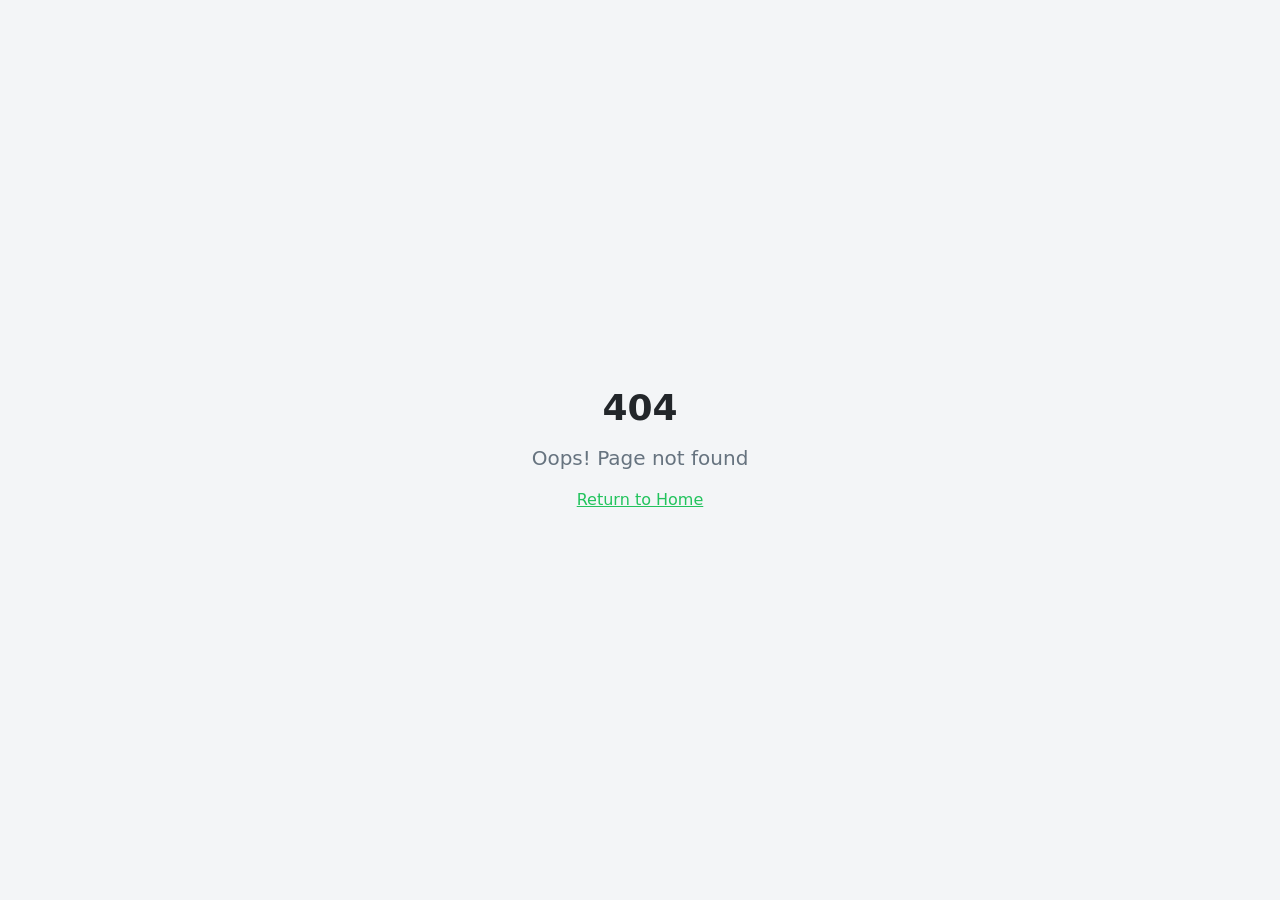
==== index.html @ 2c0efae4 "Add files via upload" ====
<!doctype html>
<html lang="en">
  <head>
    <!-- Google Tag Manager -->
    <script>(function(w,d,s,l,i){w[l]=w[l]||[];w[l].push({'gtm.start':
    new Date().getTime(),event:'gtm.js'});var f=d.getElementsByTagName(s)[0],
    j=d.createElement(s),dl=l!='dataLayer'?'&l='+l:'';j.async=true;j.src=
    'https://www.googletagmanager.com/gtm.js?id='+i+dl;f.parentNode.insertBefore(j,f);
    })(window,document,'script','dataLayer','GTM-KK4HXZ64');</script>
    <!-- End Google Tag Manager -->
    <meta charset="UTF-8" />
    <meta name="viewport" content="width=device-width, initial-scale=1.0" />
    <title>Shree AI Messenger - WhatsApp & AI Marketing Platform</title>
    <meta name="description" content="Next-Generation WhatsApp Automation, AI Video Production & Multi-Channel Social Marketing Suite." />
    <meta name="author" content="Shree AI Messenger" />

    <!-- Favicon and App Icon -->
    <link rel="icon" type="image/svg+xml" href="/logo.svg" />
    <link rel="alternate icon" href="/favicon.ico" />
    <link rel="apple-touch-icon" href="/logo.svg" />

    <!-- Open Graph Metadata -->
    <meta property="og:title" content="Shree AI Messenger - WhatsApp & AI Marketing" />
    <meta property="og:description" content="Next-Generation WhatsApp Automation, AI Video Production & Multi-Channel Social Marketing Suite." />
    <meta property="og:type" content="website" />
    <meta property="og:image" content="/logo.svg" />

    <meta name="twitter:card" content="summary_large_image" />
    <meta name="twitter:site" content="@ShreeAIMessenger" />
    <meta name="twitter:image" content="/logo.svg" />
    <script type="module" crossorigin src="/assets/index-wgPhEHls.js"></script>
    <link rel="stylesheet" crossorigin href="/assets/index-DuPcN75h.css">
  </head>

  <body>
    <!-- Google Tag Manager (noscript) -->
    <noscript><iframe src="https://www.googletagmanager.com/ns.html?id=GTM-KK4HXZ64"
    height="0" width="0" style="display:none;visibility:hidden"></iframe></noscript>
    <!-- End Google Tag Manager (noscript) -->
    <div id="root"></div>
  </body>
</html>
---- assets/index-DuPcN75h.css ----
*,:before,:after{--tw-border-spacing-x: 0;--tw-border-spacing-y: 0;--tw-translate-x: 0;--tw-translate-y: 0;--tw-rotate: 0;--tw-skew-x: 0;--tw-skew-y: 0;--tw-scale-x: 1;--tw-scale-y: 1;--tw-pan-x: ;--tw-pan-y: ;--tw-pinch-zoom: ;--tw-scroll-snap-strictness: proximity;--tw-gradient-from-position: ;--tw-gradient-via-position: ;--tw-gradient-to-position: ;--tw-ordinal: ;--tw-slashed-zero: ;--tw-numeric-figure: ;--tw-numeric-spacing: ;--tw-numeric-fraction: ;--tw-ring-inset: ;--tw-ring-offset-width: 0px;--tw-ring-offset-color: #fff;--tw-ring-color: rgb(59 130 246 / .5);--tw-ring-offset-shadow: 0 0 #0000;--tw-ring-shadow: 0 0 #0000;--tw-shadow: 0 0 #0000;--tw-shadow-colored: 0 0 #0000;--tw-blur: ;--tw-brightness: ;--tw-contrast: ;--tw-grayscale: ;--tw-hue-rotate: ;--tw-invert: ;--tw-saturate: ;--tw-sepia: ;--tw-drop-shadow: ;--tw-backdrop-blur: ;--tw-backdrop-brightness: ;--tw-backdrop-contrast: ;--tw-backdrop-grayscale: ;--tw-backdrop-hue-rotate: ;--tw-backdrop-invert: ;--tw-backdrop-opacity: ;--tw-backdrop-saturate: ;--tw-backdrop-sepia: ;--tw-contain-size: ;--tw-contain-layout: ;--tw-contain-paint: ;--tw-contain-style: }::backdrop{--tw-border-spacing-x: 0;--tw-border-spacing-y: 0;--tw-translate-x: 0;--tw-translate-y: 0;--tw-rotate: 0;--tw-skew-x: 0;--tw-skew-y: 0;--tw-scale-x: 1;--tw-scale-y: 1;--tw-pan-x: ;--tw-pan-y: ;--tw-pinch-zoom: ;--tw-scroll-snap-strictness: proximity;--tw-gradient-from-position: ;--tw-gradient-via-position: ;--tw-gradient-to-position: ;--tw-ordinal: ;--tw-slashed-zero: ;--tw-numeric-figure: ;--tw-numeric-spacing: ;--tw-numeric-fraction: ;--tw-ring-inset: ;--tw-ring-offset-width: 0px;--tw-ring-offset-color: #fff;--tw-ring-color: rgb(59 130 246 / .5);--tw-ring-offset-shadow: 0 0 #0000;--tw-ring-shadow: 0 0 #0000;--tw-shadow: 0 0 #0000;--tw-shadow-colored: 0 0 #0000;--tw-blur: ;--tw-brightness: ;--tw-contrast: ;--tw-grayscale: ;--tw-hue-rotate: ;--tw-invert: ;--tw-saturate: ;--tw-sepia: ;--tw-drop-shadow: ;--tw-backdrop-blur: ;--tw-backdrop-brightness: ;--tw-backdrop-contrast: ;--tw-backdrop-grayscale: ;--tw-backdrop-hue-rotate: ;--tw-backdrop-invert: ;--tw-backdrop-opacity: ;--tw-backdrop-saturate: ;--tw-backdrop-sepia: ;--tw-contain-size: ;--tw-contain-layout: ;--tw-contain-paint: ;--tw-contain-style: }*,:before,:after{box-sizing:border-box;border-width:0;border-style:solid;border-color:#e5e7eb}:before,:after{--tw-content: ""}html,:host{line-height:1.5;-webkit-text-size-adjust:100%;-moz-tab-size:4;-o-tab-size:4;tab-size:4;font-family:ui-sans-serif,system-ui,sans-serif,"Apple Color Emoji","Segoe UI Emoji",Segoe UI Symbol,"Noto Color Emoji";font-feature-settings:normal;font-variation-settings:normal;-webkit-tap-highlight-color:transparent}body{margin:0;line-height:inherit}hr{height:0;color:inherit;border-top-width:1px}abbr:where([title]){-webkit-text-decoration:underline dotted;text-decoration:underline dotted}h1,h2,h3,h4,h5,h6{font-size:inherit;font-weight:inherit}a{color:inherit;text-decoration:inherit}b,strong{font-weight:bolder}code,kbd,samp,pre{font-family:ui-monospace,SFMono-Regular,Menlo,Monaco,Consolas,Liberation Mono,Courier New,monospace;font-feature-settings:normal;font-variation-settings:normal;font-size:1em}small{font-size:80%}sub,sup{font-size:75%;line-height:0;position:relative;vertical-align:baseline}sub{bottom:-.25em}sup{top:-.5em}table{text-indent:0;border-color:inherit;border-collapse:collapse}button,input,optgroup,select,textarea{font-family:inherit;font-feature-settings:inherit;font-variation-settings:inherit;font-size:100%;font-weight:inherit;line-height:inherit;letter-spacing:inherit;color:inherit;margin:0;padding:0}button,select{text-transform:none}button,input:where([type=button]),input:where([type=reset]),input:where([type=submit]){-webkit-appearance:button;background-color:transparent;background-image:none}:-moz-focusring{outline:auto}:-moz-ui-invalid{box-shadow:none}progress{vertical-align:baseline}::-webkit-inner-spin-button,::-webkit-outer-spin-button{height:auto}[type=search]{-webkit-appearance:textfield;outline-offset:-2px}::-webkit-search-decoration{-webkit-appearance:none}::-webkit-file-upload-button{-webkit-appearance:button;font:inherit}summary{display:list-item}blockquote,dl,dd,h1,h2,h3,h4,h5,h6,hr,figure,p,pre{margin:0}fieldset{margin:0;padding:0}legend{padding:0}ol,ul,menu{list-style:none;margin:0;padding:0}dialog{padding:0}textarea{resize:vertical}input::-moz-placeholder,textarea::-moz-placeholder{opacity:1;color:#9ca3af}input::placeholder,textarea::placeholder{opacity:1;color:#9ca3af}button,[role=button]{cursor:pointer}:disabled{cursor:default}img,svg,video,canvas,audio,iframe,embed,object{display:block;vertical-align:middle}img,video{max-width:100%;height:auto}[hidden]:where(:not([hidden=until-found])){display:none}:root{--background: 0 0% 98%;--foreground: 210 11% 15%;--card: 0 0% 100%;--card-foreground: 210 11% 15%;--popover: 0 0% 100%;--popover-foreground: 210 11% 15%;--primary: 142 70% 45%;--primary-foreground: 0 0% 100%;--secondary: 210 20% 96%;--secondary-foreground: 210 11% 15%;--muted: 210 20% 96%;--muted-foreground: 210 11% 45%;--accent: 142 70% 95%;--accent-foreground: 142 70% 35%;--destructive: 0 84% 60%;--destructive-foreground: 0 0% 100%;--border: 210 20% 90%;--input: 210 20% 90%;--ring: 142 70% 45%;--radius: .5rem;--sidebar-background: 0 0% 100%;--sidebar-foreground: 210 11% 15%;--sidebar-primary: 142 70% 45%;--sidebar-primary-foreground: 0 0% 100%;--sidebar-accent: 142 70% 95%;--sidebar-accent-foreground: 142 70% 35%;--sidebar-border: 210 20% 92%;--sidebar-ring: 142 70% 45%;--whatsapp: 142 70% 45%;--whatsapp-light: 142 70% 95%;--whatsapp-dark: 142 70% 35%;--success: 142 76% 36%;--success-foreground: 0 0% 100%;--warning: 38 92% 50%;--warning-foreground: 0 0% 100%;--info: 199 89% 48%;--info-foreground: 0 0% 100%}.dark{--background: 210 11% 10%;--foreground: 210 20% 98%;--card: 210 11% 12%;--card-foreground: 210 20% 98%;--popover: 210 11% 12%;--popover-foreground: 210 20% 98%;--primary: 142 70% 45%;--primary-foreground: 0 0% 100%;--secondary: 210 11% 18%;--secondary-foreground: 210 20% 98%;--muted: 210 11% 18%;--muted-foreground: 210 20% 65%;--accent: 142 70% 20%;--accent-foreground: 142 70% 80%;--destructive: 0 62% 50%;--destructive-foreground: 0 0% 100%;--border: 210 11% 20%;--input: 210 11% 20%;--ring: 142 70% 45%;--sidebar-background: 210 11% 8%;--sidebar-foreground: 210 20% 98%;--sidebar-primary: 142 70% 45%;--sidebar-primary-foreground: 0 0% 100%;--sidebar-accent: 142 70% 15%;--sidebar-accent-foreground: 142 70% 80%;--sidebar-border: 210 11% 18%;--sidebar-ring: 142 70% 45%;--whatsapp: 142 70% 45%;--whatsapp-light: 142 70% 20%;--whatsapp-dark: 142 70% 60%;--success: 142 76% 46%;--success-foreground: 0 0% 100%;--warning: 38 92% 50%;--warning-foreground: 0 0% 100%;--info: 199 89% 58%;--info-foreground: 0 0% 100%}*{border-color:hsl(var(--border))}body{background-color:hsl(var(--background));color:hsl(var(--foreground))}.container{width:100%;margin-right:auto;margin-left:auto;padding-right:2rem;padding-left:2rem}@media (min-width: 1400px){.container{max-width:1400px}}.sr-only{position:absolute;width:1px;height:1px;padding:0;margin:-1px;overflow:hidden;clip:rect(0,0,0,0);white-space:nowrap;border-width:0}.pointer-events-none{pointer-events:none}.pointer-events-auto{pointer-events:auto}.visible{visibility:visible}.invisible{visibility:hidden}.fixed{position:fixed}.absolute{position:absolute}.relative{position:relative}.inset-0{top:0;right:0;bottom:0;left:0}.inset-x-0{left:0;right:0}.inset-y-0{top:0;bottom:0}.-bottom-12{bottom:-3rem}.-bottom-32{bottom:-8rem}.-left-12{left:-3rem}.-left-40{left:-10rem}.-right-12{right:-3rem}.-right-40{right:-10rem}.-top-12{top:-3rem}.-top-3{top:-.75rem}.-top-40{top:-10rem}.bottom-0{bottom:0}.left-0{left:0}.left-1{left:.25rem}.left-1\/2{left:50%}.left-1\/3{left:33.333333%}.left-2{left:.5rem}.left-3{left:.75rem}.left-\[50\%\]{left:50%}.right-0{right:0}.right-1{right:.25rem}.right-2{right:.5rem}.right-3{right:.75rem}.right-4{right:1rem}.top-0{top:0}.top-1\.5{top:.375rem}.top-1\/2{top:50%}.top-2{top:.5rem}.top-3\.5{top:.875rem}.top-4{top:1rem}.top-\[1px\]{top:1px}.top-\[50\%\]{top:50%}.top-\[60\%\]{top:60%}.top-full{top:100%}.isolate{isolation:isolate}.z-10{z-index:10}.z-20{z-index:20}.z-50{z-index:50}.z-\[100\]{z-index:100}.z-\[1\]{z-index:1}.-mx-1{margin-left:-.25rem;margin-right:-.25rem}.mx-2{margin-left:.5rem;margin-right:.5rem}.mx-3\.5{margin-left:.875rem;margin-right:.875rem}.mx-auto{margin-left:auto;margin-right:auto}.my-0\.5{margin-top:.125rem;margin-bottom:.125rem}.my-1{margin-top:.25rem;margin-bottom:.25rem}.my-3{margin-top:.75rem;margin-bottom:.75rem}.-ml-4{margin-left:-1rem}.-mt-4{margin-top:-1rem}.mb-1{margin-bottom:.25rem}.mb-2{margin-bottom:.5rem}.mb-3{margin-bottom:.75rem}.mb-4{margin-bottom:1rem}.ml-1{margin-left:.25rem}.ml-2{margin-left:.5rem}.ml-auto{margin-left:auto}.mr-0\.5{margin-right:.125rem}.mr-1{margin-right:.25rem}.mr-1\.5{margin-right:.375rem}.mr-2{margin-right:.5rem}.mt-0\.5{margin-top:.125rem}.mt-1{margin-top:.25rem}.mt-1\.5{margin-top:.375rem}.mt-2{margin-top:.5rem}.mt-24{margin-top:6rem}.mt-3{margin-top:.75rem}.mt-4{margin-top:1rem}.mt-auto{margin-top:auto}.line-clamp-1{overflow:hidden;display:-webkit-box;-webkit-box-orient:vertical;-webkit-line-clamp:1}.line-clamp-2{overflow:hidden;display:-webkit-box;-webkit-box-orient:vertical;-webkit-line-clamp:2}.line-clamp-3{overflow:hidden;display:-webkit-box;-webkit-box-orient:vertical;-webkit-line-clamp:3}.block{display:block}.inline-block{display:inline-block}.flex{display:flex}.inline-flex{display:inline-flex}.table{display:table}.grid{display:grid}.hidden{display:none}.aspect-square{aspect-ratio:1 / 1}.aspect-video{aspect-ratio:16 / 9}.size-4{width:1rem;height:1rem}.h-1\.5{height:.375rem}.h-10{height:2.5rem}.h-11{height:2.75rem}.h-12{height:3rem}.h-16{height:4rem}.h-2{height:.5rem}.h-2\.5{height:.625rem}.h-20{height:5rem}.h-24{height:6rem}.h-28{height:7rem}.h-3{height:.75rem}.h-3\.5{height:.875rem}.h-32{height:8rem}.h-4{height:1rem}.h-40{height:10rem}.h-5{height:1.25rem}.h-6{height:1.5rem}.h-64{height:16rem}.h-7{height:1.75rem}.h-8{height:2rem}.h-9{height:2.25rem}.h-96{height:24rem}.h-\[1px\]{height:1px}.h-\[200px\]{height:200px}.h-\[300px\]{height:300px}.h-\[400px\]{height:400px}.h-\[450px\]{height:450px}.h-\[500px\]{height:500px}.h-\[550px\]{height:550px}.h-\[calc\(100\%-4\.5rem\)\]{height:calc(100% - 4.5rem)}.h-\[calc\(100vh-7rem\)\]{height:calc(100vh - 7rem)}.h-\[var\(--radix-navigation-menu-viewport-height\)\]{height:var(--radix-navigation-menu-viewport-height)}.h-\[var\(--radix-select-trigger-height\)\]{height:var(--radix-select-trigger-height)}.h-auto{height:auto}.h-full{height:100%}.h-px{height:1px}.h-svh{height:100svh}.max-h-32{max-height:8rem}.max-h-48{max-height:12rem}.max-h-96{max-height:24rem}.max-h-\[200px\]{max-height:200px}.max-h-\[300px\]{max-height:300px}.max-h-\[400px\]{max-height:400px}.max-h-\[500px\]{max-height:500px}.max-h-\[85vh\]{max-height:85vh}.max-h-\[90vh\]{max-height:90vh}.max-h-screen{max-height:100vh}.min-h-0{min-height:0px}.min-h-\[500px\]{min-height:500px}.min-h-\[80px\]{min-height:80px}.min-h-screen{min-height:100vh}.min-h-svh{min-height:100svh}.w-0{width:0px}.w-1{width:.25rem}.w-1\/2{width:50%}.w-10{width:2.5rem}.w-11{width:2.75rem}.w-12{width:3rem}.w-16{width:4rem}.w-2{width:.5rem}.w-2\.5{width:.625rem}.w-20{width:5rem}.w-3{width:.75rem}.w-3\.5{width:.875rem}.w-3\/4{width:75%}.w-4{width:1rem}.w-5{width:1.25rem}.w-6{width:1.5rem}.w-64{width:16rem}.w-7{width:1.75rem}.w-72{width:18rem}.w-8{width:2rem}.w-80{width:20rem}.w-9{width:2.25rem}.w-\[--sidebar-width\]{width:var(--sidebar-width)}.w-\[100px\]{width:100px}.w-\[1px\]{width:1px}.w-\[40px\]{width:40px}.w-\[450px\]{width:450px}.w-\[500px\]{width:500px}.w-\[550px\]{width:550px}.w-\[60px\]{width:60px}.w-auto{width:auto}.w-full{width:100%}.w-max{width:-moz-max-content;width:max-content}.w-px{width:1px}.min-w-0{min-width:0px}.min-w-5{min-width:1.25rem}.min-w-\[12rem\]{min-width:12rem}.min-w-\[140px\]{min-width:140px}.min-w-\[8rem\]{min-width:8rem}.min-w-\[var\(--radix-select-trigger-width\)\]{min-width:var(--radix-select-trigger-width)}.max-w-2xl{max-width:42rem}.max-w-3xl{max-width:48rem}.max-w-4xl{max-width:56rem}.max-w-6xl{max-width:72rem}.max-w-\[--skeleton-width\]{max-width:var(--skeleton-width)}.max-w-\[70\%\]{max-width:70%}.max-w-\[90vw\]{max-width:90vw}.max-w-lg{max-width:32rem}.max-w-max{max-width:-moz-max-content;max-width:max-content}.max-w-md{max-width:28rem}.max-w-xl{max-width:36rem}.max-w-xs{max-width:20rem}.flex-1{flex:1 1 0%}.flex-shrink-0,.shrink-0{flex-shrink:0}.grow{flex-grow:1}.grow-0{flex-grow:0}.basis-full{flex-basis:100%}.caption-bottom{caption-side:bottom}.border-collapse{border-collapse:collapse}.-translate-x-1\/2{--tw-translate-x: -50%;transform:translate(var(--tw-translate-x),var(--tw-translate-y)) rotate(var(--tw-rotate)) skew(var(--tw-skew-x)) skewY(var(--tw-skew-y)) scaleX(var(--tw-scale-x)) scaleY(var(--tw-scale-y))}.-translate-x-px{--tw-translate-x: -1px;transform:translate(var(--tw-translate-x),var(--tw-translate-y)) rotate(var(--tw-rotate)) skew(var(--tw-skew-x)) skewY(var(--tw-skew-y)) scaleX(var(--tw-scale-x)) scaleY(var(--tw-scale-y))}.-translate-y-1\/2{--tw-translate-y: -50%;transform:translate(var(--tw-translate-x),var(--tw-translate-y)) rotate(var(--tw-rotate)) skew(var(--tw-skew-x)) skewY(var(--tw-skew-y)) scaleX(var(--tw-scale-x)) scaleY(var(--tw-scale-y))}.translate-x-\[-50\%\]{--tw-translate-x: -50%;transform:translate(var(--tw-translate-x),var(--tw-translate-y)) rotate(var(--tw-rotate)) skew(var(--tw-skew-x)) skewY(var(--tw-skew-y)) scaleX(var(--tw-scale-x)) scaleY(var(--tw-scale-y))}.translate-x-px{--tw-translate-x: 1px;transform:translate(var(--tw-translate-x),var(--tw-translate-y)) rotate(var(--tw-rotate)) skew(var(--tw-skew-x)) skewY(var(--tw-skew-y)) scaleX(var(--tw-scale-x)) scaleY(var(--tw-scale-y))}.translate-y-\[-50\%\]{--tw-translate-y: -50%;transform:translate(var(--tw-translate-x),var(--tw-translate-y)) rotate(var(--tw-rotate)) skew(var(--tw-skew-x)) skewY(var(--tw-skew-y)) scaleX(var(--tw-scale-x)) scaleY(var(--tw-scale-y))}.rotate-180{--tw-rotate: 180deg;transform:translate(var(--tw-translate-x),var(--tw-translate-y)) rotate(var(--tw-rotate)) skew(var(--tw-skew-x)) skewY(var(--tw-skew-y)) scaleX(var(--tw-scale-x)) scaleY(var(--tw-scale-y))}.rotate-45{--tw-rotate: 45deg;transform:translate(var(--tw-translate-x),var(--tw-translate-y)) rotate(var(--tw-rotate)) skew(var(--tw-skew-x)) skewY(var(--tw-skew-y)) scaleX(var(--tw-scale-x)) scaleY(var(--tw-scale-y))}.rotate-90{--tw-rotate: 90deg;transform:translate(var(--tw-translate-x),var(--tw-translate-y)) rotate(var(--tw-rotate)) skew(var(--tw-skew-x)) skewY(var(--tw-skew-y)) scaleX(var(--tw-scale-x)) scaleY(var(--tw-scale-y))}.transform{transform:translate(var(--tw-translate-x),var(--tw-translate-y)) rotate(var(--tw-rotate)) skew(var(--tw-skew-x)) skewY(var(--tw-skew-y)) scaleX(var(--tw-scale-x)) scaleY(var(--tw-scale-y))}@keyframes ping{75%,to{transform:scale(2);opacity:0}}.animate-ping{animation:ping 1s cubic-bezier(0,0,.2,1) infinite}@keyframes pulse{50%{opacity:.5}}.animate-pulse{animation:pulse 2s cubic-bezier(.4,0,.6,1) infinite}@keyframes spin{to{transform:rotate(360deg)}}.animate-spin{animation:spin 1s linear infinite}.cursor-default{cursor:default}.cursor-not-allowed{cursor:not-allowed}.cursor-pointer{cursor:pointer}.touch-none{touch-action:none}.select-none{-webkit-user-select:none;-moz-user-select:none;user-select:none}.select-all{-webkit-user-select:all;-moz-user-select:all;user-select:all}.resize-none{resize:none}.resize-y{resize:vertical}.list-inside{list-style-position:inside}.list-disc{list-style-type:disc}.list-none{list-style-type:none}.grid-cols-1{grid-template-columns:repeat(1,minmax(0,1fr))}.grid-cols-2{grid-template-columns:repeat(2,minmax(0,1fr))}.grid-cols-3{grid-template-columns:repeat(3,minmax(0,1fr))}.flex-row{flex-direction:row}.flex-col{flex-direction:column}.flex-col-reverse{flex-direction:column-reverse}.flex-wrap{flex-wrap:wrap}.items-start{align-items:flex-start}.items-end{align-items:flex-end}.items-center{align-items:center}.items-stretch{align-items:stretch}.justify-start{justify-content:flex-start}.justify-end{justify-content:flex-end}.justify-center{justify-content:center}.justify-between{justify-content:space-between}.gap-0\.5{gap:.125rem}.gap-1{gap:.25rem}.gap-1\.5{gap:.375rem}.gap-2{gap:.5rem}.gap-2\.5{gap:.625rem}.gap-3{gap:.75rem}.gap-4{gap:1rem}.gap-6{gap:1.5rem}.gap-8{gap:2rem}.gap-x-4{-moz-column-gap:1rem;column-gap:1rem}.gap-y-1{row-gap:.25rem}.space-x-1>:not([hidden])~:not([hidden]){--tw-space-x-reverse: 0;margin-right:calc(.25rem * var(--tw-space-x-reverse));margin-left:calc(.25rem * calc(1 - var(--tw-space-x-reverse)))}.space-x-4>:not([hidden])~:not([hidden]){--tw-space-x-reverse: 0;margin-right:calc(1rem * var(--tw-space-x-reverse));margin-left:calc(1rem * calc(1 - var(--tw-space-x-reverse)))}.space-y-0\.5>:not([hidden])~:not([hidden]){--tw-space-y-reverse: 0;margin-top:calc(.125rem * calc(1 - var(--tw-space-y-reverse)));margin-bottom:calc(.125rem * var(--tw-space-y-reverse))}.space-y-1>:not([hidden])~:not([hidden]){--tw-space-y-reverse: 0;margin-top:calc(.25rem * calc(1 - var(--tw-space-y-reverse)));margin-bottom:calc(.25rem * var(--tw-space-y-reverse))}.space-y-1\.5>:not([hidden])~:not([hidden]){--tw-space-y-reverse: 0;margin-top:calc(.375rem * calc(1 - var(--tw-space-y-reverse)));margin-bottom:calc(.375rem * var(--tw-space-y-reverse))}.space-y-2>:not([hidden])~:not([hidden]){--tw-space-y-reverse: 0;margin-top:calc(.5rem * calc(1 - var(--tw-space-y-reverse)));margin-bottom:calc(.5rem * var(--tw-space-y-reverse))}.space-y-2\.5>:not([hidden])~:not([hidden]){--tw-space-y-reverse: 0;margin-top:calc(.625rem * calc(1 - var(--tw-space-y-reverse)));margin-bottom:calc(.625rem * var(--tw-space-y-reverse))}.space-y-3>:not([hidden])~:not([hidden]){--tw-space-y-reverse: 0;margin-top:calc(.75rem * calc(1 - var(--tw-space-y-reverse)));margin-bottom:calc(.75rem * var(--tw-space-y-reverse))}.space-y-4>:not([hidden])~:not([hidden]){--tw-space-y-reverse: 0;margin-top:calc(1rem * calc(1 - var(--tw-space-y-reverse)));margin-bottom:calc(1rem * var(--tw-space-y-reverse))}.space-y-5>:not([hidden])~:not([hidden]){--tw-space-y-reverse: 0;margin-top:calc(1.25rem * calc(1 - var(--tw-space-y-reverse)));margin-bottom:calc(1.25rem * var(--tw-space-y-reverse))}.space-y-6>:not([hidden])~:not([hidden]){--tw-space-y-reverse: 0;margin-top:calc(1.5rem * calc(1 - var(--tw-space-y-reverse)));margin-bottom:calc(1.5rem * var(--tw-space-y-reverse))}.self-start{align-self:flex-start}.overflow-auto{overflow:auto}.overflow-hidden{overflow:hidden}.overflow-y-auto{overflow-y:auto}.overflow-x-hidden{overflow-x:hidden}.truncate{overflow:hidden;text-overflow:ellipsis;white-space:nowrap}.whitespace-nowrap{white-space:nowrap}.whitespace-pre-line{white-space:pre-line}.whitespace-pre-wrap{white-space:pre-wrap}.break-words{overflow-wrap:break-word}.break-all{word-break:break-all}.rounded{border-radius:.25rem}.rounded-2xl{border-radius:1rem}.rounded-\[2px\]{border-radius:2px}.rounded-\[inherit\]{border-radius:inherit}.rounded-full{border-radius:9999px}.rounded-lg{border-radius:var(--radius)}.rounded-md{border-radius:calc(var(--radius) - 2px)}.rounded-sm{border-radius:calc(var(--radius) - 4px)}.rounded-xl{border-radius:.75rem}.rounded-t-\[10px\]{border-top-left-radius:10px;border-top-right-radius:10px}.rounded-tl-sm{border-top-left-radius:calc(var(--radius) - 4px)}.border{border-width:1px}.border-0{border-width:0px}.border-2{border-width:2px}.border-4{border-width:4px}.border-\[1\.5px\]{border-width:1.5px}.border-y{border-top-width:1px;border-bottom-width:1px}.border-b{border-bottom-width:1px}.border-l{border-left-width:1px}.border-r{border-right-width:1px}.border-t{border-top-width:1px}.border-dashed{border-style:dashed}.border-\[--color-border\]{border-color:var(--color-border)}.border-amber-500\/40{border-color:#f59e0b66}.border-blue-200{--tw-border-opacity: 1;border-color:rgb(191 219 254 / var(--tw-border-opacity, 1))}.border-border{border-color:hsl(var(--border))}.border-border\/50{border-color:hsl(var(--border) / .5)}.border-border\/60{border-color:hsl(var(--border) / .6)}.border-destructive{border-color:hsl(var(--destructive))}.border-destructive\/30{border-color:hsl(var(--destructive) / .3)}.border-destructive\/40{border-color:hsl(var(--destructive) / .4)}.border-destructive\/50{border-color:hsl(var(--destructive) / .5)}.border-emerald-200{--tw-border-opacity: 1;border-color:rgb(167 243 208 / var(--tw-border-opacity, 1))}.border-emerald-500{--tw-border-opacity: 1;border-color:rgb(16 185 129 / var(--tw-border-opacity, 1))}.border-emerald-500\/20{border-color:#10b98133}.border-emerald-500\/30{border-color:#10b9814d}.border-emerald-500\/40{border-color:#10b98166}.border-green-200{--tw-border-opacity: 1;border-color:rgb(187 247 208 / var(--tw-border-opacity, 1))}.border-green-500\/40{border-color:#22c55e66}.border-input{border-color:hsl(var(--input))}.border-muted-foreground\/25{border-color:hsl(var(--muted-foreground) / .25)}.border-muted-foreground\/40{border-color:hsl(var(--muted-foreground) / .4)}.border-primary{border-color:hsl(var(--primary))}.border-primary\/20{border-color:hsl(var(--primary) / .2)}.border-primary\/40{border-color:hsl(var(--primary) / .4)}.border-purple-200{--tw-border-opacity: 1;border-color:rgb(233 213 255 / var(--tw-border-opacity, 1))}.border-sidebar-border{border-color:hsl(var(--sidebar-border))}.border-slate-700{--tw-border-opacity: 1;border-color:rgb(51 65 85 / var(--tw-border-opacity, 1))}.border-slate-700\/60{border-color:#33415599}.border-slate-700\/80{border-color:#334155cc}.border-slate-800{--tw-border-opacity: 1;border-color:rgb(30 41 59 / var(--tw-border-opacity, 1))}.border-slate-800\/80{border-color:#1e293bcc}.border-transparent{border-color:transparent}.border-l-transparent{border-left-color:transparent}.border-t-transparent{border-top-color:transparent}.bg-\[--color-bg\]{background-color:var(--color-bg)}.bg-accent{background-color:hsl(var(--accent))}.bg-accent\/50{background-color:hsl(var(--accent) / .5)}.bg-amber-500{--tw-bg-opacity: 1;background-color:rgb(245 158 11 / var(--tw-bg-opacity, 1))}.bg-amber-500\/10{background-color:#f59e0b1a}.bg-background{background-color:hsl(var(--background))}.bg-background\/60{background-color:hsl(var(--background) / .6)}.bg-black\/80{background-color:#000c}.bg-blue-50{--tw-bg-opacity: 1;background-color:rgb(239 246 255 / var(--tw-bg-opacity, 1))}.bg-blue-600{--tw-bg-opacity: 1;background-color:rgb(37 99 235 / var(--tw-bg-opacity, 1))}.bg-blue-700{--tw-bg-opacity: 1;background-color:rgb(29 78 216 / var(--tw-bg-opacity, 1))}.bg-border{background-color:hsl(var(--border))}.bg-card{background-color:hsl(var(--card))}.bg-destructive{background-color:hsl(var(--destructive))}.bg-destructive\/10{background-color:hsl(var(--destructive) / .1)}.bg-emerald-500{--tw-bg-opacity: 1;background-color:rgb(16 185 129 / var(--tw-bg-opacity, 1))}.bg-emerald-500\/10{background-color:#10b9811a}.bg-emerald-500\/15{background-color:#10b98126}.bg-emerald-500\/20{background-color:#10b98133}.bg-emerald-500\/5{background-color:#10b9810d}.bg-emerald-600{--tw-bg-opacity: 1;background-color:rgb(5 150 105 / var(--tw-bg-opacity, 1))}.bg-emerald-600\/10{background-color:#0596691a}.bg-foreground{background-color:hsl(var(--foreground))}.bg-foreground\/70{background-color:hsl(var(--foreground) / .7)}.bg-foreground\/80{background-color:hsl(var(--foreground) / .8)}.bg-green-50{--tw-bg-opacity: 1;background-color:rgb(240 253 244 / var(--tw-bg-opacity, 1))}.bg-green-500\/10{background-color:#22c55e1a}.bg-muted{background-color:hsl(var(--muted))}.bg-muted\/30{background-color:hsl(var(--muted) / .3)}.bg-muted\/40{background-color:hsl(var(--muted) / .4)}.bg-muted\/50{background-color:hsl(var(--muted) / .5)}.bg-muted\/60{background-color:hsl(var(--muted) / .6)}.bg-neutral-900{--tw-bg-opacity: 1;background-color:rgb(23 23 23 / var(--tw-bg-opacity, 1))}.bg-orange-500{--tw-bg-opacity: 1;background-color:rgb(249 115 22 / var(--tw-bg-opacity, 1))}.bg-popover{background-color:hsl(var(--popover))}.bg-primary{background-color:hsl(var(--primary))}.bg-primary\/10{background-color:hsl(var(--primary) / .1)}.bg-purple-500\/10{background-color:#a855f71a}.bg-red-600{--tw-bg-opacity: 1;background-color:rgb(220 38 38 / var(--tw-bg-opacity, 1))}.bg-secondary{background-color:hsl(var(--secondary))}.bg-sidebar{background-color:hsl(var(--sidebar-background))}.bg-sidebar-accent{background-color:hsl(var(--sidebar-accent))}.bg-sidebar-border{background-color:hsl(var(--sidebar-border))}.bg-slate-800{--tw-bg-opacity: 1;background-color:rgb(30 41 59 / var(--tw-bg-opacity, 1))}.bg-slate-800\/60{background-color:#1e293b99}.bg-slate-800\/80{background-color:#1e293bcc}.bg-slate-900{--tw-bg-opacity: 1;background-color:rgb(15 23 42 / var(--tw-bg-opacity, 1))}.bg-slate-900\/60{background-color:#0f172a99}.bg-slate-900\/80{background-color:#0f172acc}.bg-slate-900\/90{background-color:#0f172ae6}.bg-slate-950{--tw-bg-opacity: 1;background-color:rgb(2 6 23 / var(--tw-bg-opacity, 1))}.bg-slate-950\/60{background-color:#02061799}.bg-slate-950\/70{background-color:#020617b3}.bg-success{background-color:hsl(var(--success))}.bg-teal-500\/15{background-color:#14b8a626}.bg-transparent{background-color:transparent}.bg-gradient-to-br{background-image:linear-gradient(to bottom right,var(--tw-gradient-stops))}.bg-gradient-to-r{background-image:linear-gradient(to right,var(--tw-gradient-stops))}.bg-gradient-to-t{background-image:linear-gradient(to top,var(--tw-gradient-stops))}.bg-gradient-to-tr{background-image:linear-gradient(to top right,var(--tw-gradient-stops))}.from-blue-600{--tw-gradient-from: #2563eb var(--tw-gradient-from-position);--tw-gradient-to: rgb(37 99 235 / 0) var(--tw-gradient-to-position);--tw-gradient-stops: var(--tw-gradient-from), var(--tw-gradient-to)}.from-emerald-400{--tw-gradient-from: #34d399 var(--tw-gradient-from-position);--tw-gradient-to: rgb(52 211 153 / 0) var(--tw-gradient-to-position);--tw-gradient-stops: var(--tw-gradient-from), var(--tw-gradient-to)}.from-emerald-500{--tw-gradient-from: #10b981 var(--tw-gradient-from-position);--tw-gradient-to: rgb(16 185 129 / 0) var(--tw-gradient-to-position);--tw-gradient-stops: var(--tw-gradient-from), var(--tw-gradient-to)}.from-emerald-500\/40{--tw-gradient-from: rgb(16 185 129 / .4) var(--tw-gradient-from-position);--tw-gradient-to: rgb(16 185 129 / 0) var(--tw-gradient-to-position);--tw-gradient-stops: var(--tw-gradient-from), var(--tw-gradient-to)}.from-foreground\/60{--tw-gradient-from: hsl(var(--foreground) / .6) var(--tw-gradient-from-position);--tw-gradient-to: hsl(var(--foreground) / 0) var(--tw-gradient-to-position);--tw-gradient-stops: var(--tw-gradient-from), var(--tw-gradient-to)}.from-primary{--tw-gradient-from: hsl(var(--primary)) var(--tw-gradient-from-position);--tw-gradient-to: hsl(var(--primary) / 0) var(--tw-gradient-to-position);--tw-gradient-stops: var(--tw-gradient-from), var(--tw-gradient-to)}.from-primary\/5{--tw-gradient-from: hsl(var(--primary) / .05) var(--tw-gradient-from-position);--tw-gradient-to: hsl(var(--primary) / 0) var(--tw-gradient-to-position);--tw-gradient-stops: var(--tw-gradient-from), var(--tw-gradient-to)}.from-purple-500{--tw-gradient-from: #a855f7 var(--tw-gradient-from-position);--tw-gradient-to: rgb(168 85 247 / 0) var(--tw-gradient-to-position);--tw-gradient-stops: var(--tw-gradient-from), var(--tw-gradient-to)}.from-purple-600{--tw-gradient-from: #9333ea var(--tw-gradient-from-position);--tw-gradient-to: rgb(147 51 234 / 0) var(--tw-gradient-to-position);--tw-gradient-stops: var(--tw-gradient-from), var(--tw-gradient-to)}.via-background{--tw-gradient-to: hsl(var(--background) / 0) var(--tw-gradient-to-position);--tw-gradient-stops: var(--tw-gradient-from), hsl(var(--background)) var(--tw-gradient-via-position), var(--tw-gradient-to)}.via-indigo-600{--tw-gradient-to: rgb(79 70 229 / 0) var(--tw-gradient-to-position);--tw-gradient-stops: var(--tw-gradient-from), #4f46e5 var(--tw-gradient-via-position), var(--tw-gradient-to)}.via-pink-500{--tw-gradient-to: rgb(236 72 153 / 0) var(--tw-gradient-to-position);--tw-gradient-stops: var(--tw-gradient-from), #ec4899 var(--tw-gradient-via-position), var(--tw-gradient-to)}.via-teal-300{--tw-gradient-to: rgb(94 234 212 / 0) var(--tw-gradient-to-position);--tw-gradient-stops: var(--tw-gradient-from), #5eead4 var(--tw-gradient-via-position), var(--tw-gradient-to)}.via-teal-400{--tw-gradient-to: rgb(45 212 191 / 0) var(--tw-gradient-to-position);--tw-gradient-stops: var(--tw-gradient-from), #2dd4bf var(--tw-gradient-via-position), var(--tw-gradient-to)}.via-teal-400\/30{--tw-gradient-to: rgb(45 212 191 / 0) var(--tw-gradient-to-position);--tw-gradient-stops: var(--tw-gradient-from), rgb(45 212 191 / .3) var(--tw-gradient-via-position), var(--tw-gradient-to)}.via-transparent{--tw-gradient-to: rgb(0 0 0 / 0) var(--tw-gradient-to-position);--tw-gradient-stops: var(--tw-gradient-from), transparent var(--tw-gradient-via-position), var(--tw-gradient-to)}.to-accent-foreground{--tw-gradient-to: hsl(var(--accent-foreground)) var(--tw-gradient-to-position)}.to-cyan-400{--tw-gradient-to: #22d3ee var(--tw-gradient-to-position)}.to-cyan-500\/40{--tw-gradient-to: rgb(6 182 212 / .4) var(--tw-gradient-to-position)}.to-green-400{--tw-gradient-to: #4ade80 var(--tw-gradient-to-position)}.to-indigo-600{--tw-gradient-to: #4f46e5 var(--tw-gradient-to-position)}.to-pink-500{--tw-gradient-to: #ec4899 var(--tw-gradient-to-position)}.to-primary\/80{--tw-gradient-to: hsl(var(--primary) / .8) var(--tw-gradient-to-position)}.to-purple-600{--tw-gradient-to: #9333ea var(--tw-gradient-to-position)}.to-rose-500{--tw-gradient-to: #f43f5e var(--tw-gradient-to-position)}.to-secondary\/5{--tw-gradient-to: hsl(var(--secondary) / .05) var(--tw-gradient-to-position)}.to-teal-600{--tw-gradient-to: #0d9488 var(--tw-gradient-to-position)}.to-transparent{--tw-gradient-to: transparent var(--tw-gradient-to-position)}.bg-clip-text{-webkit-background-clip:text;background-clip:text}.fill-current{fill:currentColor}.stroke-border{stroke:hsl(var(--border))}.object-contain{-o-object-fit:contain;object-fit:contain}.object-cover{-o-object-fit:cover;object-fit:cover}.p-0{padding:0}.p-1{padding:.25rem}.p-2{padding:.5rem}.p-2\.5{padding:.625rem}.p-3{padding:.75rem}.p-3\.5{padding:.875rem}.p-4{padding:1rem}.p-6{padding:1.5rem}.p-8{padding:2rem}.p-\[1px\]{padding:1px}.px-0{padding-left:0;padding-right:0}.px-1{padding-left:.25rem;padding-right:.25rem}.px-1\.5{padding-left:.375rem;padding-right:.375rem}.px-2{padding-left:.5rem;padding-right:.5rem}.px-2\.5{padding-left:.625rem;padding-right:.625rem}.px-3{padding-left:.75rem;padding-right:.75rem}.px-3\.5{padding-left:.875rem;padding-right:.875rem}.px-4{padding-left:1rem;padding-right:1rem}.px-5{padding-left:1.25rem;padding-right:1.25rem}.px-8{padding-left:2rem;padding-right:2rem}.py-0{padding-top:0;padding-bottom:0}.py-0\.5{padding-top:.125rem;padding-bottom:.125rem}.py-1{padding-top:.25rem;padding-bottom:.25rem}.py-1\.5{padding-top:.375rem;padding-bottom:.375rem}.py-10{padding-top:2.5rem;padding-bottom:2.5rem}.py-12{padding-top:3rem;padding-bottom:3rem}.py-2{padding-top:.5rem;padding-bottom:.5rem}.py-20{padding-top:5rem;padding-bottom:5rem}.py-3{padding-top:.75rem;padding-bottom:.75rem}.py-4{padding-top:1rem;padding-bottom:1rem}.py-6{padding-top:1.5rem;padding-bottom:1.5rem}.py-8{padding-top:2rem;padding-bottom:2rem}.pb-2{padding-bottom:.5rem}.pb-3{padding-bottom:.75rem}.pb-4{padding-bottom:1rem}.pl-2\.5{padding-left:.625rem}.pl-4{padding-left:1rem}.pl-8{padding-left:2rem}.pl-9{padding-left:2.25rem}.pr-10{padding-right:2.5rem}.pr-2{padding-right:.5rem}.pr-2\.5{padding-right:.625rem}.pr-8{padding-right:2rem}.pr-9{padding-right:2.25rem}.pt-0{padding-top:0}.pt-0\.5{padding-top:.125rem}.pt-1{padding-top:.25rem}.pt-2{padding-top:.5rem}.pt-2\.5{padding-top:.625rem}.pt-3{padding-top:.75rem}.pt-4{padding-top:1rem}.text-left{text-align:left}.text-center{text-align:center}.text-right{text-align:right}.align-middle{vertical-align:middle}.font-mono{font-family:ui-monospace,SFMono-Regular,Menlo,Monaco,Consolas,Liberation Mono,Courier New,monospace}.font-sans{font-family:ui-sans-serif,system-ui,sans-serif,"Apple Color Emoji","Segoe UI Emoji",Segoe UI Symbol,"Noto Color Emoji"}.text-2xl{font-size:1.5rem;line-height:2rem}.text-3xl{font-size:1.875rem;line-height:2.25rem}.text-4xl{font-size:2.25rem;line-height:2.5rem}.text-\[0\.8rem\]{font-size:.8rem}.text-\[10px\]{font-size:10px}.text-\[11px\]{font-size:11px}.text-\[9px\]{font-size:9px}.text-base{font-size:1rem;line-height:1.5rem}.text-lg{font-size:1.125rem;line-height:1.75rem}.text-sm{font-size:.875rem;line-height:1.25rem}.text-xl{font-size:1.25rem;line-height:1.75rem}.text-xs{font-size:.75rem;line-height:1rem}.font-bold{font-weight:700}.font-extrabold{font-weight:800}.font-medium{font-weight:500}.font-normal{font-weight:400}.font-semibold{font-weight:600}.uppercase{text-transform:uppercase}.lowercase{text-transform:lowercase}.capitalize{text-transform:capitalize}.italic{font-style:italic}.tabular-nums{--tw-numeric-spacing: tabular-nums;font-variant-numeric:var(--tw-ordinal) var(--tw-slashed-zero) var(--tw-numeric-figure) var(--tw-numeric-spacing) var(--tw-numeric-fraction)}.leading-none{line-height:1}.leading-relaxed{line-height:1.625}.leading-tight{line-height:1.25}.tracking-tight{letter-spacing:-.025em}.tracking-wide{letter-spacing:.025em}.tracking-wider{letter-spacing:.05em}.tracking-widest{letter-spacing:.1em}.text-accent-foreground{color:hsl(var(--accent-foreground))}.text-amber-500{--tw-text-opacity: 1;color:rgb(245 158 11 / var(--tw-text-opacity, 1))}.text-amber-600{--tw-text-opacity: 1;color:rgb(217 119 6 / var(--tw-text-opacity, 1))}.text-amber-700{--tw-text-opacity: 1;color:rgb(180 83 9 / var(--tw-text-opacity, 1))}.text-amber-800{--tw-text-opacity: 1;color:rgb(146 64 14 / var(--tw-text-opacity, 1))}.text-background{color:hsl(var(--background))}.text-blue-800{--tw-text-opacity: 1;color:rgb(30 64 175 / var(--tw-text-opacity, 1))}.text-card-foreground{color:hsl(var(--card-foreground))}.text-current{color:currentColor}.text-destructive{color:hsl(var(--destructive))}.text-destructive-foreground{color:hsl(var(--destructive-foreground))}.text-emerald-300{--tw-text-opacity: 1;color:rgb(110 231 183 / var(--tw-text-opacity, 1))}.text-emerald-400{--tw-text-opacity: 1;color:rgb(52 211 153 / var(--tw-text-opacity, 1))}.text-emerald-500{--tw-text-opacity: 1;color:rgb(16 185 129 / var(--tw-text-opacity, 1))}.text-emerald-600{--tw-text-opacity: 1;color:rgb(5 150 105 / var(--tw-text-opacity, 1))}.text-emerald-700{--tw-text-opacity: 1;color:rgb(4 120 87 / var(--tw-text-opacity, 1))}.text-foreground{color:hsl(var(--foreground))}.text-foreground\/50{color:hsl(var(--foreground) / .5)}.text-green-600{--tw-text-opacity: 1;color:rgb(22 163 74 / var(--tw-text-opacity, 1))}.text-green-700{--tw-text-opacity: 1;color:rgb(21 128 61 / var(--tw-text-opacity, 1))}.text-green-800{--tw-text-opacity: 1;color:rgb(22 101 52 / var(--tw-text-opacity, 1))}.text-info{color:hsl(var(--info))}.text-muted-foreground{color:hsl(var(--muted-foreground))}.text-muted-foreground\/50{color:hsl(var(--muted-foreground) / .5)}.text-muted-foreground\/70{color:hsl(var(--muted-foreground) / .7)}.text-popover-foreground{color:hsl(var(--popover-foreground))}.text-primary{color:hsl(var(--primary))}.text-primary-foreground{color:hsl(var(--primary-foreground))}.text-purple-500{--tw-text-opacity: 1;color:rgb(168 85 247 / var(--tw-text-opacity, 1))}.text-purple-600{--tw-text-opacity: 1;color:rgb(147 51 234 / var(--tw-text-opacity, 1))}.text-secondary-foreground{color:hsl(var(--secondary-foreground))}.text-sidebar-accent-foreground{color:hsl(var(--sidebar-accent-foreground))}.text-sidebar-foreground{color:hsl(var(--sidebar-foreground))}.text-sidebar-foreground\/70{color:hsl(var(--sidebar-foreground) / .7)}.text-slate-100{--tw-text-opacity: 1;color:rgb(241 245 249 / var(--tw-text-opacity, 1))}.text-slate-300{--tw-text-opacity: 1;color:rgb(203 213 225 / var(--tw-text-opacity, 1))}.text-slate-400{--tw-text-opacity: 1;color:rgb(148 163 184 / var(--tw-text-opacity, 1))}.text-slate-500{--tw-text-opacity: 1;color:rgb(100 116 139 / var(--tw-text-opacity, 1))}.text-success{color:hsl(var(--success))}.text-transparent{color:transparent}.text-warning{color:hsl(var(--warning))}.text-white{--tw-text-opacity: 1;color:rgb(255 255 255 / var(--tw-text-opacity, 1))}.underline{text-decoration-line:underline}.underline-offset-4{text-underline-offset:4px}.opacity-0{opacity:0}.opacity-50{opacity:.5}.opacity-60{opacity:.6}.opacity-70{opacity:.7}.opacity-75{opacity:.75}.opacity-80{opacity:.8}.opacity-90{opacity:.9}.shadow{--tw-shadow: 0 1px 3px 0 rgb(0 0 0 / .1), 0 1px 2px -1px rgb(0 0 0 / .1);--tw-shadow-colored: 0 1px 3px 0 var(--tw-shadow-color), 0 1px 2px -1px var(--tw-shadow-color);box-shadow:var(--tw-ring-offset-shadow, 0 0 #0000),var(--tw-ring-shadow, 0 0 #0000),var(--tw-shadow)}.shadow-2xl{--tw-shadow: 0 25px 50px -12px rgb(0 0 0 / .25);--tw-shadow-colored: 0 25px 50px -12px var(--tw-shadow-color);box-shadow:var(--tw-ring-offset-shadow, 0 0 #0000),var(--tw-ring-shadow, 0 0 #0000),var(--tw-shadow)}.shadow-\[0_0_0_1px_hsl\(var\(--sidebar-border\)\)\]{--tw-shadow: 0 0 0 1px hsl(var(--sidebar-border));--tw-shadow-colored: 0 0 0 1px var(--tw-shadow-color);box-shadow:var(--tw-ring-offset-shadow, 0 0 #0000),var(--tw-ring-shadow, 0 0 #0000),var(--tw-shadow)}.shadow-lg{--tw-shadow: 0 10px 15px -3px rgb(0 0 0 / .1), 0 4px 6px -4px rgb(0 0 0 / .1);--tw-shadow-colored: 0 10px 15px -3px var(--tw-shadow-color), 0 4px 6px -4px var(--tw-shadow-color);box-shadow:var(--tw-ring-offset-shadow, 0 0 #0000),var(--tw-ring-shadow, 0 0 #0000),var(--tw-shadow)}.shadow-md{--tw-shadow: 0 4px 6px -1px rgb(0 0 0 / .1), 0 2px 4px -2px rgb(0 0 0 / .1);--tw-shadow-colored: 0 4px 6px -1px var(--tw-shadow-color), 0 2px 4px -2px var(--tw-shadow-color);box-shadow:var(--tw-ring-offset-shadow, 0 0 #0000),var(--tw-ring-shadow, 0 0 #0000),var(--tw-shadow)}.shadow-none{--tw-shadow: 0 0 #0000;--tw-shadow-colored: 0 0 #0000;box-shadow:var(--tw-ring-offset-shadow, 0 0 #0000),var(--tw-ring-shadow, 0 0 #0000),var(--tw-shadow)}.shadow-sm{--tw-shadow: 0 1px 2px 0 rgb(0 0 0 / .05);--tw-shadow-colored: 0 1px 2px 0 var(--tw-shadow-color);box-shadow:var(--tw-ring-offset-shadow, 0 0 #0000),var(--tw-ring-shadow, 0 0 #0000),var(--tw-shadow)}.shadow-xl{--tw-shadow: 0 20px 25px -5px rgb(0 0 0 / .1), 0 8px 10px -6px rgb(0 0 0 / .1);--tw-shadow-colored: 0 20px 25px -5px var(--tw-shadow-color), 0 8px 10px -6px var(--tw-shadow-color);box-shadow:var(--tw-ring-offset-shadow, 0 0 #0000),var(--tw-ring-shadow, 0 0 #0000),var(--tw-shadow)}.shadow-emerald-500\/20{--tw-shadow-color: rgb(16 185 129 / .2);--tw-shadow: var(--tw-shadow-colored)}.outline-none{outline:2px solid transparent;outline-offset:2px}.outline{outline-style:solid}.ring-0{--tw-ring-offset-shadow: var(--tw-ring-inset) 0 0 0 var(--tw-ring-offset-width) var(--tw-ring-offset-color);--tw-ring-shadow: var(--tw-ring-inset) 0 0 0 calc(0px + var(--tw-ring-offset-width)) var(--tw-ring-color);box-shadow:var(--tw-ring-offset-shadow),var(--tw-ring-shadow),var(--tw-shadow, 0 0 #0000)}.ring-2{--tw-ring-offset-shadow: var(--tw-ring-inset) 0 0 0 var(--tw-ring-offset-width) var(--tw-ring-offset-color);--tw-ring-shadow: var(--tw-ring-inset) 0 0 0 calc(2px + var(--tw-ring-offset-width)) var(--tw-ring-color);box-shadow:var(--tw-ring-offset-shadow),var(--tw-ring-shadow),var(--tw-shadow, 0 0 #0000)}.ring-ring{--tw-ring-color: hsl(var(--ring))}.ring-sidebar-ring{--tw-ring-color: hsl(var(--sidebar-ring))}.ring-offset-background{--tw-ring-offset-color: hsl(var(--background))}.blur{--tw-blur: blur(8px);filter:var(--tw-blur) var(--tw-brightness) var(--tw-contrast) var(--tw-grayscale) var(--tw-hue-rotate) var(--tw-invert) var(--tw-saturate) var(--tw-sepia) var(--tw-drop-shadow)}.blur-\[128px\]{--tw-blur: blur(128px);filter:var(--tw-blur) var(--tw-brightness) var(--tw-contrast) var(--tw-grayscale) var(--tw-hue-rotate) var(--tw-invert) var(--tw-saturate) var(--tw-sepia) var(--tw-drop-shadow)}.blur-\[130px\]{--tw-blur: blur(130px);filter:var(--tw-blur) var(--tw-brightness) var(--tw-contrast) var(--tw-grayscale) var(--tw-hue-rotate) var(--tw-invert) var(--tw-saturate) var(--tw-sepia) var(--tw-drop-shadow)}.blur-\[140px\]{--tw-blur: blur(140px);filter:var(--tw-blur) var(--tw-brightness) var(--tw-contrast) var(--tw-grayscale) var(--tw-hue-rotate) var(--tw-invert) var(--tw-saturate) var(--tw-sepia) var(--tw-drop-shadow)}.blur-md{--tw-blur: blur(12px);filter:var(--tw-blur) var(--tw-brightness) var(--tw-contrast) var(--tw-grayscale) var(--tw-hue-rotate) var(--tw-invert) var(--tw-saturate) var(--tw-sepia) var(--tw-drop-shadow)}.drop-shadow-md{--tw-drop-shadow: drop-shadow(0 4px 3px rgb(0 0 0 / .07)) drop-shadow(0 2px 2px rgb(0 0 0 / .06));filter:var(--tw-blur) var(--tw-brightness) var(--tw-contrast) var(--tw-grayscale) var(--tw-hue-rotate) var(--tw-invert) var(--tw-saturate) var(--tw-sepia) var(--tw-drop-shadow)}.filter{filter:var(--tw-blur) var(--tw-brightness) var(--tw-contrast) var(--tw-grayscale) var(--tw-hue-rotate) var(--tw-invert) var(--tw-saturate) var(--tw-sepia) var(--tw-drop-shadow)}.backdrop-blur-2xl{--tw-backdrop-blur: blur(40px);-webkit-backdrop-filter:var(--tw-backdrop-blur) var(--tw-backdrop-brightness) var(--tw-backdrop-contrast) var(--tw-backdrop-grayscale) var(--tw-backdrop-hue-rotate) var(--tw-backdrop-invert) var(--tw-backdrop-opacity) var(--tw-backdrop-saturate) var(--tw-backdrop-sepia);backdrop-filter:var(--tw-backdrop-blur) var(--tw-backdrop-brightness) var(--tw-backdrop-contrast) var(--tw-backdrop-grayscale) var(--tw-backdrop-hue-rotate) var(--tw-backdrop-invert) var(--tw-backdrop-opacity) var(--tw-backdrop-saturate) var(--tw-backdrop-sepia)}.backdrop-blur-lg{--tw-backdrop-blur: blur(16px);-webkit-backdrop-filter:var(--tw-backdrop-blur) var(--tw-backdrop-brightness) var(--tw-backdrop-contrast) var(--tw-backdrop-grayscale) var(--tw-backdrop-hue-rotate) var(--tw-backdrop-invert) var(--tw-backdrop-opacity) var(--tw-backdrop-saturate) var(--tw-backdrop-sepia);backdrop-filter:var(--tw-backdrop-blur) var(--tw-backdrop-brightness) var(--tw-backdrop-contrast) var(--tw-backdrop-grayscale) var(--tw-backdrop-hue-rotate) var(--tw-backdrop-invert) var(--tw-backdrop-opacity) var(--tw-backdrop-saturate) var(--tw-backdrop-sepia)}.backdrop-blur-md{--tw-backdrop-blur: blur(12px);-webkit-backdrop-filter:var(--tw-backdrop-blur) var(--tw-backdrop-brightness) var(--tw-backdrop-contrast) var(--tw-backdrop-grayscale) var(--tw-backdrop-hue-rotate) var(--tw-backdrop-invert) var(--tw-backdrop-opacity) var(--tw-backdrop-saturate) var(--tw-backdrop-sepia);backdrop-filter:var(--tw-backdrop-blur) var(--tw-backdrop-brightness) var(--tw-backdrop-contrast) var(--tw-backdrop-grayscale) var(--tw-backdrop-hue-rotate) var(--tw-backdrop-invert) var(--tw-backdrop-opacity) var(--tw-backdrop-saturate) var(--tw-backdrop-sepia)}.backdrop-blur-sm{--tw-backdrop-blur: blur(4px);-webkit-backdrop-filter:var(--tw-backdrop-blur) var(--tw-backdrop-brightness) var(--tw-backdrop-contrast) var(--tw-backdrop-grayscale) var(--tw-backdrop-hue-rotate) var(--tw-backdrop-invert) var(--tw-backdrop-opacity) var(--tw-backdrop-saturate) var(--tw-backdrop-sepia);backdrop-filter:var(--tw-backdrop-blur) var(--tw-backdrop-brightness) var(--tw-backdrop-contrast) var(--tw-backdrop-grayscale) var(--tw-backdrop-hue-rotate) var(--tw-backdrop-invert) var(--tw-backdrop-opacity) var(--tw-backdrop-saturate) var(--tw-backdrop-sepia)}.transition{transition-property:color,background-color,border-color,text-decoration-color,fill,stroke,opacity,box-shadow,transform,filter,-webkit-backdrop-filter;transition-property:color,background-color,border-color,text-decoration-color,fill,stroke,opacity,box-shadow,transform,filter,backdrop-filter;transition-property:color,background-color,border-color,text-decoration-color,fill,stroke,opacity,box-shadow,transform,filter,backdrop-filter,-webkit-backdrop-filter;transition-timing-function:cubic-bezier(.4,0,.2,1);transition-duration:.15s}.transition-\[left\,right\,width\]{transition-property:left,right,width;transition-timing-function:cubic-bezier(.4,0,.2,1);transition-duration:.15s}.transition-\[margin\,opa\]{transition-property:margin,opa;transition-timing-function:cubic-bezier(.4,0,.2,1);transition-duration:.15s}.transition-\[width\,height\,padding\]{transition-property:width,height,padding;transition-timing-function:cubic-bezier(.4,0,.2,1);transition-duration:.15s}.transition-\[width\]{transition-property:width;transition-timing-function:cubic-bezier(.4,0,.2,1);transition-duration:.15s}.transition-all{transition-property:all;transition-timing-function:cubic-bezier(.4,0,.2,1);transition-duration:.15s}.transition-colors{transition-property:color,background-color,border-color,text-decoration-color,fill,stroke;transition-timing-function:cubic-bezier(.4,0,.2,1);transition-duration:.15s}.transition-opacity{transition-property:opacity;transition-timing-function:cubic-bezier(.4,0,.2,1);transition-duration:.15s}.transition-shadow{transition-property:box-shadow;transition-timing-function:cubic-bezier(.4,0,.2,1);transition-duration:.15s}.transition-transform{transition-property:transform;transition-timing-function:cubic-bezier(.4,0,.2,1);transition-duration:.15s}.duration-1000{transition-duration:1s}.duration-200{transition-duration:.2s}.duration-300{transition-duration:.3s}.ease-in-out{transition-timing-function:cubic-bezier(.4,0,.2,1)}.ease-linear{transition-timing-function:linear}@keyframes enter{0%{opacity:var(--tw-enter-opacity, 1);transform:translate3d(var(--tw-enter-translate-x, 0),var(--tw-enter-translate-y, 0),0) scale3d(var(--tw-enter-scale, 1),var(--tw-enter-scale, 1),var(--tw-enter-scale, 1)) rotate(var(--tw-enter-rotate, 0))}}@keyframes exit{to{opacity:var(--tw-exit-opacity, 1);transform:translate3d(var(--tw-exit-translate-x, 0),var(--tw-exit-translate-y, 0),0) scale3d(var(--tw-exit-scale, 1),var(--tw-exit-scale, 1),var(--tw-exit-scale, 1)) rotate(var(--tw-exit-rotate, 0))}}.animate-in{animation-name:enter;animation-duration:.15s;--tw-enter-opacity: initial;--tw-enter-scale: initial;--tw-enter-rotate: initial;--tw-enter-translate-x: initial;--tw-enter-translate-y: initial}.fade-in-0{--tw-enter-opacity: 0}.fade-in-80{--tw-enter-opacity: .8}.zoom-in-95{--tw-enter-scale: .95}.duration-1000{animation-duration:1s}.duration-200{animation-duration:.2s}.duration-300{animation-duration:.3s}.ease-in-out{animation-timing-function:cubic-bezier(.4,0,.2,1)}.ease-linear{animation-timing-function:linear}.chat-scrollbar::-webkit-scrollbar{width:6px}.chat-scrollbar::-webkit-scrollbar-track{background:transparent}.chat-scrollbar::-webkit-scrollbar-thumb{background:hsl(var(--muted-foreground) / .3);border-radius:3px}.chat-scrollbar::-webkit-scrollbar-thumb:hover{background:hsl(var(--muted-foreground) / .5)}.file\:border-0::file-selector-button{border-width:0px}.file\:bg-transparent::file-selector-button{background-color:transparent}.file\:text-sm::file-selector-button{font-size:.875rem;line-height:1.25rem}.file\:font-medium::file-selector-button{font-weight:500}.file\:text-foreground::file-selector-button{color:hsl(var(--foreground))}.placeholder\:text-muted-foreground::-moz-placeholder{color:hsl(var(--muted-foreground))}.placeholder\:text-muted-foreground::placeholder{color:hsl(var(--muted-foreground))}.placeholder\:text-slate-500::-moz-placeholder{--tw-text-opacity: 1;color:rgb(100 116 139 / var(--tw-text-opacity, 1))}.placeholder\:text-slate-500::placeholder{--tw-text-opacity: 1;color:rgb(100 116 139 / var(--tw-text-opacity, 1))}.after\:absolute:after{content:var(--tw-content);position:absolute}.after\:-inset-2:after{content:var(--tw-content);top:-.5rem;right:-.5rem;bottom:-.5rem;left:-.5rem}.after\:inset-y-0:after{content:var(--tw-content);top:0;bottom:0}.after\:left-1\/2:after{content:var(--tw-content);left:50%}.after\:w-1:after{content:var(--tw-content);width:.25rem}.after\:w-\[2px\]:after{content:var(--tw-content);width:2px}.after\:-translate-x-1\/2:after{content:var(--tw-content);--tw-translate-x: -50%;transform:translate(var(--tw-translate-x),var(--tw-translate-y)) rotate(var(--tw-rotate)) skew(var(--tw-skew-x)) skewY(var(--tw-skew-y)) scaleX(var(--tw-scale-x)) scaleY(var(--tw-scale-y))}.first\:rounded-l-md:first-child{border-top-left-radius:calc(var(--radius) - 2px);border-bottom-left-radius:calc(var(--radius) - 2px)}.first\:border-l:first-child{border-left-width:1px}.last\:rounded-r-md:last-child{border-top-right-radius:calc(var(--radius) - 2px);border-bottom-right-radius:calc(var(--radius) - 2px)}.focus-within\:relative:focus-within{position:relative}.focus-within\:z-20:focus-within{z-index:20}.hover\:scale-105:hover{--tw-scale-x: 1.05;--tw-scale-y: 1.05;transform:translate(var(--tw-translate-x),var(--tw-translate-y)) rotate(var(--tw-rotate)) skew(var(--tw-skew-x)) skewY(var(--tw-skew-y)) scaleX(var(--tw-scale-x)) scaleY(var(--tw-scale-y))}.hover\:border-emerald-500\/50:hover{border-color:#10b98180}.hover\:border-muted-foreground\/30:hover{border-color:hsl(var(--muted-foreground) / .3)}.hover\:border-primary\/30:hover{border-color:hsl(var(--primary) / .3)}.hover\:border-primary\/40:hover{border-color:hsl(var(--primary) / .4)}.hover\:border-primary\/50:hover{border-color:hsl(var(--primary) / .5)}.hover\:border-slate-600:hover{--tw-border-opacity: 1;border-color:rgb(71 85 105 / var(--tw-border-opacity, 1))}.hover\:bg-accent:hover{background-color:hsl(var(--accent))}.hover\:bg-amber-500\/20:hover{background-color:#f59e0b33}.hover\:bg-destructive\/10:hover{background-color:hsl(var(--destructive) / .1)}.hover\:bg-destructive\/80:hover{background-color:hsl(var(--destructive) / .8)}.hover\:bg-destructive\/90:hover{background-color:hsl(var(--destructive) / .9)}.hover\:bg-emerald-500\/10:hover{background-color:#10b9811a}.hover\:bg-muted:hover{background-color:hsl(var(--muted))}.hover\:bg-muted\/50:hover{background-color:hsl(var(--muted) / .5)}.hover\:bg-primary:hover{background-color:hsl(var(--primary))}.hover\:bg-primary\/10:hover{background-color:hsl(var(--primary) / .1)}.hover\:bg-primary\/20:hover{background-color:hsl(var(--primary) / .2)}.hover\:bg-primary\/5:hover{background-color:hsl(var(--primary) / .05)}.hover\:bg-primary\/80:hover{background-color:hsl(var(--primary) / .8)}.hover\:bg-primary\/90:hover{background-color:hsl(var(--primary) / .9)}.hover\:bg-secondary:hover{background-color:hsl(var(--secondary))}.hover\:bg-secondary\/80:hover{background-color:hsl(var(--secondary) / .8)}.hover\:bg-sidebar-accent:hover{background-color:hsl(var(--sidebar-accent))}.hover\:bg-slate-700:hover{--tw-bg-opacity: 1;background-color:rgb(51 65 85 / var(--tw-bg-opacity, 1))}.hover\:bg-slate-800:hover{--tw-bg-opacity: 1;background-color:rgb(30 41 59 / var(--tw-bg-opacity, 1))}.hover\:bg-slate-800\/80:hover{background-color:#1e293bcc}.hover\:bg-success\/90:hover{background-color:hsl(var(--success) / .9)}.hover\:from-blue-700:hover{--tw-gradient-from: #1d4ed8 var(--tw-gradient-from-position);--tw-gradient-to: rgb(29 78 216 / 0) var(--tw-gradient-to-position);--tw-gradient-stops: var(--tw-gradient-from), var(--tw-gradient-to)}.hover\:from-emerald-600:hover{--tw-gradient-from: #059669 var(--tw-gradient-from-position);--tw-gradient-to: rgb(5 150 105 / 0) var(--tw-gradient-to-position);--tw-gradient-stops: var(--tw-gradient-from), var(--tw-gradient-to)}.hover\:from-purple-700:hover{--tw-gradient-from: #7e22ce var(--tw-gradient-from-position);--tw-gradient-to: rgb(126 34 206 / 0) var(--tw-gradient-to-position);--tw-gradient-stops: var(--tw-gradient-from), var(--tw-gradient-to)}.hover\:via-indigo-700:hover{--tw-gradient-to: rgb(67 56 202 / 0) var(--tw-gradient-to-position);--tw-gradient-stops: var(--tw-gradient-from), #4338ca var(--tw-gradient-via-position), var(--tw-gradient-to)}.hover\:to-indigo-700:hover{--tw-gradient-to: #4338ca var(--tw-gradient-to-position)}.hover\:to-purple-700:hover{--tw-gradient-to: #7e22ce var(--tw-gradient-to-position)}.hover\:to-teal-700:hover{--tw-gradient-to: #0f766e var(--tw-gradient-to-position)}.hover\:text-accent-foreground:hover{color:hsl(var(--accent-foreground))}.hover\:text-destructive:hover{color:hsl(var(--destructive))}.hover\:text-emerald-300:hover{--tw-text-opacity: 1;color:rgb(110 231 183 / var(--tw-text-opacity, 1))}.hover\:text-foreground:hover{color:hsl(var(--foreground))}.hover\:text-muted-foreground:hover{color:hsl(var(--muted-foreground))}.hover\:text-primary-foreground:hover{color:hsl(var(--primary-foreground))}.hover\:text-primary\/90:hover{color:hsl(var(--primary) / .9)}.hover\:text-sidebar-accent-foreground:hover{color:hsl(var(--sidebar-accent-foreground))}.hover\:text-slate-200:hover{--tw-text-opacity: 1;color:rgb(226 232 240 / var(--tw-text-opacity, 1))}.hover\:text-white:hover{--tw-text-opacity: 1;color:rgb(255 255 255 / var(--tw-text-opacity, 1))}.hover\:underline:hover{text-decoration-line:underline}.hover\:opacity-100:hover{opacity:1}.hover\:shadow-\[0_0_0_1px_hsl\(var\(--sidebar-accent\)\)\]:hover{--tw-shadow: 0 0 0 1px hsl(var(--sidebar-accent));--tw-shadow-colored: 0 0 0 1px var(--tw-shadow-color);box-shadow:var(--tw-ring-offset-shadow, 0 0 #0000),var(--tw-ring-shadow, 0 0 #0000),var(--tw-shadow)}.hover\:shadow-lg:hover{--tw-shadow: 0 10px 15px -3px rgb(0 0 0 / .1), 0 4px 6px -4px rgb(0 0 0 / .1);--tw-shadow-colored: 0 10px 15px -3px var(--tw-shadow-color), 0 4px 6px -4px var(--tw-shadow-color);box-shadow:var(--tw-ring-offset-shadow, 0 0 #0000),var(--tw-ring-shadow, 0 0 #0000),var(--tw-shadow)}.hover\:shadow-md:hover{--tw-shadow: 0 4px 6px -1px rgb(0 0 0 / .1), 0 2px 4px -2px rgb(0 0 0 / .1);--tw-shadow-colored: 0 4px 6px -1px var(--tw-shadow-color), 0 2px 4px -2px var(--tw-shadow-color);box-shadow:var(--tw-ring-offset-shadow, 0 0 #0000),var(--tw-ring-shadow, 0 0 #0000),var(--tw-shadow)}.hover\:after\:bg-sidebar-border:hover:after{content:var(--tw-content);background-color:hsl(var(--sidebar-border))}.focus\:bg-accent:focus{background-color:hsl(var(--accent))}.focus\:bg-primary:focus{background-color:hsl(var(--primary))}.focus\:text-accent-foreground:focus{color:hsl(var(--accent-foreground))}.focus\:text-primary-foreground:focus{color:hsl(var(--primary-foreground))}.focus\:opacity-100:focus{opacity:1}.focus\:outline-none:focus{outline:2px solid transparent;outline-offset:2px}.focus\:ring-2:focus{--tw-ring-offset-shadow: var(--tw-ring-inset) 0 0 0 var(--tw-ring-offset-width) var(--tw-ring-offset-color);--tw-ring-shadow: var(--tw-ring-inset) 0 0 0 calc(2px + var(--tw-ring-offset-width)) var(--tw-ring-color);box-shadow:var(--tw-ring-offset-shadow),var(--tw-ring-shadow),var(--tw-shadow, 0 0 #0000)}.focus\:ring-ring:focus{--tw-ring-color: hsl(var(--ring))}.focus\:ring-offset-2:focus{--tw-ring-offset-width: 2px}.focus-visible\:outline-none:focus-visible{outline:2px solid transparent;outline-offset:2px}.focus-visible\:ring-1:focus-visible{--tw-ring-offset-shadow: var(--tw-ring-inset) 0 0 0 var(--tw-ring-offset-width) var(--tw-ring-offset-color);--tw-ring-shadow: var(--tw-ring-inset) 0 0 0 calc(1px + var(--tw-ring-offset-width)) var(--tw-ring-color);box-shadow:var(--tw-ring-offset-shadow),var(--tw-ring-shadow),var(--tw-shadow, 0 0 #0000)}.focus-visible\:ring-2:focus-visible{--tw-ring-offset-shadow: var(--tw-ring-inset) 0 0 0 var(--tw-ring-offset-width) var(--tw-ring-offset-color);--tw-ring-shadow: var(--tw-ring-inset) 0 0 0 calc(2px + var(--tw-ring-offset-width)) var(--tw-ring-color);box-shadow:var(--tw-ring-offset-shadow),var(--tw-ring-shadow),var(--tw-shadow, 0 0 #0000)}.focus-visible\:ring-destructive:focus-visible{--tw-ring-color: hsl(var(--destructive))}.focus-visible\:ring-emerald-500:focus-visible{--tw-ring-opacity: 1;--tw-ring-color: rgb(16 185 129 / var(--tw-ring-opacity, 1))}.focus-visible\:ring-ring:focus-visible{--tw-ring-color: hsl(var(--ring))}.focus-visible\:ring-sidebar-ring:focus-visible{--tw-ring-color: hsl(var(--sidebar-ring))}.focus-visible\:ring-offset-1:focus-visible{--tw-ring-offset-width: 1px}.focus-visible\:ring-offset-2:focus-visible{--tw-ring-offset-width: 2px}.focus-visible\:ring-offset-background:focus-visible{--tw-ring-offset-color: hsl(var(--background))}.active\:bg-sidebar-accent:active{background-color:hsl(var(--sidebar-accent))}.active\:text-sidebar-accent-foreground:active{color:hsl(var(--sidebar-accent-foreground))}.disabled\:pointer-events-none:disabled{pointer-events:none}.disabled\:cursor-not-allowed:disabled{cursor:not-allowed}.disabled\:opacity-50:disabled{opacity:.5}.group\/menu-item:focus-within .group-focus-within\/menu-item\:opacity-100{opacity:1}.group:hover .group-hover\:scale-105{--tw-scale-x: 1.05;--tw-scale-y: 1.05;transform:translate(var(--tw-translate-x),var(--tw-translate-y)) rotate(var(--tw-rotate)) skew(var(--tw-skew-x)) skewY(var(--tw-skew-y)) scaleX(var(--tw-scale-x)) scaleY(var(--tw-scale-y))}.group\/menu-item:hover .group-hover\/menu-item\:opacity-100,.group:hover .group-hover\:opacity-100{opacity:1}.group.destructive .group-\[\.destructive\]\:border-muted\/40{border-color:hsl(var(--muted) / .4)}.group.toaster .group-\[\.toaster\]\:border-border{border-color:hsl(var(--border))}.group.toast .group-\[\.toast\]\:bg-muted{background-color:hsl(var(--muted))}.group.toast .group-\[\.toast\]\:bg-primary{background-color:hsl(var(--primary))}.group.toaster .group-\[\.toaster\]\:bg-background{background-color:hsl(var(--background))}.group.destructive .group-\[\.destructive\]\:text-red-300{--tw-text-opacity: 1;color:rgb(252 165 165 / var(--tw-text-opacity, 1))}.group.toast .group-\[\.toast\]\:text-muted-foreground{color:hsl(var(--muted-foreground))}.group.toast .group-\[\.toast\]\:text-primary-foreground{color:hsl(var(--primary-foreground))}.group.toaster .group-\[\.toaster\]\:text-foreground{color:hsl(var(--foreground))}.group.toaster .group-\[\.toaster\]\:shadow-lg{--tw-shadow: 0 10px 15px -3px rgb(0 0 0 / .1), 0 4px 6px -4px rgb(0 0 0 / .1);--tw-shadow-colored: 0 10px 15px -3px var(--tw-shadow-color), 0 4px 6px -4px var(--tw-shadow-color);box-shadow:var(--tw-ring-offset-shadow, 0 0 #0000),var(--tw-ring-shadow, 0 0 #0000),var(--tw-shadow)}.group.destructive .group-\[\.destructive\]\:hover\:border-destructive\/30:hover{border-color:hsl(var(--destructive) / .3)}.group.destructive .group-\[\.destructive\]\:hover\:bg-destructive:hover{background-color:hsl(var(--destructive))}.group.destructive .group-\[\.destructive\]\:hover\:text-destructive-foreground:hover{color:hsl(var(--destructive-foreground))}.group.destructive .group-\[\.destructive\]\:hover\:text-red-50:hover{--tw-text-opacity: 1;color:rgb(254 242 242 / var(--tw-text-opacity, 1))}.group.destructive .group-\[\.destructive\]\:focus\:ring-destructive:focus{--tw-ring-color: hsl(var(--destructive))}.group.destructive .group-\[\.destructive\]\:focus\:ring-red-400:focus{--tw-ring-opacity: 1;--tw-ring-color: rgb(248 113 113 / var(--tw-ring-opacity, 1))}.group.destructive .group-\[\.destructive\]\:focus\:ring-offset-red-600:focus{--tw-ring-offset-color: #dc2626}.peer\/menu-button:hover~.peer-hover\/menu-button\:text-sidebar-accent-foreground{color:hsl(var(--sidebar-accent-foreground))}.peer:disabled~.peer-disabled\:cursor-not-allowed{cursor:not-allowed}.peer:disabled~.peer-disabled\:opacity-70{opacity:.7}.has-\[\[data-variant\=inset\]\]\:bg-sidebar:has([data-variant=inset]){background-color:hsl(var(--sidebar-background))}.has-\[\:disabled\]\:opacity-50:has(:disabled){opacity:.5}.group\/menu-item:has([data-sidebar=menu-action]) .group-has-\[\[data-sidebar\=menu-action\]\]\/menu-item\:pr-8{padding-right:2rem}.aria-disabled\:pointer-events-none[aria-disabled=true]{pointer-events:none}.aria-disabled\:opacity-50[aria-disabled=true]{opacity:.5}.aria-selected\:bg-accent[aria-selected=true]{background-color:hsl(var(--accent))}.aria-selected\:bg-accent\/50[aria-selected=true]{background-color:hsl(var(--accent) / .5)}.aria-selected\:text-accent-foreground[aria-selected=true]{color:hsl(var(--accent-foreground))}.aria-selected\:text-muted-foreground[aria-selected=true]{color:hsl(var(--muted-foreground))}.aria-selected\:opacity-100[aria-selected=true]{opacity:1}.aria-selected\:opacity-30[aria-selected=true]{opacity:.3}.data-\[disabled\=true\]\:pointer-events-none[data-disabled=true],.data-\[disabled\]\:pointer-events-none[data-disabled]{pointer-events:none}.data-\[panel-group-direction\=vertical\]\:h-px[data-panel-group-direction=vertical]{height:1px}.data-\[panel-group-direction\=vertical\]\:w-full[data-panel-group-direction=vertical]{width:100%}.data-\[side\=bottom\]\:translate-y-1[data-side=bottom]{--tw-translate-y: .25rem;transform:translate(var(--tw-translate-x),var(--tw-translate-y)) rotate(var(--tw-rotate)) skew(var(--tw-skew-x)) skewY(var(--tw-skew-y)) scaleX(var(--tw-scale-x)) scaleY(var(--tw-scale-y))}.data-\[side\=left\]\:-translate-x-1[data-side=left]{--tw-translate-x: -.25rem;transform:translate(var(--tw-translate-x),var(--tw-translate-y)) rotate(var(--tw-rotate)) skew(var(--tw-skew-x)) skewY(var(--tw-skew-y)) scaleX(var(--tw-scale-x)) scaleY(var(--tw-scale-y))}.data-\[side\=right\]\:translate-x-1[data-side=right]{--tw-translate-x: .25rem;transform:translate(var(--tw-translate-x),var(--tw-translate-y)) rotate(var(--tw-rotate)) skew(var(--tw-skew-x)) skewY(var(--tw-skew-y)) scaleX(var(--tw-scale-x)) scaleY(var(--tw-scale-y))}.data-\[side\=top\]\:-translate-y-1[data-side=top]{--tw-translate-y: -.25rem;transform:translate(var(--tw-translate-x),var(--tw-translate-y)) rotate(var(--tw-rotate)) skew(var(--tw-skew-x)) skewY(var(--tw-skew-y)) scaleX(var(--tw-scale-x)) scaleY(var(--tw-scale-y))}.data-\[state\=checked\]\:translate-x-5[data-state=checked]{--tw-translate-x: 1.25rem;transform:translate(var(--tw-translate-x),var(--tw-translate-y)) rotate(var(--tw-rotate)) skew(var(--tw-skew-x)) skewY(var(--tw-skew-y)) scaleX(var(--tw-scale-x)) scaleY(var(--tw-scale-y))}.data-\[state\=unchecked\]\:translate-x-0[data-state=unchecked],.data-\[swipe\=cancel\]\:translate-x-0[data-swipe=cancel]{--tw-translate-x: 0px;transform:translate(var(--tw-translate-x),var(--tw-translate-y)) rotate(var(--tw-rotate)) skew(var(--tw-skew-x)) skewY(var(--tw-skew-y)) scaleX(var(--tw-scale-x)) scaleY(var(--tw-scale-y))}.data-\[swipe\=end\]\:translate-x-\[var\(--radix-toast-swipe-end-x\)\][data-swipe=end]{--tw-translate-x: var(--radix-toast-swipe-end-x);transform:translate(var(--tw-translate-x),var(--tw-translate-y)) rotate(var(--tw-rotate)) skew(var(--tw-skew-x)) skewY(var(--tw-skew-y)) scaleX(var(--tw-scale-x)) scaleY(var(--tw-scale-y))}.data-\[swipe\=move\]\:translate-x-\[var\(--radix-toast-swipe-move-x\)\][data-swipe=move]{--tw-translate-x: var(--radix-toast-swipe-move-x);transform:translate(var(--tw-translate-x),var(--tw-translate-y)) rotate(var(--tw-rotate)) skew(var(--tw-skew-x)) skewY(var(--tw-skew-y)) scaleX(var(--tw-scale-x)) scaleY(var(--tw-scale-y))}@keyframes accordion-up{0%{height:var(--radix-accordion-content-height)}to{height:0}}.data-\[state\=closed\]\:animate-accordion-up[data-state=closed]{animation:accordion-up .2s ease-out}@keyframes accordion-down{0%{height:0}to{height:var(--radix-accordion-content-height)}}.data-\[state\=open\]\:animate-accordion-down[data-state=open]{animation:accordion-down .2s ease-out}.data-\[panel-group-direction\=vertical\]\:flex-col[data-panel-group-direction=vertical]{flex-direction:column}.data-\[active\=true\]\:bg-sidebar-accent[data-active=true]{background-color:hsl(var(--sidebar-accent))}.data-\[active\]\:bg-accent\/50[data-active]{background-color:hsl(var(--accent) / .5)}.data-\[selected\=\'true\'\]\:bg-accent[data-selected=true]{background-color:hsl(var(--accent))}.data-\[state\=active\]\:bg-background[data-state=active]{background-color:hsl(var(--background))}.data-\[state\=active\]\:bg-emerald-600[data-state=active]{--tw-bg-opacity: 1;background-color:rgb(5 150 105 / var(--tw-bg-opacity, 1))}.data-\[state\=checked\]\:bg-primary[data-state=checked]{background-color:hsl(var(--primary))}.data-\[state\=on\]\:bg-accent[data-state=on],.data-\[state\=open\]\:bg-accent[data-state=open]{background-color:hsl(var(--accent))}.data-\[state\=open\]\:bg-accent\/50[data-state=open]{background-color:hsl(var(--accent) / .5)}.data-\[state\=open\]\:bg-secondary[data-state=open]{background-color:hsl(var(--secondary))}.data-\[state\=selected\]\:bg-muted[data-state=selected]{background-color:hsl(var(--muted))}.data-\[state\=unchecked\]\:bg-input[data-state=unchecked]{background-color:hsl(var(--input))}.data-\[active\=true\]\:font-medium[data-active=true]{font-weight:500}.data-\[active\=true\]\:text-sidebar-accent-foreground[data-active=true]{color:hsl(var(--sidebar-accent-foreground))}.data-\[selected\=true\]\:text-accent-foreground[data-selected=true]{color:hsl(var(--accent-foreground))}.data-\[state\=active\]\:text-foreground[data-state=active]{color:hsl(var(--foreground))}.data-\[state\=active\]\:text-white[data-state=active]{--tw-text-opacity: 1;color:rgb(255 255 255 / var(--tw-text-opacity, 1))}.data-\[state\=checked\]\:text-primary-foreground[data-state=checked]{color:hsl(var(--primary-foreground))}.data-\[state\=on\]\:text-accent-foreground[data-state=on],.data-\[state\=open\]\:text-accent-foreground[data-state=open]{color:hsl(var(--accent-foreground))}.data-\[state\=open\]\:text-muted-foreground[data-state=open]{color:hsl(var(--muted-foreground))}.data-\[disabled\=true\]\:opacity-50[data-disabled=true],.data-\[disabled\]\:opacity-50[data-disabled]{opacity:.5}.data-\[state\=open\]\:opacity-100[data-state=open]{opacity:1}.data-\[state\=active\]\:shadow-sm[data-state=active]{--tw-shadow: 0 1px 2px 0 rgb(0 0 0 / .05);--tw-shadow-colored: 0 1px 2px 0 var(--tw-shadow-color);box-shadow:var(--tw-ring-offset-shadow, 0 0 #0000),var(--tw-ring-shadow, 0 0 #0000),var(--tw-shadow)}.data-\[swipe\=move\]\:transition-none[data-swipe=move]{transition-property:none}.data-\[state\=closed\]\:duration-300[data-state=closed]{transition-duration:.3s}.data-\[state\=open\]\:duration-500[data-state=open]{transition-duration:.5s}.data-\[motion\^\=from-\]\:animate-in[data-motion^=from-],.data-\[state\=open\]\:animate-in[data-state=open],.data-\[state\=visible\]\:animate-in[data-state=visible]{animation-name:enter;animation-duration:.15s;--tw-enter-opacity: initial;--tw-enter-scale: initial;--tw-enter-rotate: initial;--tw-enter-translate-x: initial;--tw-enter-translate-y: initial}.data-\[motion\^\=to-\]\:animate-out[data-motion^=to-],.data-\[state\=closed\]\:animate-out[data-state=closed],.data-\[state\=hidden\]\:animate-out[data-state=hidden],.data-\[swipe\=end\]\:animate-out[data-swipe=end]{animation-name:exit;animation-duration:.15s;--tw-exit-opacity: initial;--tw-exit-scale: initial;--tw-exit-rotate: initial;--tw-exit-translate-x: initial;--tw-exit-translate-y: initial}.data-\[motion\^\=from-\]\:fade-in[data-motion^=from-]{--tw-enter-opacity: 0}.data-\[motion\^\=to-\]\:fade-out[data-motion^=to-],.data-\[state\=closed\]\:fade-out-0[data-state=closed]{--tw-exit-opacity: 0}.data-\[state\=closed\]\:fade-out-80[data-state=closed]{--tw-exit-opacity: .8}.data-\[state\=hidden\]\:fade-out[data-state=hidden]{--tw-exit-opacity: 0}.data-\[state\=open\]\:fade-in-0[data-state=open],.data-\[state\=visible\]\:fade-in[data-state=visible]{--tw-enter-opacity: 0}.data-\[state\=closed\]\:zoom-out-95[data-state=closed]{--tw-exit-scale: .95}.data-\[state\=open\]\:zoom-in-90[data-state=open]{--tw-enter-scale: .9}.data-\[state\=open\]\:zoom-in-95[data-state=open]{--tw-enter-scale: .95}.data-\[motion\=from-end\]\:slide-in-from-right-52[data-motion=from-end]{--tw-enter-translate-x: 13rem}.data-\[motion\=from-start\]\:slide-in-from-left-52[data-motion=from-start]{--tw-enter-translate-x: -13rem}.data-\[motion\=to-end\]\:slide-out-to-right-52[data-motion=to-end]{--tw-exit-translate-x: 13rem}.data-\[motion\=to-start\]\:slide-out-to-left-52[data-motion=to-start]{--tw-exit-translate-x: -13rem}.data-\[side\=bottom\]\:slide-in-from-top-2[data-side=bottom]{--tw-enter-translate-y: -.5rem}.data-\[side\=left\]\:slide-in-from-right-2[data-side=left]{--tw-enter-translate-x: .5rem}.data-\[side\=right\]\:slide-in-from-left-2[data-side=right]{--tw-enter-translate-x: -.5rem}.data-\[side\=top\]\:slide-in-from-bottom-2[data-side=top]{--tw-enter-translate-y: .5rem}.data-\[state\=closed\]\:slide-out-to-bottom[data-state=closed]{--tw-exit-translate-y: 100%}.data-\[state\=closed\]\:slide-out-to-left[data-state=closed]{--tw-exit-translate-x: -100%}.data-\[state\=closed\]\:slide-out-to-left-1\/2[data-state=closed]{--tw-exit-translate-x: -50%}.data-\[state\=closed\]\:slide-out-to-right[data-state=closed],.data-\[state\=closed\]\:slide-out-to-right-full[data-state=closed]{--tw-exit-translate-x: 100%}.data-\[state\=closed\]\:slide-out-to-top[data-state=closed]{--tw-exit-translate-y: -100%}.data-\[state\=closed\]\:slide-out-to-top-\[48\%\][data-state=closed]{--tw-exit-translate-y: -48%}.data-\[state\=open\]\:slide-in-from-bottom[data-state=open]{--tw-enter-translate-y: 100%}.data-\[state\=open\]\:slide-in-from-left[data-state=open]{--tw-enter-translate-x: -100%}.data-\[state\=open\]\:slide-in-from-left-1\/2[data-state=open]{--tw-enter-translate-x: -50%}.data-\[state\=open\]\:slide-in-from-right[data-state=open]{--tw-enter-translate-x: 100%}.data-\[state\=open\]\:slide-in-from-top[data-state=open]{--tw-enter-translate-y: -100%}.data-\[state\=open\]\:slide-in-from-top-\[48\%\][data-state=open]{--tw-enter-translate-y: -48%}.data-\[state\=open\]\:slide-in-from-top-full[data-state=open]{--tw-enter-translate-y: -100%}.data-\[state\=closed\]\:duration-300[data-state=closed]{animation-duration:.3s}.data-\[state\=open\]\:duration-500[data-state=open]{animation-duration:.5s}.data-\[panel-group-direction\=vertical\]\:after\:left-0[data-panel-group-direction=vertical]:after{content:var(--tw-content);left:0}.data-\[panel-group-direction\=vertical\]\:after\:h-1[data-panel-group-direction=vertical]:after{content:var(--tw-content);height:.25rem}.data-\[panel-group-direction\=vertical\]\:after\:w-full[data-panel-group-direction=vertical]:after{content:var(--tw-content);width:100%}.data-\[panel-group-direction\=vertical\]\:after\:-translate-y-1\/2[data-panel-group-direction=vertical]:after{content:var(--tw-content);--tw-translate-y: -50%;transform:translate(var(--tw-translate-x),var(--tw-translate-y)) rotate(var(--tw-rotate)) skew(var(--tw-skew-x)) skewY(var(--tw-skew-y)) scaleX(var(--tw-scale-x)) scaleY(var(--tw-scale-y))}.data-\[panel-group-direction\=vertical\]\:after\:translate-x-0[data-panel-group-direction=vertical]:after{content:var(--tw-content);--tw-translate-x: 0px;transform:translate(var(--tw-translate-x),var(--tw-translate-y)) rotate(var(--tw-rotate)) skew(var(--tw-skew-x)) skewY(var(--tw-skew-y)) scaleX(var(--tw-scale-x)) scaleY(var(--tw-scale-y))}.data-\[state\=open\]\:hover\:bg-sidebar-accent:hover[data-state=open]{background-color:hsl(var(--sidebar-accent))}.data-\[state\=open\]\:hover\:text-sidebar-accent-foreground:hover[data-state=open]{color:hsl(var(--sidebar-accent-foreground))}.group[data-collapsible=offcanvas] .group-data-\[collapsible\=offcanvas\]\:left-\[calc\(var\(--sidebar-width\)\*-1\)\]{left:calc(var(--sidebar-width) * -1)}.group[data-collapsible=offcanvas] .group-data-\[collapsible\=offcanvas\]\:right-\[calc\(var\(--sidebar-width\)\*-1\)\]{right:calc(var(--sidebar-width) * -1)}.group[data-side=left] .group-data-\[side\=left\]\:-right-4{right:-1rem}.group[data-side=right] .group-data-\[side\=right\]\:left-0{left:0}.group[data-collapsible=icon] .group-data-\[collapsible\=icon\]\:-mt-8{margin-top:-2rem}.group[data-collapsible=icon] .group-data-\[collapsible\=icon\]\:hidden{display:none}.group[data-collapsible=icon] .group-data-\[collapsible\=icon\]\:\!size-8{width:2rem!important;height:2rem!important}.group[data-collapsible=icon] .group-data-\[collapsible\=icon\]\:w-\[--sidebar-width-icon\]{width:var(--sidebar-width-icon)}.group[data-collapsible=icon] .group-data-\[collapsible\=icon\]\:w-\[calc\(var\(--sidebar-width-icon\)_\+_theme\(spacing\.4\)\)\]{width:calc(var(--sidebar-width-icon) + 1rem)}.group[data-collapsible=icon] .group-data-\[collapsible\=icon\]\:w-\[calc\(var\(--sidebar-width-icon\)_\+_theme\(spacing\.4\)_\+2px\)\]{width:calc(var(--sidebar-width-icon) + 1rem + 2px)}.group[data-collapsible=offcanvas] .group-data-\[collapsible\=offcanvas\]\:w-0{width:0px}.group[data-collapsible=offcanvas] .group-data-\[collapsible\=offcanvas\]\:translate-x-0{--tw-translate-x: 0px;transform:translate(var(--tw-translate-x),var(--tw-translate-y)) rotate(var(--tw-rotate)) skew(var(--tw-skew-x)) skewY(var(--tw-skew-y)) scaleX(var(--tw-scale-x)) scaleY(var(--tw-scale-y))}.group[data-side=right] .group-data-\[side\=right\]\:rotate-180,.group[data-state=open] .group-data-\[state\=open\]\:rotate-180{--tw-rotate: 180deg;transform:translate(var(--tw-translate-x),var(--tw-translate-y)) rotate(var(--tw-rotate)) skew(var(--tw-skew-x)) skewY(var(--tw-skew-y)) scaleX(var(--tw-scale-x)) scaleY(var(--tw-scale-y))}.group[data-collapsible=icon] .group-data-\[collapsible\=icon\]\:overflow-hidden{overflow:hidden}.group[data-variant=floating] .group-data-\[variant\=floating\]\:rounded-lg{border-radius:var(--radius)}.group[data-variant=floating] .group-data-\[variant\=floating\]\:border{border-width:1px}.group[data-side=left] .group-data-\[side\=left\]\:border-r{border-right-width:1px}.group[data-side=right] .group-data-\[side\=right\]\:border-l{border-left-width:1px}.group[data-variant=floating] .group-data-\[variant\=floating\]\:border-sidebar-border{border-color:hsl(var(--sidebar-border))}.group[data-collapsible=icon] .group-data-\[collapsible\=icon\]\:\!p-0{padding:0!important}.group[data-collapsible=icon] .group-data-\[collapsible\=icon\]\:\!p-2{padding:.5rem!important}.group[data-collapsible=icon] .group-data-\[collapsible\=icon\]\:opacity-0{opacity:0}.group[data-variant=floating] .group-data-\[variant\=floating\]\:shadow{--tw-shadow: 0 1px 3px 0 rgb(0 0 0 / .1), 0 1px 2px -1px rgb(0 0 0 / .1);--tw-shadow-colored: 0 1px 3px 0 var(--tw-shadow-color), 0 1px 2px -1px var(--tw-shadow-color);box-shadow:var(--tw-ring-offset-shadow, 0 0 #0000),var(--tw-ring-shadow, 0 0 #0000),var(--tw-shadow)}.group[data-collapsible=offcanvas] .group-data-\[collapsible\=offcanvas\]\:after\:left-full:after{content:var(--tw-content);left:100%}.group[data-collapsible=offcanvas] .group-data-\[collapsible\=offcanvas\]\:hover\:bg-sidebar:hover{background-color:hsl(var(--sidebar-background))}.peer\/menu-button[data-size=default]~.peer-data-\[size\=default\]\/menu-button\:top-1\.5{top:.375rem}.peer\/menu-button[data-size=lg]~.peer-data-\[size\=lg\]\/menu-button\:top-2\.5{top:.625rem}.peer\/menu-button[data-size=sm]~.peer-data-\[size\=sm\]\/menu-button\:top-1{top:.25rem}.peer[data-variant=inset]~.peer-data-\[variant\=inset\]\:min-h-\[calc\(100svh-theme\(spacing\.4\)\)\]{min-height:calc(100svh - 1rem)}.peer\/menu-button[data-active=true]~.peer-data-\[active\=true\]\/menu-button\:text-sidebar-accent-foreground{color:hsl(var(--sidebar-accent-foreground))}.dark\:border-destructive:is(.dark *){border-color:hsl(var(--destructive))}.dark\:border-purple-800:is(.dark *){--tw-border-opacity: 1;border-color:rgb(107 33 168 / var(--tw-border-opacity, 1))}.dark\:bg-blue-950\/30:is(.dark *){background-color:#1725544d}.dark\:bg-green-950\/30:is(.dark *){background-color:#052e164d}.dark\:bg-neutral-100:is(.dark *){--tw-bg-opacity: 1;background-color:rgb(245 245 245 / var(--tw-bg-opacity, 1))}.dark\:text-amber-200:is(.dark *){--tw-text-opacity: 1;color:rgb(253 230 138 / var(--tw-text-opacity, 1))}.dark\:text-amber-300:is(.dark *){--tw-text-opacity: 1;color:rgb(252 211 77 / var(--tw-text-opacity, 1))}.dark\:text-amber-400:is(.dark *){--tw-text-opacity: 1;color:rgb(251 191 36 / var(--tw-text-opacity, 1))}.dark\:text-blue-200:is(.dark *){--tw-text-opacity: 1;color:rgb(191 219 254 / var(--tw-text-opacity, 1))}.dark\:text-emerald-300:is(.dark *){--tw-text-opacity: 1;color:rgb(110 231 183 / var(--tw-text-opacity, 1))}.dark\:text-emerald-400:is(.dark *){--tw-text-opacity: 1;color:rgb(52 211 153 / var(--tw-text-opacity, 1))}.dark\:text-green-200:is(.dark *){--tw-text-opacity: 1;color:rgb(187 247 208 / var(--tw-text-opacity, 1))}.dark\:text-green-400:is(.dark *){--tw-text-opacity: 1;color:rgb(74 222 128 / var(--tw-text-opacity, 1))}.dark\:text-neutral-900:is(.dark *){--tw-text-opacity: 1;color:rgb(23 23 23 / var(--tw-text-opacity, 1))}.dark\:text-purple-400:is(.dark *){--tw-text-opacity: 1;color:rgb(192 132 252 / var(--tw-text-opacity, 1))}@media (min-width: 640px){.sm\:bottom-0{bottom:0}.sm\:right-0{right:0}.sm\:top-auto{top:auto}.sm\:col-span-2{grid-column:span 2 / span 2}.sm\:mr-auto{margin-right:auto}.sm\:mt-0{margin-top:0}.sm\:flex{display:flex}.sm\:w-auto{width:auto}.sm\:max-w-md{max-width:28rem}.sm\:max-w-sm{max-width:24rem}.sm\:flex-1{flex:1 1 0%}.sm\:grid-cols-2{grid-template-columns:repeat(2,minmax(0,1fr))}.sm\:grid-cols-3{grid-template-columns:repeat(3,minmax(0,1fr))}.sm\:flex-row{flex-direction:row}.sm\:flex-col{flex-direction:column}.sm\:items-center{align-items:center}.sm\:justify-end{justify-content:flex-end}.sm\:gap-2\.5{gap:.625rem}.sm\:space-x-2>:not([hidden])~:not([hidden]){--tw-space-x-reverse: 0;margin-right:calc(.5rem * var(--tw-space-x-reverse));margin-left:calc(.5rem * calc(1 - var(--tw-space-x-reverse)))}.sm\:space-x-4>:not([hidden])~:not([hidden]){--tw-space-x-reverse: 0;margin-right:calc(1rem * var(--tw-space-x-reverse));margin-left:calc(1rem * calc(1 - var(--tw-space-x-reverse)))}.sm\:space-y-0>:not([hidden])~:not([hidden]){--tw-space-y-reverse: 0;margin-top:calc(0px * calc(1 - var(--tw-space-y-reverse)));margin-bottom:calc(0px * var(--tw-space-y-reverse))}.sm\:self-center{align-self:center}.sm\:rounded-lg{border-radius:var(--radius)}.sm\:text-left{text-align:left}.sm\:text-4xl{font-size:2.25rem;line-height:2.5rem}.sm\:text-lg{font-size:1.125rem;line-height:1.75rem}.sm\:text-sm{font-size:.875rem;line-height:1.25rem}.data-\[state\=open\]\:sm\:slide-in-from-bottom-full[data-state=open]{--tw-enter-translate-y: 100%}}@media (min-width: 768px){.md\:absolute{position:absolute}.md\:block{display:block}.md\:flex{display:flex}.md\:w-\[var\(--radix-navigation-menu-viewport-width\)\]{width:var(--radix-navigation-menu-viewport-width)}.md\:w-auto{width:auto}.md\:max-w-\[420px\]{max-width:420px}.md\:grid-cols-2{grid-template-columns:repeat(2,minmax(0,1fr))}.md\:grid-cols-3{grid-template-columns:repeat(3,minmax(0,1fr))}.md\:grid-cols-5{grid-template-columns:repeat(5,minmax(0,1fr))}.md\:p-8{padding:2rem}.md\:py-12{padding-top:3rem;padding-bottom:3rem}.md\:text-sm{font-size:.875rem;line-height:1.25rem}.md\:opacity-0{opacity:0}.after\:md\:hidden:after{content:var(--tw-content);display:none}.peer[data-variant=inset]~.md\:peer-data-\[variant\=inset\]\:m-2{margin:.5rem}.peer[data-state=collapsed][data-variant=inset]~.md\:peer-data-\[state\=collapsed\]\:peer-data-\[variant\=inset\]\:ml-2{margin-left:.5rem}.peer[data-variant=inset]~.md\:peer-data-\[variant\=inset\]\:ml-0{margin-left:0}.peer[data-variant=inset]~.md\:peer-data-\[variant\=inset\]\:rounded-xl{border-radius:.75rem}.peer[data-variant=inset]~.md\:peer-data-\[variant\=inset\]\:shadow{--tw-shadow: 0 1px 3px 0 rgb(0 0 0 / .1), 0 1px 2px -1px rgb(0 0 0 / .1);--tw-shadow-colored: 0 1px 3px 0 var(--tw-shadow-color), 0 1px 2px -1px var(--tw-shadow-color);box-shadow:var(--tw-ring-offset-shadow, 0 0 #0000),var(--tw-ring-shadow, 0 0 #0000),var(--tw-shadow)}}@media (min-width: 1024px){.lg\:col-span-2{grid-column:span 2 / span 2}.lg\:col-span-3{grid-column:span 3 / span 3}.lg\:col-span-5{grid-column:span 5 / span 5}.lg\:col-span-7{grid-column:span 7 / span 7}.lg\:grid-cols-12{grid-template-columns:repeat(12,minmax(0,1fr))}.lg\:grid-cols-2{grid-template-columns:repeat(2,minmax(0,1fr))}.lg\:grid-cols-3{grid-template-columns:repeat(3,minmax(0,1fr))}.lg\:grid-cols-4{grid-template-columns:repeat(4,minmax(0,1fr))}.lg\:grid-cols-5{grid-template-columns:repeat(5,minmax(0,1fr))}.lg\:gap-12{gap:3rem}.lg\:pr-4{padding-right:1rem}.lg\:text-5xl{font-size:3rem;line-height:1}}@media (min-width: 1280px){.xl\:grid-cols-3{grid-template-columns:repeat(3,minmax(0,1fr))}}.\[\&\:has\(\[aria-selected\]\)\]\:bg-accent:has([aria-selected]){background-color:hsl(var(--accent))}.first\:\[\&\:has\(\[aria-selected\]\)\]\:rounded-l-md:has([aria-selected]):first-child{border-top-left-radius:calc(var(--radius) - 2px);border-bottom-left-radius:calc(var(--radius) - 2px)}.last\:\[\&\:has\(\[aria-selected\]\)\]\:rounded-r-md:has([aria-selected]):last-child{border-top-right-radius:calc(var(--radius) - 2px);border-bottom-right-radius:calc(var(--radius) - 2px)}.\[\&\:has\(\[aria-selected\]\.day-outside\)\]\:bg-accent\/50:has([aria-selected].day-outside){background-color:hsl(var(--accent) / .5)}.\[\&\:has\(\[aria-selected\]\.day-range-end\)\]\:rounded-r-md:has([aria-selected].day-range-end){border-top-right-radius:calc(var(--radius) - 2px);border-bottom-right-radius:calc(var(--radius) - 2px)}.\[\&\:has\(\[role\=checkbox\]\)\]\:pr-0:has([role=checkbox]){padding-right:0}.\[\&\>button\]\:hidden>button{display:none}.\[\&\>span\:last-child\]\:truncate>span:last-child{overflow:hidden;text-overflow:ellipsis;white-space:nowrap}.\[\&\>span\]\:line-clamp-1>span{overflow:hidden;display:-webkit-box;-webkit-box-orient:vertical;-webkit-line-clamp:1}.\[\&\>svg\+div\]\:translate-y-\[-3px\]>svg+div{--tw-translate-y: -3px;transform:translate(var(--tw-translate-x),var(--tw-translate-y)) rotate(var(--tw-rotate)) skew(var(--tw-skew-x)) skewY(var(--tw-skew-y)) scaleX(var(--tw-scale-x)) scaleY(var(--tw-scale-y))}.\[\&\>svg\]\:absolute>svg{position:absolute}.\[\&\>svg\]\:left-4>svg{left:1rem}.\[\&\>svg\]\:top-4>svg{top:1rem}.\[\&\>svg\]\:size-3\.5>svg{width:.875rem;height:.875rem}.\[\&\>svg\]\:size-4>svg{width:1rem;height:1rem}.\[\&\>svg\]\:h-2\.5>svg{height:.625rem}.\[\&\>svg\]\:h-3>svg{height:.75rem}.\[\&\>svg\]\:w-2\.5>svg{width:.625rem}.\[\&\>svg\]\:w-3>svg{width:.75rem}.\[\&\>svg\]\:shrink-0>svg{flex-shrink:0}.\[\&\>svg\]\:text-destructive>svg{color:hsl(var(--destructive))}.\[\&\>svg\]\:text-foreground>svg{color:hsl(var(--foreground))}.\[\&\>svg\]\:text-muted-foreground>svg{color:hsl(var(--muted-foreground))}.\[\&\>svg\]\:text-sidebar-accent-foreground>svg{color:hsl(var(--sidebar-accent-foreground))}.\[\&\>svg\~\*\]\:pl-7>svg~*{padding-left:1.75rem}.\[\&\>tr\]\:last\:border-b-0:last-child>tr{border-bottom-width:0px}.\[\&\[data-panel-group-direction\=vertical\]\>div\]\:rotate-90[data-panel-group-direction=vertical]>div{--tw-rotate: 90deg;transform:translate(var(--tw-translate-x),var(--tw-translate-y)) rotate(var(--tw-rotate)) skew(var(--tw-skew-x)) skewY(var(--tw-skew-y)) scaleX(var(--tw-scale-x)) scaleY(var(--tw-scale-y))}.\[\&\[data-state\=open\]\>svg\]\:rotate-180[data-state=open]>svg{--tw-rotate: 180deg;transform:translate(var(--tw-translate-x),var(--tw-translate-y)) rotate(var(--tw-rotate)) skew(var(--tw-skew-x)) skewY(var(--tw-skew-y)) scaleX(var(--tw-scale-x)) scaleY(var(--tw-scale-y))}.\[\&_\.recharts-cartesian-axis-tick_text\]\:fill-muted-foreground .recharts-cartesian-axis-tick text{fill:hsl(var(--muted-foreground))}.\[\&_\.recharts-cartesian-grid_line\[stroke\=\'\#ccc\'\]\]\:stroke-border\/50 .recharts-cartesian-grid line[stroke="#ccc"]{stroke:hsl(var(--border) / .5)}.\[\&_\.recharts-curve\.recharts-tooltip-cursor\]\:stroke-border .recharts-curve.recharts-tooltip-cursor{stroke:hsl(var(--border))}.\[\&_\.recharts-dot\[stroke\=\'\#fff\'\]\]\:stroke-transparent .recharts-dot[stroke="#fff"]{stroke:transparent}.\[\&_\.recharts-layer\]\:outline-none .recharts-layer{outline:2px solid transparent;outline-offset:2px}.\[\&_\.recharts-polar-grid_\[stroke\=\'\#ccc\'\]\]\:stroke-border .recharts-polar-grid [stroke="#ccc"]{stroke:hsl(var(--border))}.\[\&_\.recharts-radial-bar-background-sector\]\:fill-muted .recharts-radial-bar-background-sector,.\[\&_\.recharts-rectangle\.recharts-tooltip-cursor\]\:fill-muted .recharts-rectangle.recharts-tooltip-cursor{fill:hsl(var(--muted))}.\[\&_\.recharts-reference-line_\[stroke\=\'\#ccc\'\]\]\:stroke-border .recharts-reference-line [stroke="#ccc"]{stroke:hsl(var(--border))}.\[\&_\.recharts-sector\[stroke\=\'\#fff\'\]\]\:stroke-transparent .recharts-sector[stroke="#fff"]{stroke:transparent}.\[\&_\.recharts-sector\]\:outline-none .recharts-sector,.\[\&_\.recharts-surface\]\:outline-none .recharts-surface{outline:2px solid transparent;outline-offset:2px}.\[\&_\[cmdk-group-heading\]\]\:px-2 [cmdk-group-heading]{padding-left:.5rem;padding-right:.5rem}.\[\&_\[cmdk-group-heading\]\]\:py-1\.5 [cmdk-group-heading]{padding-top:.375rem;padding-bottom:.375rem}.\[\&_\[cmdk-group-heading\]\]\:text-xs [cmdk-group-heading]{font-size:.75rem;line-height:1rem}.\[\&_\[cmdk-group-heading\]\]\:font-medium [cmdk-group-heading]{font-weight:500}.\[\&_\[cmdk-group-heading\]\]\:text-muted-foreground [cmdk-group-heading]{color:hsl(var(--muted-foreground))}.\[\&_\[cmdk-group\]\:not\(\[hidden\]\)_\~\[cmdk-group\]\]\:pt-0 [cmdk-group]:not([hidden])~[cmdk-group]{padding-top:0}.\[\&_\[cmdk-group\]\]\:px-2 [cmdk-group]{padding-left:.5rem;padding-right:.5rem}.\[\&_\[cmdk-input-wrapper\]_svg\]\:h-5 [cmdk-input-wrapper] svg{height:1.25rem}.\[\&_\[cmdk-input-wrapper\]_svg\]\:w-5 [cmdk-input-wrapper] svg{width:1.25rem}.\[\&_\[cmdk-input\]\]\:h-12 [cmdk-input]{height:3rem}.\[\&_\[cmdk-item\]\]\:px-2 [cmdk-item]{padding-left:.5rem;padding-right:.5rem}.\[\&_\[cmdk-item\]\]\:py-3 [cmdk-item]{padding-top:.75rem;padding-bottom:.75rem}.\[\&_\[cmdk-item\]_svg\]\:h-5 [cmdk-item] svg{height:1.25rem}.\[\&_\[cmdk-item\]_svg\]\:w-5 [cmdk-item] svg{width:1.25rem}.\[\&_p\]\:leading-relaxed p{line-height:1.625}.\[\&_svg\]\:pointer-events-none svg{pointer-events:none}.\[\&_svg\]\:size-4 svg{width:1rem;height:1rem}.\[\&_svg\]\:shrink-0 svg{flex-shrink:0}.\[\&_tr\:last-child\]\:border-0 tr:last-child{border-width:0px}.\[\&_tr\]\:border-b tr{border-bottom-width:1px}[data-side=left][data-collapsible=offcanvas] .\[\[data-side\=left\]\[data-collapsible\=offcanvas\]_\&\]\:-right-2{right:-.5rem}[data-side=left][data-state=collapsed] .\[\[data-side\=left\]\[data-state\=collapsed\]_\&\]\:cursor-e-resize{cursor:e-resize}[data-side=left] .\[\[data-side\=left\]_\&\]\:cursor-w-resize{cursor:w-resize}[data-side=right][data-collapsible=offcanvas] .\[\[data-side\=right\]\[data-collapsible\=offcanvas\]_\&\]\:-left-2{left:-.5rem}[data-side=right][data-state=collapsed] .\[\[data-side\=right\]\[data-state\=collapsed\]_\&\]\:cursor-w-resize{cursor:w-resize}[data-side=right] .\[\[data-side\=right\]_\&\]\:cursor-e-resize{cursor:e-resize}
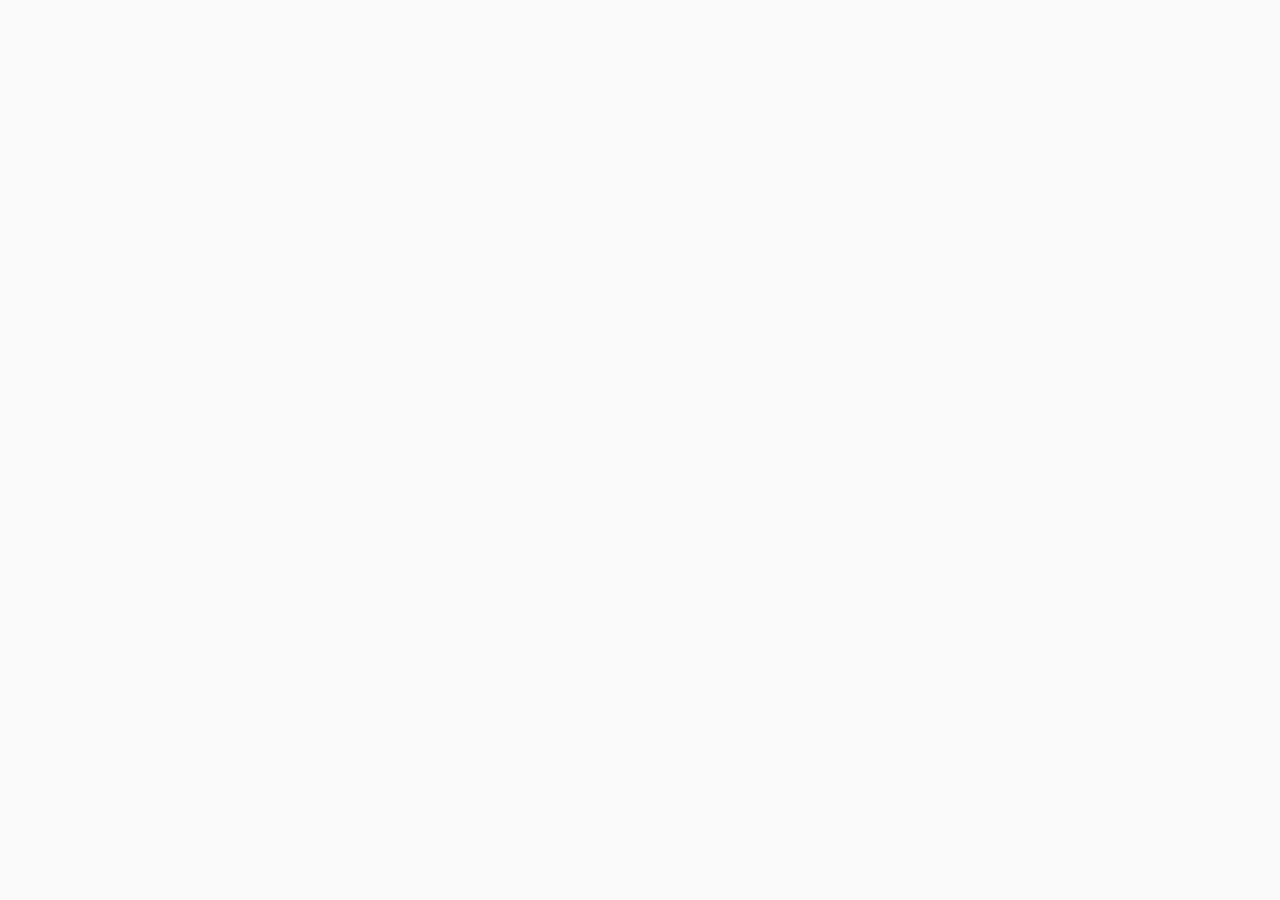
==== commit 30eefcfc: "build: update production build (dist)" ====
--- a/index.html
+++ b/index.html
@@ -28,8 +28,8 @@
     <meta name="twitter:card" content="summary_large_image" />
     <meta name="twitter:site" content="@ShreeAIMessenger" />
     <meta name="twitter:image" content="/logo.svg" />
-    <script type="module" crossorigin src="/assets/index-wgPhEHls.js"></script>
-    <link rel="stylesheet" crossorigin href="/assets/index-DuPcN75h.css">
+    <script type="module" crossorigin src="/assets/index-CNG3LS5b.js"></script>
+    <link rel="stylesheet" crossorigin href="/assets/index-AwtSgDFi.css">
   </head>
 
   <body>
--- a/assets/index-AwtSgDFi.css
+++ b/assets/index-AwtSgDFi.css
@@ -0,0 +1 @@
+*,:before,:after{--tw-border-spacing-x: 0;--tw-border-spacing-y: 0;--tw-translate-x: 0;--tw-translate-y: 0;--tw-rotate: 0;--tw-skew-x: 0;--tw-skew-y: 0;--tw-scale-x: 1;--tw-scale-y: 1;--tw-pan-x: ;--tw-pan-y: ;--tw-pinch-zoom: ;--tw-scroll-snap-strictness: proximity;--tw-gradient-from-position: ;--tw-gradient-via-position: ;--tw-gradient-to-position: ;--tw-ordinal: ;--tw-slashed-zero: ;--tw-numeric-figure: ;--tw-numeric-spacing: ;--tw-numeric-fraction: ;--tw-ring-inset: ;--tw-ring-offset-width: 0px;--tw-ring-offset-color: #fff;--tw-ring-color: rgb(59 130 246 / .5);--tw-ring-offset-shadow: 0 0 #0000;--tw-ring-shadow: 0 0 #0000;--tw-shadow: 0 0 #0000;--tw-shadow-colored: 0 0 #0000;--tw-blur: ;--tw-brightness: ;--tw-contrast: ;--tw-grayscale: ;--tw-hue-rotate: ;--tw-invert: ;--tw-saturate: ;--tw-sepia: ;--tw-drop-shadow: ;--tw-backdrop-blur: ;--tw-backdrop-brightness: ;--tw-backdrop-contrast: ;--tw-backdrop-grayscale: ;--tw-backdrop-hue-rotate: ;--tw-backdrop-invert: ;--tw-backdrop-opacity: ;--tw-backdrop-saturate: ;--tw-backdrop-sepia: ;--tw-contain-size: ;--tw-contain-layout: ;--tw-contain-paint: ;--tw-contain-style: }::backdrop{--tw-border-spacing-x: 0;--tw-border-spacing-y: 0;--tw-translate-x: 0;--tw-translate-y: 0;--tw-rotate: 0;--tw-skew-x: 0;--tw-skew-y: 0;--tw-scale-x: 1;--tw-scale-y: 1;--tw-pan-x: ;--tw-pan-y: ;--tw-pinch-zoom: ;--tw-scroll-snap-strictness: proximity;--tw-gradient-from-position: ;--tw-gradient-via-position: ;--tw-gradient-to-position: ;--tw-ordinal: ;--tw-slashed-zero: ;--tw-numeric-figure: ;--tw-numeric-spacing: ;--tw-numeric-fraction: ;--tw-ring-inset: ;--tw-ring-offset-width: 0px;--tw-ring-offset-color: #fff;--tw-ring-color: rgb(59 130 246 / .5);--tw-ring-offset-shadow: 0 0 #0000;--tw-ring-shadow: 0 0 #0000;--tw-shadow: 0 0 #0000;--tw-shadow-colored: 0 0 #0000;--tw-blur: ;--tw-brightness: ;--tw-contrast: ;--tw-grayscale: ;--tw-hue-rotate: ;--tw-invert: ;--tw-saturate: ;--tw-sepia: ;--tw-drop-shadow: ;--tw-backdrop-blur: ;--tw-backdrop-brightness: ;--tw-backdrop-contrast: ;--tw-backdrop-grayscale: ;--tw-backdrop-hue-rotate: ;--tw-backdrop-invert: ;--tw-backdrop-opacity: ;--tw-backdrop-saturate: ;--tw-backdrop-sepia: ;--tw-contain-size: ;--tw-contain-layout: ;--tw-contain-paint: ;--tw-contain-style: }*,:before,:after{box-sizing:border-box;border-width:0;border-style:solid;border-color:#e5e7eb}:before,:after{--tw-content: ""}html,:host{line-height:1.5;-webkit-text-size-adjust:100%;-moz-tab-size:4;-o-tab-size:4;tab-size:4;font-family:ui-sans-serif,system-ui,sans-serif,"Apple Color Emoji","Segoe UI Emoji",Segoe UI Symbol,"Noto Color Emoji";font-feature-settings:normal;font-variation-settings:normal;-webkit-tap-highlight-color:transparent}body{margin:0;line-height:inherit}hr{height:0;color:inherit;border-top-width:1px}abbr:where([title]){-webkit-text-decoration:underline dotted;text-decoration:underline dotted}h1,h2,h3,h4,h5,h6{font-size:inherit;font-weight:inherit}a{color:inherit;text-decoration:inherit}b,strong{font-weight:bolder}code,kbd,samp,pre{font-family:ui-monospace,SFMono-Regular,Menlo,Monaco,Consolas,Liberation Mono,Courier New,monospace;font-feature-settings:normal;font-variation-settings:normal;font-size:1em}small{font-size:80%}sub,sup{font-size:75%;line-height:0;position:relative;vertical-align:baseline}sub{bottom:-.25em}sup{top:-.5em}table{text-indent:0;border-color:inherit;border-collapse:collapse}button,input,optgroup,select,textarea{font-family:inherit;font-feature-settings:inherit;font-variation-settings:inherit;font-size:100%;font-weight:inherit;line-height:inherit;letter-spacing:inherit;color:inherit;margin:0;padding:0}button,select{text-transform:none}button,input:where([type=button]),input:where([type=reset]),input:where([type=submit]){-webkit-appearance:button;background-color:transparent;background-image:none}:-moz-focusring{outline:auto}:-moz-ui-invalid{box-shadow:none}progress{vertical-align:baseline}::-webkit-inner-spin-button,::-webkit-outer-spin-button{height:auto}[type=search]{-webkit-appearance:textfield;outline-offset:-2px}::-webkit-search-decoration{-webkit-appearance:none}::-webkit-file-upload-button{-webkit-appearance:button;font:inherit}summary{display:list-item}blockquote,dl,dd,h1,h2,h3,h4,h5,h6,hr,figure,p,pre{margin:0}fieldset{margin:0;padding:0}legend{padding:0}ol,ul,menu{list-style:none;margin:0;padding:0}dialog{padding:0}textarea{resize:vertical}input::-moz-placeholder,textarea::-moz-placeholder{opacity:1;color:#9ca3af}input::placeholder,textarea::placeholder{opacity:1;color:#9ca3af}button,[role=button]{cursor:pointer}:disabled{cursor:default}img,svg,video,canvas,audio,iframe,embed,object{display:block;vertical-align:middle}img,video{max-width:100%;height:auto}[hidden]:where(:not([hidden=until-found])){display:none}:root{--background: 0 0% 98%;--foreground: 210 11% 15%;--card: 0 0% 100%;--card-foreground: 210 11% 15%;--popover: 0 0% 100%;--popover-foreground: 210 11% 15%;--primary: 142 70% 45%;--primary-foreground: 0 0% 100%;--secondary: 210 20% 96%;--secondary-foreground: 210 11% 15%;--muted: 210 20% 96%;--muted-foreground: 210 11% 45%;--accent: 142 70% 95%;--accent-foreground: 142 70% 35%;--destructive: 0 84% 60%;--destructive-foreground: 0 0% 100%;--border: 210 20% 90%;--input: 210 20% 90%;--ring: 142 70% 45%;--radius: .5rem;--sidebar-background: 0 0% 100%;--sidebar-foreground: 210 11% 15%;--sidebar-primary: 142 70% 45%;--sidebar-primary-foreground: 0 0% 100%;--sidebar-accent: 142 70% 95%;--sidebar-accent-foreground: 142 70% 35%;--sidebar-border: 210 20% 92%;--sidebar-ring: 142 70% 45%;--whatsapp: 142 70% 45%;--whatsapp-light: 142 70% 95%;--whatsapp-dark: 142 70% 35%;--success: 142 76% 36%;--success-foreground: 0 0% 100%;--warning: 38 92% 50%;--warning-foreground: 0 0% 100%;--info: 199 89% 48%;--info-foreground: 0 0% 100%}.dark{--background: 210 11% 10%;--foreground: 210 20% 98%;--card: 210 11% 12%;--card-foreground: 210 20% 98%;--popover: 210 11% 12%;--popover-foreground: 210 20% 98%;--primary: 142 70% 45%;--primary-foreground: 0 0% 100%;--secondary: 210 11% 18%;--secondary-foreground: 210 20% 98%;--muted: 210 11% 18%;--muted-foreground: 210 20% 65%;--accent: 142 70% 20%;--accent-foreground: 142 70% 80%;--destructive: 0 62% 50%;--destructive-foreground: 0 0% 100%;--border: 210 11% 20%;--input: 210 11% 20%;--ring: 142 70% 45%;--sidebar-background: 210 11% 8%;--sidebar-foreground: 210 20% 98%;--sidebar-primary: 142 70% 45%;--sidebar-primary-foreground: 0 0% 100%;--sidebar-accent: 142 70% 15%;--sidebar-accent-foreground: 142 70% 80%;--sidebar-border: 210 11% 18%;--sidebar-ring: 142 70% 45%;--whatsapp: 142 70% 45%;--whatsapp-light: 142 70% 20%;--whatsapp-dark: 142 70% 60%;--success: 142 76% 46%;--success-foreground: 0 0% 100%;--warning: 38 92% 50%;--warning-foreground: 0 0% 100%;--info: 199 89% 58%;--info-foreground: 0 0% 100%}*{border-color:hsl(var(--border))}body{background-color:hsl(var(--background));color:hsl(var(--foreground))}.sr-only{position:absolute;width:1px;height:1px;padding:0;margin:-1px;overflow:hidden;clip:rect(0,0,0,0);white-space:nowrap;border-width:0}.pointer-events-none{pointer-events:none}.pointer-events-auto{pointer-events:auto}.visible{visibility:visible}.invisible{visibility:hidden}.fixed{position:fixed}.absolute{position:absolute}.relative{position:relative}.inset-0{top:0;right:0;bottom:0;left:0}.inset-x-0{left:0;right:0}.inset-y-0{top:0;bottom:0}.-bottom-12{bottom:-3rem}.-bottom-32{bottom:-8rem}.-left-12{left:-3rem}.-left-40{left:-10rem}.-right-12{right:-3rem}.-right-40{right:-10rem}.-top-12{top:-3rem}.-top-3{top:-.75rem}.-top-40{top:-10rem}.bottom-0{bottom:0}.left-0{left:0}.left-1{left:.25rem}.left-1\/2{left:50%}.left-1\/3{left:33.333333%}.left-2{left:.5rem}.left-3{left:.75rem}.left-\[50\%\]{left:50%}.right-0{right:0}.right-1{right:.25rem}.right-2{right:.5rem}.right-3{right:.75rem}.right-4{right:1rem}.top-0{top:0}.top-1\.5{top:.375rem}.top-1\/2{top:50%}.top-2{top:.5rem}.top-3\.5{top:.875rem}.top-4{top:1rem}.top-\[1px\]{top:1px}.top-\[50\%\]{top:50%}.top-\[60\%\]{top:60%}.top-full{top:100%}.isolate{isolation:isolate}.z-10{z-index:10}.z-20{z-index:20}.z-50{z-index:50}.z-\[100\]{z-index:100}.z-\[1\]{z-index:1}.-mx-1{margin-left:-.25rem;margin-right:-.25rem}.mx-2{margin-left:.5rem;margin-right:.5rem}.mx-3\.5{margin-left:.875rem;margin-right:.875rem}.mx-auto{margin-left:auto;margin-right:auto}.my-0\.5{margin-top:.125rem;margin-bottom:.125rem}.my-1{margin-top:.25rem;margin-bottom:.25rem}.my-3{margin-top:.75rem;margin-bottom:.75rem}.-ml-4{margin-left:-1rem}.-mt-4{margin-top:-1rem}.mb-1{margin-bottom:.25rem}.mb-2{margin-bottom:.5rem}.mb-3{margin-bottom:.75rem}.mb-4{margin-bottom:1rem}.ml-1{margin-left:.25rem}.ml-2{margin-left:.5rem}.ml-auto{margin-left:auto}.mr-0\.5{margin-right:.125rem}.mr-1{margin-right:.25rem}.mr-1\.5{margin-right:.375rem}.mr-2{margin-right:.5rem}.mt-0\.5{margin-top:.125rem}.mt-1{margin-top:.25rem}.mt-1\.5{margin-top:.375rem}.mt-2{margin-top:.5rem}.mt-24{margin-top:6rem}.mt-3{margin-top:.75rem}.mt-4{margin-top:1rem}.mt-auto{margin-top:auto}.line-clamp-1{overflow:hidden;display:-webkit-box;-webkit-box-orient:vertical;-webkit-line-clamp:1}.line-clamp-2{overflow:hidden;display:-webkit-box;-webkit-box-orient:vertical;-webkit-line-clamp:2}.line-clamp-3{overflow:hidden;display:-webkit-box;-webkit-box-orient:vertical;-webkit-line-clamp:3}.block{display:block}.inline-block{display:inline-block}.flex{display:flex}.inline-flex{display:inline-flex}.table{display:table}.grid{display:grid}.hidden{display:none}.aspect-square{aspect-ratio:1 / 1}.aspect-video{aspect-ratio:16 / 9}.size-4{width:1rem;height:1rem}.h-1\.5{height:.375rem}.h-10{height:2.5rem}.h-11{height:2.75rem}.h-12{height:3rem}.h-16{height:4rem}.h-2{height:.5rem}.h-2\.5{height:.625rem}.h-20{height:5rem}.h-24{height:6rem}.h-28{height:7rem}.h-3{height:.75rem}.h-3\.5{height:.875rem}.h-32{height:8rem}.h-4{height:1rem}.h-40{height:10rem}.h-5{height:1.25rem}.h-6{height:1.5rem}.h-64{height:16rem}.h-7{height:1.75rem}.h-8{height:2rem}.h-9{height:2.25rem}.h-96{height:24rem}.h-\[1px\]{height:1px}.h-\[200px\]{height:200px}.h-\[300px\]{height:300px}.h-\[400px\]{height:400px}.h-\[450px\]{height:450px}.h-\[500px\]{height:500px}.h-\[550px\]{height:550px}.h-\[calc\(100\%-4\.5rem\)\]{height:calc(100% - 4.5rem)}.h-\[calc\(100vh-7rem\)\]{height:calc(100vh - 7rem)}.h-\[var\(--radix-navigation-menu-viewport-height\)\]{height:var(--radix-navigation-menu-viewport-height)}.h-\[var\(--radix-select-trigger-height\)\]{height:var(--radix-select-trigger-height)}.h-auto{height:auto}.h-full{height:100%}.h-px{height:1px}.h-svh{height:100svh}.max-h-32{max-height:8rem}.max-h-48{max-height:12rem}.max-h-96{max-height:24rem}.max-h-\[200px\]{max-height:200px}.max-h-\[300px\]{max-height:300px}.max-h-\[400px\]{max-height:400px}.max-h-\[500px\]{max-height:500px}.max-h-\[85vh\]{max-height:85vh}.max-h-\[90vh\]{max-height:90vh}.max-h-screen{max-height:100vh}.min-h-0{min-height:0px}.min-h-\[500px\]{min-height:500px}.min-h-\[80px\]{min-height:80px}.min-h-screen{min-height:100vh}.min-h-svh{min-height:100svh}.w-0{width:0px}.w-1{width:.25rem}.w-1\/2{width:50%}.w-10{width:2.5rem}.w-11{width:2.75rem}.w-12{width:3rem}.w-16{width:4rem}.w-2{width:.5rem}.w-2\.5{width:.625rem}.w-20{width:5rem}.w-3{width:.75rem}.w-3\.5{width:.875rem}.w-3\/4{width:75%}.w-4{width:1rem}.w-5{width:1.25rem}.w-6{width:1.5rem}.w-64{width:16rem}.w-7{width:1.75rem}.w-72{width:18rem}.w-8{width:2rem}.w-80{width:20rem}.w-9{width:2.25rem}.w-\[--sidebar-width\]{width:var(--sidebar-width)}.w-\[100px\]{width:100px}.w-\[1px\]{width:1px}.w-\[40px\]{width:40px}.w-\[450px\]{width:450px}.w-\[500px\]{width:500px}.w-\[550px\]{width:550px}.w-\[60px\]{width:60px}.w-auto{width:auto}.w-full{width:100%}.w-max{width:-moz-max-content;width:max-content}.w-px{width:1px}.min-w-0{min-width:0px}.min-w-5{min-width:1.25rem}.min-w-\[12rem\]{min-width:12rem}.min-w-\[140px\]{min-width:140px}.min-w-\[8rem\]{min-width:8rem}.min-w-\[var\(--radix-select-trigger-width\)\]{min-width:var(--radix-select-trigger-width)}.max-w-2xl{max-width:42rem}.max-w-3xl{max-width:48rem}.max-w-4xl{max-width:56rem}.max-w-6xl{max-width:72rem}.max-w-\[--skeleton-width\]{max-width:var(--skeleton-width)}.max-w-\[70\%\]{max-width:70%}.max-w-\[90vw\]{max-width:90vw}.max-w-lg{max-width:32rem}.max-w-max{max-width:-moz-max-content;max-width:max-content}.max-w-md{max-width:28rem}.max-w-xl{max-width:36rem}.max-w-xs{max-width:20rem}.flex-1{flex:1 1 0%}.flex-shrink-0,.shrink-0{flex-shrink:0}.grow{flex-grow:1}.grow-0{flex-grow:0}.basis-full{flex-basis:100%}.caption-bottom{caption-side:bottom}.border-collapse{border-collapse:collapse}.-translate-x-1\/2{--tw-translate-x: -50%;transform:translate(var(--tw-translate-x),var(--tw-translate-y)) rotate(var(--tw-rotate)) skew(var(--tw-skew-x)) skewY(var(--tw-skew-y)) scaleX(var(--tw-scale-x)) scaleY(var(--tw-scale-y))}.-translate-x-px{--tw-translate-x: -1px;transform:translate(var(--tw-translate-x),var(--tw-translate-y)) rotate(var(--tw-rotate)) skew(var(--tw-skew-x)) skewY(var(--tw-skew-y)) scaleX(var(--tw-scale-x)) scaleY(var(--tw-scale-y))}.-translate-y-1\/2{--tw-translate-y: -50%;transform:translate(var(--tw-translate-x),var(--tw-translate-y)) rotate(var(--tw-rotate)) skew(var(--tw-skew-x)) skewY(var(--tw-skew-y)) scaleX(var(--tw-scale-x)) scaleY(var(--tw-scale-y))}.translate-x-\[-50\%\]{--tw-translate-x: -50%;transform:translate(var(--tw-translate-x),var(--tw-translate-y)) rotate(var(--tw-rotate)) skew(var(--tw-skew-x)) skewY(var(--tw-skew-y)) scaleX(var(--tw-scale-x)) scaleY(var(--tw-scale-y))}.translate-x-px{--tw-translate-x: 1px;transform:translate(var(--tw-translate-x),var(--tw-translate-y)) rotate(var(--tw-rotate)) skew(var(--tw-skew-x)) skewY(var(--tw-skew-y)) scaleX(var(--tw-scale-x)) scaleY(var(--tw-scale-y))}.translate-y-\[-50\%\]{--tw-translate-y: -50%;transform:translate(var(--tw-translate-x),var(--tw-translate-y)) rotate(var(--tw-rotate)) skew(var(--tw-skew-x)) skewY(var(--tw-skew-y)) scaleX(var(--tw-scale-x)) scaleY(var(--tw-scale-y))}.rotate-180{--tw-rotate: 180deg;transform:translate(var(--tw-translate-x),var(--tw-translate-y)) rotate(var(--tw-rotate)) skew(var(--tw-skew-x)) skewY(var(--tw-skew-y)) scaleX(var(--tw-scale-x)) scaleY(var(--tw-scale-y))}.rotate-45{--tw-rotate: 45deg;transform:translate(var(--tw-translate-x),var(--tw-translate-y)) rotate(var(--tw-rotate)) skew(var(--tw-skew-x)) skewY(var(--tw-skew-y)) scaleX(var(--tw-scale-x)) scaleY(var(--tw-scale-y))}.rotate-90{--tw-rotate: 90deg;transform:translate(var(--tw-translate-x),var(--tw-translate-y)) rotate(var(--tw-rotate)) skew(var(--tw-skew-x)) skewY(var(--tw-skew-y)) scaleX(var(--tw-scale-x)) scaleY(var(--tw-scale-y))}.transform{transform:translate(var(--tw-translate-x),var(--tw-translate-y)) rotate(var(--tw-rotate)) skew(var(--tw-skew-x)) skewY(var(--tw-skew-y)) scaleX(var(--tw-scale-x)) scaleY(var(--tw-scale-y))}@keyframes ping{75%,to{transform:scale(2);opacity:0}}.animate-ping{animation:ping 1s cubic-bezier(0,0,.2,1) infinite}@keyframes pulse{50%{opacity:.5}}.animate-pulse{animation:pulse 2s cubic-bezier(.4,0,.6,1) infinite}@keyframes spin{to{transform:rotate(360deg)}}.animate-spin{animation:spin 1s linear infinite}.cursor-default{cursor:default}.cursor-not-allowed{cursor:not-allowed}.cursor-pointer{cursor:pointer}.touch-none{touch-action:none}.select-none{-webkit-user-select:none;-moz-user-select:none;user-select:none}.select-all{-webkit-user-select:all;-moz-user-select:all;user-select:all}.resize-none{resize:none}.resize-y{resize:vertical}.list-disc{list-style-type:disc}.list-none{list-style-type:none}.grid-cols-1{grid-template-columns:repeat(1,minmax(0,1fr))}.grid-cols-2{grid-template-columns:repeat(2,minmax(0,1fr))}.grid-cols-3{grid-template-columns:repeat(3,minmax(0,1fr))}.flex-row{flex-direction:row}.flex-col{flex-direction:column}.flex-col-reverse{flex-direction:column-reverse}.flex-wrap{flex-wrap:wrap}.items-start{align-items:flex-start}.items-end{align-items:flex-end}.items-center{align-items:center}.items-stretch{align-items:stretch}.justify-start{justify-content:flex-start}.justify-end{justify-content:flex-end}.justify-center{justify-content:center}.justify-between{justify-content:space-between}.gap-0\.5{gap:.125rem}.gap-1{gap:.25rem}.gap-1\.5{gap:.375rem}.gap-2{gap:.5rem}.gap-2\.5{gap:.625rem}.gap-3{gap:.75rem}.gap-4{gap:1rem}.gap-6{gap:1.5rem}.gap-8{gap:2rem}.gap-x-4{-moz-column-gap:1rem;column-gap:1rem}.gap-y-1{row-gap:.25rem}.space-x-1>:not([hidden])~:not([hidden]){--tw-space-x-reverse: 0;margin-right:calc(.25rem * var(--tw-space-x-reverse));margin-left:calc(.25rem * calc(1 - var(--tw-space-x-reverse)))}.space-x-4>:not([hidden])~:not([hidden]){--tw-space-x-reverse: 0;margin-right:calc(1rem * var(--tw-space-x-reverse));margin-left:calc(1rem * calc(1 - var(--tw-space-x-reverse)))}.space-y-0\.5>:not([hidden])~:not([hidden]){--tw-space-y-reverse: 0;margin-top:calc(.125rem * calc(1 - var(--tw-space-y-reverse)));margin-bottom:calc(.125rem * var(--tw-space-y-reverse))}.space-y-1>:not([hidden])~:not([hidden]){--tw-space-y-reverse: 0;margin-top:calc(.25rem * calc(1 - var(--tw-space-y-reverse)));margin-bottom:calc(.25rem * var(--tw-space-y-reverse))}.space-y-1\.5>:not([hidden])~:not([hidden]){--tw-space-y-reverse: 0;margin-top:calc(.375rem * calc(1 - var(--tw-space-y-reverse)));margin-bottom:calc(.375rem * var(--tw-space-y-reverse))}.space-y-2>:not([hidden])~:not([hidden]){--tw-space-y-reverse: 0;margin-top:calc(.5rem * calc(1 - var(--tw-space-y-reverse)));margin-bottom:calc(.5rem * var(--tw-space-y-reverse))}.space-y-2\.5>:not([hidden])~:not([hidden]){--tw-space-y-reverse: 0;margin-top:calc(.625rem * calc(1 - var(--tw-space-y-reverse)));margin-bottom:calc(.625rem * var(--tw-space-y-reverse))}.space-y-3>:not([hidden])~:not([hidden]){--tw-space-y-reverse: 0;margin-top:calc(.75rem * calc(1 - var(--tw-space-y-reverse)));margin-bottom:calc(.75rem * var(--tw-space-y-reverse))}.space-y-4>:not([hidden])~:not([hidden]){--tw-space-y-reverse: 0;margin-top:calc(1rem * calc(1 - var(--tw-space-y-reverse)));margin-bottom:calc(1rem * var(--tw-space-y-reverse))}.space-y-5>:not([hidden])~:not([hidden]){--tw-space-y-reverse: 0;margin-top:calc(1.25rem * calc(1 - var(--tw-space-y-reverse)));margin-bottom:calc(1.25rem * var(--tw-space-y-reverse))}.space-y-6>:not([hidden])~:not([hidden]){--tw-space-y-reverse: 0;margin-top:calc(1.5rem * calc(1 - var(--tw-space-y-reverse)));margin-bottom:calc(1.5rem * var(--tw-space-y-reverse))}.overflow-auto{overflow:auto}.overflow-hidden{overflow:hidden}.overflow-y-auto{overflow-y:auto}.overflow-x-hidden{overflow-x:hidden}.truncate{overflow:hidden;text-overflow:ellipsis;white-space:nowrap}.whitespace-nowrap{white-space:nowrap}.whitespace-pre-line{white-space:pre-line}.whitespace-pre-wrap{white-space:pre-wrap}.break-words{overflow-wrap:break-word}.break-all{word-break:break-all}.rounded{border-radius:.25rem}.rounded-2xl{border-radius:1rem}.rounded-\[2px\]{border-radius:2px}.rounded-\[inherit\]{border-radius:inherit}.rounded-full{border-radius:9999px}.rounded-lg{border-radius:var(--radius)}.rounded-md{border-radius:calc(var(--radius) - 2px)}.rounded-sm{border-radius:calc(var(--radius) - 4px)}.rounded-xl{border-radius:.75rem}.rounded-t-\[10px\]{border-top-left-radius:10px;border-top-right-radius:10px}.rounded-tl-sm{border-top-left-radius:calc(var(--radius) - 4px)}.border{border-width:1px}.border-0{border-width:0px}.border-2{border-width:2px}.border-4{border-width:4px}.border-\[1\.5px\]{border-width:1.5px}.border-y{border-top-width:1px;border-bottom-width:1px}.border-b{border-bottom-width:1px}.border-l{border-left-width:1px}.border-r{border-right-width:1px}.border-t{border-top-width:1px}.border-dashed{border-style:dashed}.border-\[--color-border\]{border-color:var(--color-border)}.border-amber-300{--tw-border-opacity: 1;border-color:rgb(252 211 77 / var(--tw-border-opacity, 1))}.border-amber-500\/40{border-color:#f59e0b66}.border-amber-500\/50{border-color:#f59e0b80}.border-blue-200{--tw-border-opacity: 1;border-color:rgb(191 219 254 / var(--tw-border-opacity, 1))}.border-border{border-color:hsl(var(--border))}.border-border\/50{border-color:hsl(var(--border) / .5)}.border-border\/60{border-color:hsl(var(--border) / .6)}.border-destructive{border-color:hsl(var(--destructive))}.border-destructive\/30{border-color:hsl(var(--destructive) / .3)}.border-destructive\/40{border-color:hsl(var(--destructive) / .4)}.border-destructive\/50{border-color:hsl(var(--destructive) / .5)}.border-emerald-200{--tw-border-opacity: 1;border-color:rgb(167 243 208 / var(--tw-border-opacity, 1))}.border-emerald-500{--tw-border-opacity: 1;border-color:rgb(16 185 129 / var(--tw-border-opacity, 1))}.border-emerald-500\/20{border-color:#10b98133}.border-emerald-500\/30{border-color:#10b9814d}.border-emerald-500\/40{border-color:#10b98166}.border-green-200{--tw-border-opacity: 1;border-color:rgb(187 247 208 / var(--tw-border-opacity, 1))}.border-green-500\/40{border-color:#22c55e66}.border-input{border-color:hsl(var(--input))}.border-muted-foreground\/25{border-color:hsl(var(--muted-foreground) / .25)}.border-muted-foreground\/40{border-color:hsl(var(--muted-foreground) / .4)}.border-primary{border-color:hsl(var(--primary))}.border-primary\/20{border-color:hsl(var(--primary) / .2)}.border-primary\/30{border-color:hsl(var(--primary) / .3)}.border-primary\/40{border-color:hsl(var(--primary) / .4)}.border-purple-200{--tw-border-opacity: 1;border-color:rgb(233 213 255 / var(--tw-border-opacity, 1))}.border-sidebar-border{border-color:hsl(var(--sidebar-border))}.border-slate-700{--tw-border-opacity: 1;border-color:rgb(51 65 85 / var(--tw-border-opacity, 1))}.border-slate-700\/60{border-color:#33415599}.border-slate-700\/80{border-color:#334155cc}.border-slate-800{--tw-border-opacity: 1;border-color:rgb(30 41 59 / var(--tw-border-opacity, 1))}.border-slate-800\/80{border-color:#1e293bcc}.border-transparent{border-color:transparent}.border-l-transparent{border-left-color:transparent}.border-t-transparent{border-top-color:transparent}.bg-\[--color-bg\]{background-color:var(--color-bg)}.bg-accent{background-color:hsl(var(--accent))}.bg-accent\/50{background-color:hsl(var(--accent) / .5)}.bg-amber-50{--tw-bg-opacity: 1;background-color:rgb(255 251 235 / var(--tw-bg-opacity, 1))}.bg-amber-500{--tw-bg-opacity: 1;background-color:rgb(245 158 11 / var(--tw-bg-opacity, 1))}.bg-amber-500\/10{background-color:#f59e0b1a}.bg-background{background-color:hsl(var(--background))}.bg-background\/60{background-color:hsl(var(--background) / .6)}.bg-background\/80{background-color:hsl(var(--background) / .8)}.bg-background\/85{background-color:hsl(var(--background) / .85)}.bg-black\/80{background-color:#000c}.bg-blue-50{--tw-bg-opacity: 1;background-color:rgb(239 246 255 / var(--tw-bg-opacity, 1))}.bg-blue-600{--tw-bg-opacity: 1;background-color:rgb(37 99 235 / var(--tw-bg-opacity, 1))}.bg-blue-700{--tw-bg-opacity: 1;background-color:rgb(29 78 216 / var(--tw-bg-opacity, 1))}.bg-border{background-color:hsl(var(--border))}.bg-card{background-color:hsl(var(--card))}.bg-card\/60{background-color:hsl(var(--card) / .6)}.bg-destructive{background-color:hsl(var(--destructive))}.bg-destructive\/10{background-color:hsl(var(--destructive) / .1)}.bg-destructive\/5{background-color:hsl(var(--destructive) / .05)}.bg-emerald-500{--tw-bg-opacity: 1;background-color:rgb(16 185 129 / var(--tw-bg-opacity, 1))}.bg-emerald-500\/10{background-color:#10b9811a}.bg-emerald-500\/15{background-color:#10b98126}.bg-emerald-500\/20{background-color:#10b98133}.bg-emerald-500\/5{background-color:#10b9810d}.bg-emerald-600{--tw-bg-opacity: 1;background-color:rgb(5 150 105 / var(--tw-bg-opacity, 1))}.bg-emerald-600\/10{background-color:#0596691a}.bg-foreground{background-color:hsl(var(--foreground))}.bg-foreground\/70{background-color:hsl(var(--foreground) / .7)}.bg-foreground\/80{background-color:hsl(var(--foreground) / .8)}.bg-green-50{--tw-bg-opacity: 1;background-color:rgb(240 253 244 / var(--tw-bg-opacity, 1))}.bg-green-500\/10{background-color:#22c55e1a}.bg-muted{background-color:hsl(var(--muted))}.bg-muted\/30{background-color:hsl(var(--muted) / .3)}.bg-muted\/40{background-color:hsl(var(--muted) / .4)}.bg-muted\/50{background-color:hsl(var(--muted) / .5)}.bg-muted\/60{background-color:hsl(var(--muted) / .6)}.bg-neutral-900{--tw-bg-opacity: 1;background-color:rgb(23 23 23 / var(--tw-bg-opacity, 1))}.bg-orange-500{--tw-bg-opacity: 1;background-color:rgb(249 115 22 / var(--tw-bg-opacity, 1))}.bg-popover{background-color:hsl(var(--popover))}.bg-primary{background-color:hsl(var(--primary))}.bg-primary\/10{background-color:hsl(var(--primary) / .1)}.bg-primary\/15{background-color:hsl(var(--primary) / .15)}.bg-primary\/20{background-color:hsl(var(--primary) / .2)}.bg-purple-500\/10{background-color:#a855f71a}.bg-red-600{--tw-bg-opacity: 1;background-color:rgb(220 38 38 / var(--tw-bg-opacity, 1))}.bg-secondary{background-color:hsl(var(--secondary))}.bg-sidebar{background-color:hsl(var(--sidebar-background))}.bg-sidebar-accent{background-color:hsl(var(--sidebar-accent))}.bg-sidebar-border{background-color:hsl(var(--sidebar-border))}.bg-slate-800{--tw-bg-opacity: 1;background-color:rgb(30 41 59 / var(--tw-bg-opacity, 1))}.bg-slate-800\/60{background-color:#1e293b99}.bg-slate-800\/80{background-color:#1e293bcc}.bg-slate-900{--tw-bg-opacity: 1;background-color:rgb(15 23 42 / var(--tw-bg-opacity, 1))}.bg-slate-900\/60{background-color:#0f172a99}.bg-slate-900\/80{background-color:#0f172acc}.bg-slate-900\/90{background-color:#0f172ae6}.bg-slate-950{--tw-bg-opacity: 1;background-color:rgb(2 6 23 / var(--tw-bg-opacity, 1))}.bg-slate-950\/60{background-color:#02061799}.bg-slate-950\/70{background-color:#020617b3}.bg-success{background-color:hsl(var(--success))}.bg-teal-500\/15{background-color:#14b8a626}.bg-transparent{background-color:transparent}.bg-gradient-to-br{background-image:linear-gradient(to bottom right,var(--tw-gradient-stops))}.bg-gradient-to-r{background-image:linear-gradient(to right,var(--tw-gradient-stops))}.bg-gradient-to-t{background-image:linear-gradient(to top,var(--tw-gradient-stops))}.bg-gradient-to-tr{background-image:linear-gradient(to top right,var(--tw-gradient-stops))}.from-blue-600{--tw-gradient-from: #2563eb var(--tw-gradient-from-position);--tw-gradient-to: rgb(37 99 235 / 0) var(--tw-gradient-to-position);--tw-gradient-stops: var(--tw-gradient-from), var(--tw-gradient-to)}.from-emerald-400{--tw-gradient-from: #34d399 var(--tw-gradient-from-position);--tw-gradient-to: rgb(52 211 153 / 0) var(--tw-gradient-to-position);--tw-gradient-stops: var(--tw-gradient-from), var(--tw-gradient-to)}.from-emerald-500{--tw-gradient-from: #10b981 var(--tw-gradient-from-position);--tw-gradient-to: rgb(16 185 129 / 0) var(--tw-gradient-to-position);--tw-gradient-stops: var(--tw-gradient-from), var(--tw-gradient-to)}.from-emerald-500\/40{--tw-gradient-from: rgb(16 185 129 / .4) var(--tw-gradient-from-position);--tw-gradient-to: rgb(16 185 129 / 0) var(--tw-gradient-to-position);--tw-gradient-stops: var(--tw-gradient-from), var(--tw-gradient-to)}.from-foreground\/60{--tw-gradient-from: hsl(var(--foreground) / .6) var(--tw-gradient-from-position);--tw-gradient-to: hsl(var(--foreground) / 0) var(--tw-gradient-to-position);--tw-gradient-stops: var(--tw-gradient-from), var(--tw-gradient-to)}.from-primary{--tw-gradient-from: hsl(var(--primary)) var(--tw-gradient-from-position);--tw-gradient-to: hsl(var(--primary) / 0) var(--tw-gradient-to-position);--tw-gradient-stops: var(--tw-gradient-from), var(--tw-gradient-to)}.from-primary\/5{--tw-gradient-from: hsl(var(--primary) / .05) var(--tw-gradient-from-position);--tw-gradient-to: hsl(var(--primary) / 0) var(--tw-gradient-to-position);--tw-gradient-stops: var(--tw-gradient-from), var(--tw-gradient-to)}.from-purple-500{--tw-gradient-from: #a855f7 var(--tw-gradient-from-position);--tw-gradient-to: rgb(168 85 247 / 0) var(--tw-gradient-to-position);--tw-gradient-stops: var(--tw-gradient-from), var(--tw-gradient-to)}.from-purple-600{--tw-gradient-from: #9333ea var(--tw-gradient-from-position);--tw-gradient-to: rgb(147 51 234 / 0) var(--tw-gradient-to-position);--tw-gradient-stops: var(--tw-gradient-from), var(--tw-gradient-to)}.via-background{--tw-gradient-to: hsl(var(--background) / 0) var(--tw-gradient-to-position);--tw-gradient-stops: var(--tw-gradient-from), hsl(var(--background)) var(--tw-gradient-via-position), var(--tw-gradient-to)}.via-indigo-600{--tw-gradient-to: rgb(79 70 229 / 0) var(--tw-gradient-to-position);--tw-gradient-stops: var(--tw-gradient-from), #4f46e5 var(--tw-gradient-via-position), var(--tw-gradient-to)}.via-pink-500{--tw-gradient-to: rgb(236 72 153 / 0) var(--tw-gradient-to-position);--tw-gradient-stops: var(--tw-gradient-from), #ec4899 var(--tw-gradient-via-position), var(--tw-gradient-to)}.via-teal-300{--tw-gradient-to: rgb(94 234 212 / 0) var(--tw-gradient-to-position);--tw-gradient-stops: var(--tw-gradient-from), #5eead4 var(--tw-gradient-via-position), var(--tw-gradient-to)}.via-teal-400{--tw-gradient-to: rgb(45 212 191 / 0) var(--tw-gradient-to-position);--tw-gradient-stops: var(--tw-gradient-from), #2dd4bf var(--tw-gradient-via-position), var(--tw-gradient-to)}.via-teal-400\/30{--tw-gradient-to: rgb(45 212 191 / 0) var(--tw-gradient-to-position);--tw-gradient-stops: var(--tw-gradient-from), rgb(45 212 191 / .3) var(--tw-gradient-via-position), var(--tw-gradient-to)}.via-transparent{--tw-gradient-to: rgb(0 0 0 / 0) var(--tw-gradient-to-position);--tw-gradient-stops: var(--tw-gradient-from), transparent var(--tw-gradient-via-position), var(--tw-gradient-to)}.to-accent-foreground{--tw-gradient-to: hsl(var(--accent-foreground)) var(--tw-gradient-to-position)}.to-cyan-400{--tw-gradient-to: #22d3ee var(--tw-gradient-to-position)}.to-cyan-500\/40{--tw-gradient-to: rgb(6 182 212 / .4) var(--tw-gradient-to-position)}.to-green-400{--tw-gradient-to: #4ade80 var(--tw-gradient-to-position)}.to-indigo-600{--tw-gradient-to: #4f46e5 var(--tw-gradient-to-position)}.to-pink-500{--tw-gradient-to: #ec4899 var(--tw-gradient-to-position)}.to-primary{--tw-gradient-to: hsl(var(--primary)) var(--tw-gradient-to-position)}.to-primary\/80{--tw-gradient-to: hsl(var(--primary) / .8) var(--tw-gradient-to-position)}.to-purple-600{--tw-gradient-to: #9333ea var(--tw-gradient-to-position)}.to-rose-500{--tw-gradient-to: #f43f5e var(--tw-gradient-to-position)}.to-secondary\/5{--tw-gradient-to: hsl(var(--secondary) / .05) var(--tw-gradient-to-position)}.to-teal-600{--tw-gradient-to: #0d9488 var(--tw-gradient-to-position)}.to-transparent{--tw-gradient-to: transparent var(--tw-gradient-to-position)}.bg-clip-text{-webkit-background-clip:text;background-clip:text}.fill-current{fill:currentColor}.stroke-border{stroke:hsl(var(--border))}.object-contain{-o-object-fit:contain;object-fit:contain}.object-cover{-o-object-fit:cover;object-fit:cover}.p-0{padding:0}.p-1{padding:.25rem}.p-2{padding:.5rem}.p-2\.5{padding:.625rem}.p-3{padding:.75rem}.p-3\.5{padding:.875rem}.p-4{padding:1rem}.p-6{padding:1.5rem}.p-8{padding:2rem}.p-\[1px\]{padding:1px}.px-0{padding-left:0;padding-right:0}.px-1{padding-left:.25rem;padding-right:.25rem}.px-1\.5{padding-left:.375rem;padding-right:.375rem}.px-2{padding-left:.5rem;padding-right:.5rem}.px-2\.5{padding-left:.625rem;padding-right:.625rem}.px-3{padding-left:.75rem;padding-right:.75rem}.px-3\.5{padding-left:.875rem;padding-right:.875rem}.px-4{padding-left:1rem;padding-right:1rem}.px-5{padding-left:1.25rem;padding-right:1.25rem}.px-8{padding-left:2rem;padding-right:2rem}.py-0{padding-top:0;padding-bottom:0}.py-0\.5{padding-top:.125rem;padding-bottom:.125rem}.py-1{padding-top:.25rem;padding-bottom:.25rem}.py-1\.5{padding-top:.375rem;padding-bottom:.375rem}.py-10{padding-top:2.5rem;padding-bottom:2.5rem}.py-12{padding-top:3rem;padding-bottom:3rem}.py-2{padding-top:.5rem;padding-bottom:.5rem}.py-20{padding-top:5rem;padding-bottom:5rem}.py-3{padding-top:.75rem;padding-bottom:.75rem}.py-4{padding-top:1rem;padding-bottom:1rem}.py-6{padding-top:1.5rem;padding-bottom:1.5rem}.py-8{padding-top:2rem;padding-bottom:2rem}.pb-2{padding-bottom:.5rem}.pb-3{padding-bottom:.75rem}.pb-4{padding-bottom:1rem}.pl-2\.5{padding-left:.625rem}.pl-4{padding-left:1rem}.pl-8{padding-left:2rem}.pl-9{padding-left:2.25rem}.pr-10{padding-right:2.5rem}.pr-2{padding-right:.5rem}.pr-2\.5{padding-right:.625rem}.pr-8{padding-right:2rem}.pr-9{padding-right:2.25rem}.pt-0{padding-top:0}.pt-0\.5{padding-top:.125rem}.pt-1{padding-top:.25rem}.pt-2{padding-top:.5rem}.pt-2\.5{padding-top:.625rem}.pt-3{padding-top:.75rem}.pt-4{padding-top:1rem}.text-left{text-align:left}.text-center{text-align:center}.text-right{text-align:right}.align-middle{vertical-align:middle}.font-mono{font-family:ui-monospace,SFMono-Regular,Menlo,Monaco,Consolas,Liberation Mono,Courier New,monospace}.font-sans{font-family:ui-sans-serif,system-ui,sans-serif,"Apple Color Emoji","Segoe UI Emoji",Segoe UI Symbol,"Noto Color Emoji"}.text-2xl{font-size:1.5rem;line-height:2rem}.text-3xl{font-size:1.875rem;line-height:2.25rem}.text-4xl{font-size:2.25rem;line-height:2.5rem}.text-\[0\.8rem\]{font-size:.8rem}.text-\[10px\]{font-size:10px}.text-\[11px\]{font-size:11px}.text-\[9px\]{font-size:9px}.text-base{font-size:1rem;line-height:1.5rem}.text-lg{font-size:1.125rem;line-height:1.75rem}.text-sm{font-size:.875rem;line-height:1.25rem}.text-xl{font-size:1.25rem;line-height:1.75rem}.text-xs{font-size:.75rem;line-height:1rem}.font-bold{font-weight:700}.font-extrabold{font-weight:800}.font-medium{font-weight:500}.font-normal{font-weight:400}.font-semibold{font-weight:600}.uppercase{text-transform:uppercase}.lowercase{text-transform:lowercase}.capitalize{text-transform:capitalize}.italic{font-style:italic}.tabular-nums{--tw-numeric-spacing: tabular-nums;font-variant-numeric:var(--tw-ordinal) var(--tw-slashed-zero) var(--tw-numeric-figure) var(--tw-numeric-spacing) var(--tw-numeric-fraction)}.leading-none{line-height:1}.leading-relaxed{line-height:1.625}.leading-tight{line-height:1.25}.tracking-tight{letter-spacing:-.025em}.tracking-wide{letter-spacing:.025em}.tracking-wider{letter-spacing:.05em}.tracking-widest{letter-spacing:.1em}.text-accent-foreground{color:hsl(var(--accent-foreground))}.text-amber-500{--tw-text-opacity: 1;color:rgb(245 158 11 / var(--tw-text-opacity, 1))}.text-amber-600{--tw-text-opacity: 1;color:rgb(217 119 6 / var(--tw-text-opacity, 1))}.text-amber-700{--tw-text-opacity: 1;color:rgb(180 83 9 / var(--tw-text-opacity, 1))}.text-amber-800{--tw-text-opacity: 1;color:rgb(146 64 14 / var(--tw-text-opacity, 1))}.text-amber-950{--tw-text-opacity: 1;color:rgb(69 26 3 / var(--tw-text-opacity, 1))}.text-background{color:hsl(var(--background))}.text-blue-800{--tw-text-opacity: 1;color:rgb(30 64 175 / var(--tw-text-opacity, 1))}.text-card-foreground{color:hsl(var(--card-foreground))}.text-current{color:currentColor}.text-destructive{color:hsl(var(--destructive))}.text-destructive-foreground{color:hsl(var(--destructive-foreground))}.text-emerald-300{--tw-text-opacity: 1;color:rgb(110 231 183 / var(--tw-text-opacity, 1))}.text-emerald-400{--tw-text-opacity: 1;color:rgb(52 211 153 / var(--tw-text-opacity, 1))}.text-emerald-500{--tw-text-opacity: 1;color:rgb(16 185 129 / var(--tw-text-opacity, 1))}.text-emerald-600{--tw-text-opacity: 1;color:rgb(5 150 105 / var(--tw-text-opacity, 1))}.text-emerald-700{--tw-text-opacity: 1;color:rgb(4 120 87 / var(--tw-text-opacity, 1))}.text-foreground{color:hsl(var(--foreground))}.text-foreground\/50{color:hsl(var(--foreground) / .5)}.text-green-600{--tw-text-opacity: 1;color:rgb(22 163 74 / var(--tw-text-opacity, 1))}.text-green-700{--tw-text-opacity: 1;color:rgb(21 128 61 / var(--tw-text-opacity, 1))}.text-green-800{--tw-text-opacity: 1;color:rgb(22 101 52 / var(--tw-text-opacity, 1))}.text-info{color:hsl(var(--info))}.text-muted-foreground{color:hsl(var(--muted-foreground))}.text-muted-foreground\/50{color:hsl(var(--muted-foreground) / .5)}.text-muted-foreground\/70{color:hsl(var(--muted-foreground) / .7)}.text-popover-foreground{color:hsl(var(--popover-foreground))}.text-primary{color:hsl(var(--primary))}.text-primary-foreground{color:hsl(var(--primary-foreground))}.text-purple-500{--tw-text-opacity: 1;color:rgb(168 85 247 / var(--tw-text-opacity, 1))}.text-purple-600{--tw-text-opacity: 1;color:rgb(147 51 234 / var(--tw-text-opacity, 1))}.text-secondary-foreground{color:hsl(var(--secondary-foreground))}.text-sidebar-accent-foreground{color:hsl(var(--sidebar-accent-foreground))}.text-sidebar-foreground{color:hsl(var(--sidebar-foreground))}.text-sidebar-foreground\/70{color:hsl(var(--sidebar-foreground) / .7)}.text-slate-100{--tw-text-opacity: 1;color:rgb(241 245 249 / var(--tw-text-opacity, 1))}.text-slate-300{--tw-text-opacity: 1;color:rgb(203 213 225 / var(--tw-text-opacity, 1))}.text-slate-400{--tw-text-opacity: 1;color:rgb(148 163 184 / var(--tw-text-opacity, 1))}.text-slate-500{--tw-text-opacity: 1;color:rgb(100 116 139 / var(--tw-text-opacity, 1))}.text-success{color:hsl(var(--success))}.text-transparent{color:transparent}.text-warning{color:hsl(var(--warning))}.text-white{--tw-text-opacity: 1;color:rgb(255 255 255 / var(--tw-text-opacity, 1))}.underline{text-decoration-line:underline}.underline-offset-4{text-underline-offset:4px}.opacity-0{opacity:0}.opacity-50{opacity:.5}.opacity-60{opacity:.6}.opacity-70{opacity:.7}.opacity-75{opacity:.75}.opacity-80{opacity:.8}.opacity-90{opacity:.9}.shadow{--tw-shadow: 0 1px 3px 0 rgb(0 0 0 / .1), 0 1px 2px -1px rgb(0 0 0 / .1);--tw-shadow-colored: 0 1px 3px 0 var(--tw-shadow-color), 0 1px 2px -1px var(--tw-shadow-color);box-shadow:var(--tw-ring-offset-shadow, 0 0 #0000),var(--tw-ring-shadow, 0 0 #0000),var(--tw-shadow)}.shadow-2xl{--tw-shadow: 0 25px 50px -12px rgb(0 0 0 / .25);--tw-shadow-colored: 0 25px 50px -12px var(--tw-shadow-color);box-shadow:var(--tw-ring-offset-shadow, 0 0 #0000),var(--tw-ring-shadow, 0 0 #0000),var(--tw-shadow)}.shadow-\[0_0_0_1px_hsl\(var\(--sidebar-border\)\)\]{--tw-shadow: 0 0 0 1px hsl(var(--sidebar-border));--tw-shadow-colored: 0 0 0 1px var(--tw-shadow-color);box-shadow:var(--tw-ring-offset-shadow, 0 0 #0000),var(--tw-ring-shadow, 0 0 #0000),var(--tw-shadow)}.shadow-lg{--tw-shadow: 0 10px 15px -3px rgb(0 0 0 / .1), 0 4px 6px -4px rgb(0 0 0 / .1);--tw-shadow-colored: 0 10px 15px -3px var(--tw-shadow-color), 0 4px 6px -4px var(--tw-shadow-color);box-shadow:var(--tw-ring-offset-shadow, 0 0 #0000),var(--tw-ring-shadow, 0 0 #0000),var(--tw-shadow)}.shadow-md{--tw-shadow: 0 4px 6px -1px rgb(0 0 0 / .1), 0 2px 4px -2px rgb(0 0 0 / .1);--tw-shadow-colored: 0 4px 6px -1px var(--tw-shadow-color), 0 2px 4px -2px var(--tw-shadow-color);box-shadow:var(--tw-ring-offset-shadow, 0 0 #0000),var(--tw-ring-shadow, 0 0 #0000),var(--tw-shadow)}.shadow-none{--tw-shadow: 0 0 #0000;--tw-shadow-colored: 0 0 #0000;box-shadow:var(--tw-ring-offset-shadow, 0 0 #0000),var(--tw-ring-shadow, 0 0 #0000),var(--tw-shadow)}.shadow-sm{--tw-shadow: 0 1px 2px 0 rgb(0 0 0 / .05);--tw-shadow-colored: 0 1px 2px 0 var(--tw-shadow-color);box-shadow:var(--tw-ring-offset-shadow, 0 0 #0000),var(--tw-ring-shadow, 0 0 #0000),var(--tw-shadow)}.shadow-xl{--tw-shadow: 0 20px 25px -5px rgb(0 0 0 / .1), 0 8px 10px -6px rgb(0 0 0 / .1);--tw-shadow-colored: 0 20px 25px -5px var(--tw-shadow-color), 0 8px 10px -6px var(--tw-shadow-color);box-shadow:var(--tw-ring-offset-shadow, 0 0 #0000),var(--tw-ring-shadow, 0 0 #0000),var(--tw-shadow)}.shadow-emerald-500\/20{--tw-shadow-color: rgb(16 185 129 / .2);--tw-shadow: var(--tw-shadow-colored)}.outline-none{outline:2px solid transparent;outline-offset:2px}.outline{outline-style:solid}.ring-0{--tw-ring-offset-shadow: var(--tw-ring-inset) 0 0 0 var(--tw-ring-offset-width) var(--tw-ring-offset-color);--tw-ring-shadow: var(--tw-ring-inset) 0 0 0 calc(0px + var(--tw-ring-offset-width)) var(--tw-ring-color);box-shadow:var(--tw-ring-offset-shadow),var(--tw-ring-shadow),var(--tw-shadow, 0 0 #0000)}.ring-2{--tw-ring-offset-shadow: var(--tw-ring-inset) 0 0 0 var(--tw-ring-offset-width) var(--tw-ring-offset-color);--tw-ring-shadow: var(--tw-ring-inset) 0 0 0 calc(2px + var(--tw-ring-offset-width)) var(--tw-ring-color);box-shadow:var(--tw-ring-offset-shadow),var(--tw-ring-shadow),var(--tw-shadow, 0 0 #0000)}.ring-primary{--tw-ring-color: hsl(var(--primary))}.ring-ring{--tw-ring-color: hsl(var(--ring))}.ring-sidebar-ring{--tw-ring-color: hsl(var(--sidebar-ring))}.ring-offset-background{--tw-ring-offset-color: hsl(var(--background))}.blur{--tw-blur: blur(8px);filter:var(--tw-blur) var(--tw-brightness) var(--tw-contrast) var(--tw-grayscale) var(--tw-hue-rotate) var(--tw-invert) var(--tw-saturate) var(--tw-sepia) var(--tw-drop-shadow)}.blur-\[128px\]{--tw-blur: blur(128px);filter:var(--tw-blur) var(--tw-brightness) var(--tw-contrast) var(--tw-grayscale) var(--tw-hue-rotate) var(--tw-invert) var(--tw-saturate) var(--tw-sepia) var(--tw-drop-shadow)}.blur-\[130px\]{--tw-blur: blur(130px);filter:var(--tw-blur) var(--tw-brightness) var(--tw-contrast) var(--tw-grayscale) var(--tw-hue-rotate) var(--tw-invert) var(--tw-saturate) var(--tw-sepia) var(--tw-drop-shadow)}.blur-\[140px\]{--tw-blur: blur(140px);filter:var(--tw-blur) var(--tw-brightness) var(--tw-contrast) var(--tw-grayscale) var(--tw-hue-rotate) var(--tw-invert) var(--tw-saturate) var(--tw-sepia) var(--tw-drop-shadow)}.blur-md{--tw-blur: blur(12px);filter:var(--tw-blur) var(--tw-brightness) var(--tw-contrast) var(--tw-grayscale) var(--tw-hue-rotate) var(--tw-invert) var(--tw-saturate) var(--tw-sepia) var(--tw-drop-shadow)}.drop-shadow-md{--tw-drop-shadow: drop-shadow(0 4px 3px rgb(0 0 0 / .07)) drop-shadow(0 2px 2px rgb(0 0 0 / .06));filter:var(--tw-blur) var(--tw-brightness) var(--tw-contrast) var(--tw-grayscale) var(--tw-hue-rotate) var(--tw-invert) var(--tw-saturate) var(--tw-sepia) var(--tw-drop-shadow)}.filter{filter:var(--tw-blur) var(--tw-brightness) var(--tw-contrast) var(--tw-grayscale) var(--tw-hue-rotate) var(--tw-invert) var(--tw-saturate) var(--tw-sepia) var(--tw-drop-shadow)}.backdrop-blur-2xl{--tw-backdrop-blur: blur(40px);-webkit-backdrop-filter:var(--tw-backdrop-blur) var(--tw-backdrop-brightness) var(--tw-backdrop-contrast) var(--tw-backdrop-grayscale) var(--tw-backdrop-hue-rotate) var(--tw-backdrop-invert) var(--tw-backdrop-opacity) var(--tw-backdrop-saturate) var(--tw-backdrop-sepia);backdrop-filter:var(--tw-backdrop-blur) var(--tw-backdrop-brightness) var(--tw-backdrop-contrast) var(--tw-backdrop-grayscale) var(--tw-backdrop-hue-rotate) var(--tw-backdrop-invert) var(--tw-backdrop-opacity) var(--tw-backdrop-saturate) var(--tw-backdrop-sepia)}.backdrop-blur-lg{--tw-backdrop-blur: blur(16px);-webkit-backdrop-filter:var(--tw-backdrop-blur) var(--tw-backdrop-brightness) var(--tw-backdrop-contrast) var(--tw-backdrop-grayscale) var(--tw-backdrop-hue-rotate) var(--tw-backdrop-invert) var(--tw-backdrop-opacity) var(--tw-backdrop-saturate) var(--tw-backdrop-sepia);backdrop-filter:var(--tw-backdrop-blur) var(--tw-backdrop-brightness) var(--tw-backdrop-contrast) var(--tw-backdrop-grayscale) var(--tw-backdrop-hue-rotate) var(--tw-backdrop-invert) var(--tw-backdrop-opacity) var(--tw-backdrop-saturate) var(--tw-backdrop-sepia)}.backdrop-blur-md{--tw-backdrop-blur: blur(12px);-webkit-backdrop-filter:var(--tw-backdrop-blur) var(--tw-backdrop-brightness) var(--tw-backdrop-contrast) var(--tw-backdrop-grayscale) var(--tw-backdrop-hue-rotate) var(--tw-backdrop-invert) var(--tw-backdrop-opacity) var(--tw-backdrop-saturate) var(--tw-backdrop-sepia);backdrop-filter:var(--tw-backdrop-blur) var(--tw-backdrop-brightness) var(--tw-backdrop-contrast) var(--tw-backdrop-grayscale) var(--tw-backdrop-hue-rotate) var(--tw-backdrop-invert) var(--tw-backdrop-opacity) var(--tw-backdrop-saturate) var(--tw-backdrop-sepia)}.backdrop-blur-sm{--tw-backdrop-blur: blur(4px);-webkit-backdrop-filter:var(--tw-backdrop-blur) var(--tw-backdrop-brightness) var(--tw-backdrop-contrast) var(--tw-backdrop-grayscale) var(--tw-backdrop-hue-rotate) var(--tw-backdrop-invert) var(--tw-backdrop-opacity) var(--tw-backdrop-saturate) var(--tw-backdrop-sepia);backdrop-filter:var(--tw-backdrop-blur) var(--tw-backdrop-brightness) var(--tw-backdrop-contrast) var(--tw-backdrop-grayscale) var(--tw-backdrop-hue-rotate) var(--tw-backdrop-invert) var(--tw-backdrop-opacity) var(--tw-backdrop-saturate) var(--tw-backdrop-sepia)}.transition{transition-property:color,background-color,border-color,text-decoration-color,fill,stroke,opacity,box-shadow,transform,filter,-webkit-backdrop-filter;transition-property:color,background-color,border-color,text-decoration-color,fill,stroke,opacity,box-shadow,transform,filter,backdrop-filter;transition-property:color,background-color,border-color,text-decoration-color,fill,stroke,opacity,box-shadow,transform,filter,backdrop-filter,-webkit-backdrop-filter;transition-timing-function:cubic-bezier(.4,0,.2,1);transition-duration:.15s}.transition-\[left\,right\,width\]{transition-property:left,right,width;transition-timing-function:cubic-bezier(.4,0,.2,1);transition-duration:.15s}.transition-\[margin\,opa\]{transition-property:margin,opa;transition-timing-function:cubic-bezier(.4,0,.2,1);transition-duration:.15s}.transition-\[width\,height\,padding\]{transition-property:width,height,padding;transition-timing-function:cubic-bezier(.4,0,.2,1);transition-duration:.15s}.transition-\[width\]{transition-property:width;transition-timing-function:cubic-bezier(.4,0,.2,1);transition-duration:.15s}.transition-all{transition-property:all;transition-timing-function:cubic-bezier(.4,0,.2,1);transition-duration:.15s}.transition-colors{transition-property:color,background-color,border-color,text-decoration-color,fill,stroke;transition-timing-function:cubic-bezier(.4,0,.2,1);transition-duration:.15s}.transition-opacity{transition-property:opacity;transition-timing-function:cubic-bezier(.4,0,.2,1);transition-duration:.15s}.transition-shadow{transition-property:box-shadow;transition-timing-function:cubic-bezier(.4,0,.2,1);transition-duration:.15s}.transition-transform{transition-property:transform;transition-timing-function:cubic-bezier(.4,0,.2,1);transition-duration:.15s}.duration-1000{transition-duration:1s}.duration-200{transition-duration:.2s}.duration-300{transition-duration:.3s}.ease-in-out{transition-timing-function:cubic-bezier(.4,0,.2,1)}.ease-linear{transition-timing-function:linear}@keyframes enter{0%{opacity:var(--tw-enter-opacity, 1);transform:translate3d(var(--tw-enter-translate-x, 0),var(--tw-enter-translate-y, 0),0) scale3d(var(--tw-enter-scale, 1),var(--tw-enter-scale, 1),var(--tw-enter-scale, 1)) rotate(var(--tw-enter-rotate, 0))}}@keyframes exit{to{opacity:var(--tw-exit-opacity, 1);transform:translate3d(var(--tw-exit-translate-x, 0),var(--tw-exit-translate-y, 0),0) scale3d(var(--tw-exit-scale, 1),var(--tw-exit-scale, 1),var(--tw-exit-scale, 1)) rotate(var(--tw-exit-rotate, 0))}}.animate-in{animation-name:enter;animation-duration:.15s;--tw-enter-opacity: initial;--tw-enter-scale: initial;--tw-enter-rotate: initial;--tw-enter-translate-x: initial;--tw-enter-translate-y: initial}.fade-in-0{--tw-enter-opacity: 0}.fade-in-80{--tw-enter-opacity: .8}.zoom-in-95{--tw-enter-scale: .95}.duration-1000{animation-duration:1s}.duration-200{animation-duration:.2s}.duration-300{animation-duration:.3s}.ease-in-out{animation-timing-function:cubic-bezier(.4,0,.2,1)}.ease-linear{animation-timing-function:linear}.chat-scrollbar::-webkit-scrollbar{width:6px}.chat-scrollbar::-webkit-scrollbar-track{background:transparent}.chat-scrollbar::-webkit-scrollbar-thumb{background:hsl(var(--muted-foreground) / .3);border-radius:3px}.chat-scrollbar::-webkit-scrollbar-thumb:hover{background:hsl(var(--muted-foreground) / .5)}.file\:border-0::file-selector-button{border-width:0px}.file\:bg-transparent::file-selector-button{background-color:transparent}.file\:text-sm::file-selector-button{font-size:.875rem;line-height:1.25rem}.file\:font-medium::file-selector-button{font-weight:500}.file\:text-foreground::file-selector-button{color:hsl(var(--foreground))}.placeholder\:text-muted-foreground::-moz-placeholder{color:hsl(var(--muted-foreground))}.placeholder\:text-muted-foreground::placeholder{color:hsl(var(--muted-foreground))}.placeholder\:text-slate-500::-moz-placeholder{--tw-text-opacity: 1;color:rgb(100 116 139 / var(--tw-text-opacity, 1))}.placeholder\:text-slate-500::placeholder{--tw-text-opacity: 1;color:rgb(100 116 139 / var(--tw-text-opacity, 1))}.after\:absolute:after{content:var(--tw-content);position:absolute}.after\:-inset-2:after{content:var(--tw-content);top:-.5rem;right:-.5rem;bottom:-.5rem;left:-.5rem}.after\:inset-y-0:after{content:var(--tw-content);top:0;bottom:0}.after\:left-1\/2:after{content:var(--tw-content);left:50%}.after\:w-1:after{content:var(--tw-content);width:.25rem}.after\:w-\[2px\]:after{content:var(--tw-content);width:2px}.after\:-translate-x-1\/2:after{content:var(--tw-content);--tw-translate-x: -50%;transform:translate(var(--tw-translate-x),var(--tw-translate-y)) rotate(var(--tw-rotate)) skew(var(--tw-skew-x)) skewY(var(--tw-skew-y)) scaleX(var(--tw-scale-x)) scaleY(var(--tw-scale-y))}.first\:rounded-l-md:first-child{border-top-left-radius:calc(var(--radius) - 2px);border-bottom-left-radius:calc(var(--radius) - 2px)}.first\:border-l:first-child{border-left-width:1px}.last\:rounded-r-md:last-child{border-top-right-radius:calc(var(--radius) - 2px);border-bottom-right-radius:calc(var(--radius) - 2px)}.focus-within\:relative:focus-within{position:relative}.focus-within\:z-20:focus-within{z-index:20}.hover\:scale-105:hover{--tw-scale-x: 1.05;--tw-scale-y: 1.05;transform:translate(var(--tw-translate-x),var(--tw-translate-y)) rotate(var(--tw-rotate)) skew(var(--tw-skew-x)) skewY(var(--tw-skew-y)) scaleX(var(--tw-scale-x)) scaleY(var(--tw-scale-y))}.hover\:border-emerald-500\/50:hover{border-color:#10b98180}.hover\:border-muted-foreground\/30:hover{border-color:hsl(var(--muted-foreground) / .3)}.hover\:border-primary\/30:hover{border-color:hsl(var(--primary) / .3)}.hover\:border-primary\/40:hover{border-color:hsl(var(--primary) / .4)}.hover\:border-primary\/50:hover{border-color:hsl(var(--primary) / .5)}.hover\:border-slate-600:hover{--tw-border-opacity: 1;border-color:rgb(71 85 105 / var(--tw-border-opacity, 1))}.hover\:bg-accent:hover{background-color:hsl(var(--accent))}.hover\:bg-amber-500\/20:hover{background-color:#f59e0b33}.hover\:bg-destructive\/10:hover{background-color:hsl(var(--destructive) / .1)}.hover\:bg-destructive\/80:hover{background-color:hsl(var(--destructive) / .8)}.hover\:bg-destructive\/90:hover{background-color:hsl(var(--destructive) / .9)}.hover\:bg-emerald-500\/10:hover{background-color:#10b9811a}.hover\:bg-muted:hover{background-color:hsl(var(--muted))}.hover\:bg-muted\/40:hover{background-color:hsl(var(--muted) / .4)}.hover\:bg-muted\/50:hover{background-color:hsl(var(--muted) / .5)}.hover\:bg-primary:hover{background-color:hsl(var(--primary))}.hover\:bg-primary\/10:hover{background-color:hsl(var(--primary) / .1)}.hover\:bg-primary\/20:hover{background-color:hsl(var(--primary) / .2)}.hover\:bg-primary\/25:hover{background-color:hsl(var(--primary) / .25)}.hover\:bg-primary\/5:hover{background-color:hsl(var(--primary) / .05)}.hover\:bg-primary\/80:hover{background-color:hsl(var(--primary) / .8)}.hover\:bg-primary\/90:hover{background-color:hsl(var(--primary) / .9)}.hover\:bg-secondary:hover{background-color:hsl(var(--secondary))}.hover\:bg-secondary\/80:hover{background-color:hsl(var(--secondary) / .8)}.hover\:bg-sidebar-accent:hover{background-color:hsl(var(--sidebar-accent))}.hover\:bg-slate-700:hover{--tw-bg-opacity: 1;background-color:rgb(51 65 85 / var(--tw-bg-opacity, 1))}.hover\:bg-slate-800:hover{--tw-bg-opacity: 1;background-color:rgb(30 41 59 / var(--tw-bg-opacity, 1))}.hover\:bg-slate-800\/80:hover{background-color:#1e293bcc}.hover\:from-blue-700:hover{--tw-gradient-from: #1d4ed8 var(--tw-gradient-from-position);--tw-gradient-to: rgb(29 78 216 / 0) var(--tw-gradient-to-position);--tw-gradient-stops: var(--tw-gradient-from), var(--tw-gradient-to)}.hover\:from-emerald-600:hover{--tw-gradient-from: #059669 var(--tw-gradient-from-position);--tw-gradient-to: rgb(5 150 105 / 0) var(--tw-gradient-to-position);--tw-gradient-stops: var(--tw-gradient-from), var(--tw-gradient-to)}.hover\:from-purple-700:hover{--tw-gradient-from: #7e22ce var(--tw-gradient-from-position);--tw-gradient-to: rgb(126 34 206 / 0) var(--tw-gradient-to-position);--tw-gradient-stops: var(--tw-gradient-from), var(--tw-gradient-to)}.hover\:via-indigo-700:hover{--tw-gradient-to: rgb(67 56 202 / 0) var(--tw-gradient-to-position);--tw-gradient-stops: var(--tw-gradient-from), #4338ca var(--tw-gradient-via-position), var(--tw-gradient-to)}.hover\:to-indigo-700:hover{--tw-gradient-to: #4338ca var(--tw-gradient-to-position)}.hover\:to-primary\/90:hover{--tw-gradient-to: hsl(var(--primary) / .9) var(--tw-gradient-to-position)}.hover\:to-purple-700:hover{--tw-gradient-to: #7e22ce var(--tw-gradient-to-position)}.hover\:to-teal-700:hover{--tw-gradient-to: #0f766e var(--tw-gradient-to-position)}.hover\:text-accent-foreground:hover{color:hsl(var(--accent-foreground))}.hover\:text-destructive:hover{color:hsl(var(--destructive))}.hover\:text-emerald-300:hover{--tw-text-opacity: 1;color:rgb(110 231 183 / var(--tw-text-opacity, 1))}.hover\:text-foreground:hover{color:hsl(var(--foreground))}.hover\:text-muted-foreground:hover{color:hsl(var(--muted-foreground))}.hover\:text-primary-foreground:hover{color:hsl(var(--primary-foreground))}.hover\:text-primary\/90:hover{color:hsl(var(--primary) / .9)}.hover\:text-sidebar-accent-foreground:hover{color:hsl(var(--sidebar-accent-foreground))}.hover\:text-slate-200:hover{--tw-text-opacity: 1;color:rgb(226 232 240 / var(--tw-text-opacity, 1))}.hover\:text-white:hover{--tw-text-opacity: 1;color:rgb(255 255 255 / var(--tw-text-opacity, 1))}.hover\:underline:hover{text-decoration-line:underline}.hover\:opacity-100:hover{opacity:1}.hover\:shadow-\[0_0_0_1px_hsl\(var\(--sidebar-accent\)\)\]:hover{--tw-shadow: 0 0 0 1px hsl(var(--sidebar-accent));--tw-shadow-colored: 0 0 0 1px var(--tw-shadow-color);box-shadow:var(--tw-ring-offset-shadow, 0 0 #0000),var(--tw-ring-shadow, 0 0 #0000),var(--tw-shadow)}.hover\:shadow-lg:hover{--tw-shadow: 0 10px 15px -3px rgb(0 0 0 / .1), 0 4px 6px -4px rgb(0 0 0 / .1);--tw-shadow-colored: 0 10px 15px -3px var(--tw-shadow-color), 0 4px 6px -4px var(--tw-shadow-color);box-shadow:var(--tw-ring-offset-shadow, 0 0 #0000),var(--tw-ring-shadow, 0 0 #0000),var(--tw-shadow)}.hover\:shadow-md:hover{--tw-shadow: 0 4px 6px -1px rgb(0 0 0 / .1), 0 2px 4px -2px rgb(0 0 0 / .1);--tw-shadow-colored: 0 4px 6px -1px var(--tw-shadow-color), 0 2px 4px -2px var(--tw-shadow-color);box-shadow:var(--tw-ring-offset-shadow, 0 0 #0000),var(--tw-ring-shadow, 0 0 #0000),var(--tw-shadow)}.hover\:after\:bg-sidebar-border:hover:after{content:var(--tw-content);background-color:hsl(var(--sidebar-border))}.focus\:bg-accent:focus{background-color:hsl(var(--accent))}.focus\:bg-primary:focus{background-color:hsl(var(--primary))}.focus\:text-accent-foreground:focus{color:hsl(var(--accent-foreground))}.focus\:text-primary-foreground:focus{color:hsl(var(--primary-foreground))}.focus\:opacity-100:focus{opacity:1}.focus\:outline-none:focus{outline:2px solid transparent;outline-offset:2px}.focus\:ring-2:focus{--tw-ring-offset-shadow: var(--tw-ring-inset) 0 0 0 var(--tw-ring-offset-width) var(--tw-ring-offset-color);--tw-ring-shadow: var(--tw-ring-inset) 0 0 0 calc(2px + var(--tw-ring-offset-width)) var(--tw-ring-color);box-shadow:var(--tw-ring-offset-shadow),var(--tw-ring-shadow),var(--tw-shadow, 0 0 #0000)}.focus\:ring-ring:focus{--tw-ring-color: hsl(var(--ring))}.focus\:ring-offset-2:focus{--tw-ring-offset-width: 2px}.focus-visible\:outline-none:focus-visible{outline:2px solid transparent;outline-offset:2px}.focus-visible\:ring-1:focus-visible{--tw-ring-offset-shadow: var(--tw-ring-inset) 0 0 0 var(--tw-ring-offset-width) var(--tw-ring-offset-color);--tw-ring-shadow: var(--tw-ring-inset) 0 0 0 calc(1px + var(--tw-ring-offset-width)) var(--tw-ring-color);box-shadow:var(--tw-ring-offset-shadow),var(--tw-ring-shadow),var(--tw-shadow, 0 0 #0000)}.focus-visible\:ring-2:focus-visible{--tw-ring-offset-shadow: var(--tw-ring-inset) 0 0 0 var(--tw-ring-offset-width) var(--tw-ring-offset-color);--tw-ring-shadow: var(--tw-ring-inset) 0 0 0 calc(2px + var(--tw-ring-offset-width)) var(--tw-ring-color);box-shadow:var(--tw-ring-offset-shadow),var(--tw-ring-shadow),var(--tw-shadow, 0 0 #0000)}.focus-visible\:ring-destructive:focus-visible{--tw-ring-color: hsl(var(--destructive))}.focus-visible\:ring-emerald-500:focus-visible{--tw-ring-opacity: 1;--tw-ring-color: rgb(16 185 129 / var(--tw-ring-opacity, 1))}.focus-visible\:ring-ring:focus-visible{--tw-ring-color: hsl(var(--ring))}.focus-visible\:ring-sidebar-ring:focus-visible{--tw-ring-color: hsl(var(--sidebar-ring))}.focus-visible\:ring-offset-1:focus-visible{--tw-ring-offset-width: 1px}.focus-visible\:ring-offset-2:focus-visible{--tw-ring-offset-width: 2px}.focus-visible\:ring-offset-background:focus-visible{--tw-ring-offset-color: hsl(var(--background))}.active\:bg-sidebar-accent:active{background-color:hsl(var(--sidebar-accent))}.active\:text-sidebar-accent-foreground:active{color:hsl(var(--sidebar-accent-foreground))}.disabled\:pointer-events-none:disabled{pointer-events:none}.disabled\:cursor-not-allowed:disabled{cursor:not-allowed}.disabled\:opacity-50:disabled{opacity:.5}.group\/menu-item:focus-within .group-focus-within\/menu-item\:opacity-100{opacity:1}.group:hover .group-hover\:scale-105{--tw-scale-x: 1.05;--tw-scale-y: 1.05;transform:translate(var(--tw-translate-x),var(--tw-translate-y)) rotate(var(--tw-rotate)) skew(var(--tw-skew-x)) skewY(var(--tw-skew-y)) scaleX(var(--tw-scale-x)) scaleY(var(--tw-scale-y))}.group\/menu-item:hover .group-hover\/menu-item\:opacity-100,.group:hover .group-hover\:opacity-100{opacity:1}.group.destructive .group-\[\.destructive\]\:border-muted\/40{border-color:hsl(var(--muted) / .4)}.group.toaster .group-\[\.toaster\]\:border-border{border-color:hsl(var(--border))}.group.toast .group-\[\.toast\]\:bg-muted{background-color:hsl(var(--muted))}.group.toast .group-\[\.toast\]\:bg-primary{background-color:hsl(var(--primary))}.group.toaster .group-\[\.toaster\]\:bg-background{background-color:hsl(var(--background))}.group.destructive .group-\[\.destructive\]\:text-red-300{--tw-text-opacity: 1;color:rgb(252 165 165 / var(--tw-text-opacity, 1))}.group.toast .group-\[\.toast\]\:text-muted-foreground{color:hsl(var(--muted-foreground))}.group.toast .group-\[\.toast\]\:text-primary-foreground{color:hsl(var(--primary-foreground))}.group.toaster .group-\[\.toaster\]\:text-foreground{color:hsl(var(--foreground))}.group.toaster .group-\[\.toaster\]\:shadow-lg{--tw-shadow: 0 10px 15px -3px rgb(0 0 0 / .1), 0 4px 6px -4px rgb(0 0 0 / .1);--tw-shadow-colored: 0 10px 15px -3px var(--tw-shadow-color), 0 4px 6px -4px var(--tw-shadow-color);box-shadow:var(--tw-ring-offset-shadow, 0 0 #0000),var(--tw-ring-shadow, 0 0 #0000),var(--tw-shadow)}.group.destructive .group-\[\.destructive\]\:hover\:border-destructive\/30:hover{border-color:hsl(var(--destructive) / .3)}.group.destructive .group-\[\.destructive\]\:hover\:bg-destructive:hover{background-color:hsl(var(--destructive))}.group.destructive .group-\[\.destructive\]\:hover\:text-destructive-foreground:hover{color:hsl(var(--destructive-foreground))}.group.destructive .group-\[\.destructive\]\:hover\:text-red-50:hover{--tw-text-opacity: 1;color:rgb(254 242 242 / var(--tw-text-opacity, 1))}.group.destructive .group-\[\.destructive\]\:focus\:ring-destructive:focus{--tw-ring-color: hsl(var(--destructive))}.group.destructive .group-\[\.destructive\]\:focus\:ring-red-400:focus{--tw-ring-opacity: 1;--tw-ring-color: rgb(248 113 113 / var(--tw-ring-opacity, 1))}.group.destructive .group-\[\.destructive\]\:focus\:ring-offset-red-600:focus{--tw-ring-offset-color: #dc2626}.peer\/menu-button:hover~.peer-hover\/menu-button\:text-sidebar-accent-foreground{color:hsl(var(--sidebar-accent-foreground))}.peer:disabled~.peer-disabled\:cursor-not-allowed{cursor:not-allowed}.peer:disabled~.peer-disabled\:opacity-70{opacity:.7}.has-\[\[data-variant\=inset\]\]\:bg-sidebar:has([data-variant=inset]){background-color:hsl(var(--sidebar-background))}.has-\[\:disabled\]\:opacity-50:has(:disabled){opacity:.5}.group\/menu-item:has([data-sidebar=menu-action]) .group-has-\[\[data-sidebar\=menu-action\]\]\/menu-item\:pr-8{padding-right:2rem}.aria-disabled\:pointer-events-none[aria-disabled=true]{pointer-events:none}.aria-disabled\:opacity-50[aria-disabled=true]{opacity:.5}.aria-selected\:bg-accent[aria-selected=true]{background-color:hsl(var(--accent))}.aria-selected\:bg-accent\/50[aria-selected=true]{background-color:hsl(var(--accent) / .5)}.aria-selected\:text-accent-foreground[aria-selected=true]{color:hsl(var(--accent-foreground))}.aria-selected\:text-muted-foreground[aria-selected=true]{color:hsl(var(--muted-foreground))}.aria-selected\:opacity-100[aria-selected=true]{opacity:1}.aria-selected\:opacity-30[aria-selected=true]{opacity:.3}.data-\[disabled\=true\]\:pointer-events-none[data-disabled=true],.data-\[disabled\]\:pointer-events-none[data-disabled]{pointer-events:none}.data-\[panel-group-direction\=vertical\]\:h-px[data-panel-group-direction=vertical]{height:1px}.data-\[panel-group-direction\=vertical\]\:w-full[data-panel-group-direction=vertical]{width:100%}.data-\[side\=bottom\]\:translate-y-1[data-side=bottom]{--tw-translate-y: .25rem;transform:translate(var(--tw-translate-x),var(--tw-translate-y)) rotate(var(--tw-rotate)) skew(var(--tw-skew-x)) skewY(var(--tw-skew-y)) scaleX(var(--tw-scale-x)) scaleY(var(--tw-scale-y))}.data-\[side\=left\]\:-translate-x-1[data-side=left]{--tw-translate-x: -.25rem;transform:translate(var(--tw-translate-x),var(--tw-translate-y)) rotate(var(--tw-rotate)) skew(var(--tw-skew-x)) skewY(var(--tw-skew-y)) scaleX(var(--tw-scale-x)) scaleY(var(--tw-scale-y))}.data-\[side\=right\]\:translate-x-1[data-side=right]{--tw-translate-x: .25rem;transform:translate(var(--tw-translate-x),var(--tw-translate-y)) rotate(var(--tw-rotate)) skew(var(--tw-skew-x)) skewY(var(--tw-skew-y)) scaleX(var(--tw-scale-x)) scaleY(var(--tw-scale-y))}.data-\[side\=top\]\:-translate-y-1[data-side=top]{--tw-translate-y: -.25rem;transform:translate(var(--tw-translate-x),var(--tw-translate-y)) rotate(var(--tw-rotate)) skew(var(--tw-skew-x)) skewY(var(--tw-skew-y)) scaleX(var(--tw-scale-x)) scaleY(var(--tw-scale-y))}.data-\[state\=checked\]\:translate-x-5[data-state=checked]{--tw-translate-x: 1.25rem;transform:translate(var(--tw-translate-x),var(--tw-translate-y)) rotate(var(--tw-rotate)) skew(var(--tw-skew-x)) skewY(var(--tw-skew-y)) scaleX(var(--tw-scale-x)) scaleY(var(--tw-scale-y))}.data-\[state\=unchecked\]\:translate-x-0[data-state=unchecked],.data-\[swipe\=cancel\]\:translate-x-0[data-swipe=cancel]{--tw-translate-x: 0px;transform:translate(var(--tw-translate-x),var(--tw-translate-y)) rotate(var(--tw-rotate)) skew(var(--tw-skew-x)) skewY(var(--tw-skew-y)) scaleX(var(--tw-scale-x)) scaleY(var(--tw-scale-y))}.data-\[swipe\=end\]\:translate-x-\[var\(--radix-toast-swipe-end-x\)\][data-swipe=end]{--tw-translate-x: var(--radix-toast-swipe-end-x);transform:translate(var(--tw-translate-x),var(--tw-translate-y)) rotate(var(--tw-rotate)) skew(var(--tw-skew-x)) skewY(var(--tw-skew-y)) scaleX(var(--tw-scale-x)) scaleY(var(--tw-scale-y))}.data-\[swipe\=move\]\:translate-x-\[var\(--radix-toast-swipe-move-x\)\][data-swipe=move]{--tw-translate-x: var(--radix-toast-swipe-move-x);transform:translate(var(--tw-translate-x),var(--tw-translate-y)) rotate(var(--tw-rotate)) skew(var(--tw-skew-x)) skewY(var(--tw-skew-y)) scaleX(var(--tw-scale-x)) scaleY(var(--tw-scale-y))}@keyframes accordion-up{0%{height:var(--radix-accordion-content-height)}to{height:0}}.data-\[state\=closed\]\:animate-accordion-up[data-state=closed]{animation:accordion-up .2s ease-out}@keyframes accordion-down{0%{height:0}to{height:var(--radix-accordion-content-height)}}.data-\[state\=open\]\:animate-accordion-down[data-state=open]{animation:accordion-down .2s ease-out}.data-\[panel-group-direction\=vertical\]\:flex-col[data-panel-group-direction=vertical]{flex-direction:column}.data-\[active\=true\]\:bg-sidebar-accent[data-active=true]{background-color:hsl(var(--sidebar-accent))}.data-\[active\]\:bg-accent\/50[data-active]{background-color:hsl(var(--accent) / .5)}.data-\[selected\=\'true\'\]\:bg-accent[data-selected=true]{background-color:hsl(var(--accent))}.data-\[state\=active\]\:bg-background[data-state=active]{background-color:hsl(var(--background))}.data-\[state\=active\]\:bg-emerald-600[data-state=active]{--tw-bg-opacity: 1;background-color:rgb(5 150 105 / var(--tw-bg-opacity, 1))}.data-\[state\=checked\]\:bg-primary[data-state=checked]{background-color:hsl(var(--primary))}.data-\[state\=on\]\:bg-accent[data-state=on],.data-\[state\=open\]\:bg-accent[data-state=open]{background-color:hsl(var(--accent))}.data-\[state\=open\]\:bg-accent\/50[data-state=open]{background-color:hsl(var(--accent) / .5)}.data-\[state\=open\]\:bg-secondary[data-state=open]{background-color:hsl(var(--secondary))}.data-\[state\=selected\]\:bg-muted[data-state=selected]{background-color:hsl(var(--muted))}.data-\[state\=unchecked\]\:bg-input[data-state=unchecked]{background-color:hsl(var(--input))}.data-\[active\=true\]\:font-medium[data-active=true]{font-weight:500}.data-\[active\=true\]\:text-sidebar-accent-foreground[data-active=true]{color:hsl(var(--sidebar-accent-foreground))}.data-\[selected\=true\]\:text-accent-foreground[data-selected=true]{color:hsl(var(--accent-foreground))}.data-\[state\=active\]\:text-foreground[data-state=active]{color:hsl(var(--foreground))}.data-\[state\=active\]\:text-white[data-state=active]{--tw-text-opacity: 1;color:rgb(255 255 255 / var(--tw-text-opacity, 1))}.data-\[state\=checked\]\:text-primary-foreground[data-state=checked]{color:hsl(var(--primary-foreground))}.data-\[state\=on\]\:text-accent-foreground[data-state=on],.data-\[state\=open\]\:text-accent-foreground[data-state=open]{color:hsl(var(--accent-foreground))}.data-\[state\=open\]\:text-muted-foreground[data-state=open]{color:hsl(var(--muted-foreground))}.data-\[disabled\=true\]\:opacity-50[data-disabled=true],.data-\[disabled\]\:opacity-50[data-disabled]{opacity:.5}.data-\[state\=open\]\:opacity-100[data-state=open]{opacity:1}.data-\[state\=active\]\:shadow-sm[data-state=active]{--tw-shadow: 0 1px 2px 0 rgb(0 0 0 / .05);--tw-shadow-colored: 0 1px 2px 0 var(--tw-shadow-color);box-shadow:var(--tw-ring-offset-shadow, 0 0 #0000),var(--tw-ring-shadow, 0 0 #0000),var(--tw-shadow)}.data-\[swipe\=move\]\:transition-none[data-swipe=move]{transition-property:none}.data-\[state\=closed\]\:duration-300[data-state=closed]{transition-duration:.3s}.data-\[state\=open\]\:duration-500[data-state=open]{transition-duration:.5s}.data-\[motion\^\=from-\]\:animate-in[data-motion^=from-],.data-\[state\=open\]\:animate-in[data-state=open],.data-\[state\=visible\]\:animate-in[data-state=visible]{animation-name:enter;animation-duration:.15s;--tw-enter-opacity: initial;--tw-enter-scale: initial;--tw-enter-rotate: initial;--tw-enter-translate-x: initial;--tw-enter-translate-y: initial}.data-\[motion\^\=to-\]\:animate-out[data-motion^=to-],.data-\[state\=closed\]\:animate-out[data-state=closed],.data-\[state\=hidden\]\:animate-out[data-state=hidden],.data-\[swipe\=end\]\:animate-out[data-swipe=end]{animation-name:exit;animation-duration:.15s;--tw-exit-opacity: initial;--tw-exit-scale: initial;--tw-exit-rotate: initial;--tw-exit-translate-x: initial;--tw-exit-translate-y: initial}.data-\[motion\^\=from-\]\:fade-in[data-motion^=from-]{--tw-enter-opacity: 0}.data-\[motion\^\=to-\]\:fade-out[data-motion^=to-],.data-\[state\=closed\]\:fade-out-0[data-state=closed]{--tw-exit-opacity: 0}.data-\[state\=closed\]\:fade-out-80[data-state=closed]{--tw-exit-opacity: .8}.data-\[state\=hidden\]\:fade-out[data-state=hidden]{--tw-exit-opacity: 0}.data-\[state\=open\]\:fade-in-0[data-state=open],.data-\[state\=visible\]\:fade-in[data-state=visible]{--tw-enter-opacity: 0}.data-\[state\=closed\]\:zoom-out-95[data-state=closed]{--tw-exit-scale: .95}.data-\[state\=open\]\:zoom-in-90[data-state=open]{--tw-enter-scale: .9}.data-\[state\=open\]\:zoom-in-95[data-state=open]{--tw-enter-scale: .95}.data-\[motion\=from-end\]\:slide-in-from-right-52[data-motion=from-end]{--tw-enter-translate-x: 13rem}.data-\[motion\=from-start\]\:slide-in-from-left-52[data-motion=from-start]{--tw-enter-translate-x: -13rem}.data-\[motion\=to-end\]\:slide-out-to-right-52[data-motion=to-end]{--tw-exit-translate-x: 13rem}.data-\[motion\=to-start\]\:slide-out-to-left-52[data-motion=to-start]{--tw-exit-translate-x: -13rem}.data-\[side\=bottom\]\:slide-in-from-top-2[data-side=bottom]{--tw-enter-translate-y: -.5rem}.data-\[side\=left\]\:slide-in-from-right-2[data-side=left]{--tw-enter-translate-x: .5rem}.data-\[side\=right\]\:slide-in-from-left-2[data-side=right]{--tw-enter-translate-x: -.5rem}.data-\[side\=top\]\:slide-in-from-bottom-2[data-side=top]{--tw-enter-translate-y: .5rem}.data-\[state\=closed\]\:slide-out-to-bottom[data-state=closed]{--tw-exit-translate-y: 100%}.data-\[state\=closed\]\:slide-out-to-left[data-state=closed]{--tw-exit-translate-x: -100%}.data-\[state\=closed\]\:slide-out-to-left-1\/2[data-state=closed]{--tw-exit-translate-x: -50%}.data-\[state\=closed\]\:slide-out-to-right[data-state=closed],.data-\[state\=closed\]\:slide-out-to-right-full[data-state=closed]{--tw-exit-translate-x: 100%}.data-\[state\=closed\]\:slide-out-to-top[data-state=closed]{--tw-exit-translate-y: -100%}.data-\[state\=closed\]\:slide-out-to-top-\[48\%\][data-state=closed]{--tw-exit-translate-y: -48%}.data-\[state\=open\]\:slide-in-from-bottom[data-state=open]{--tw-enter-translate-y: 100%}.data-\[state\=open\]\:slide-in-from-left[data-state=open]{--tw-enter-translate-x: -100%}.data-\[state\=open\]\:slide-in-from-left-1\/2[data-state=open]{--tw-enter-translate-x: -50%}.data-\[state\=open\]\:slide-in-from-right[data-state=open]{--tw-enter-translate-x: 100%}.data-\[state\=open\]\:slide-in-from-top[data-state=open]{--tw-enter-translate-y: -100%}.data-\[state\=open\]\:slide-in-from-top-\[48\%\][data-state=open]{--tw-enter-translate-y: -48%}.data-\[state\=open\]\:slide-in-from-top-full[data-state=open]{--tw-enter-translate-y: -100%}.data-\[state\=closed\]\:duration-300[data-state=closed]{animation-duration:.3s}.data-\[state\=open\]\:duration-500[data-state=open]{animation-duration:.5s}.data-\[panel-group-direction\=vertical\]\:after\:left-0[data-panel-group-direction=vertical]:after{content:var(--tw-content);left:0}.data-\[panel-group-direction\=vertical\]\:after\:h-1[data-panel-group-direction=vertical]:after{content:var(--tw-content);height:.25rem}.data-\[panel-group-direction\=vertical\]\:after\:w-full[data-panel-group-direction=vertical]:after{content:var(--tw-content);width:100%}.data-\[panel-group-direction\=vertical\]\:after\:-translate-y-1\/2[data-panel-group-direction=vertical]:after{content:var(--tw-content);--tw-translate-y: -50%;transform:translate(var(--tw-translate-x),var(--tw-translate-y)) rotate(var(--tw-rotate)) skew(var(--tw-skew-x)) skewY(var(--tw-skew-y)) scaleX(var(--tw-scale-x)) scaleY(var(--tw-scale-y))}.data-\[panel-group-direction\=vertical\]\:after\:translate-x-0[data-panel-group-direction=vertical]:after{content:var(--tw-content);--tw-translate-x: 0px;transform:translate(var(--tw-translate-x),var(--tw-translate-y)) rotate(var(--tw-rotate)) skew(var(--tw-skew-x)) skewY(var(--tw-skew-y)) scaleX(var(--tw-scale-x)) scaleY(var(--tw-scale-y))}.data-\[state\=open\]\:hover\:bg-sidebar-accent:hover[data-state=open]{background-color:hsl(var(--sidebar-accent))}.data-\[state\=open\]\:hover\:text-sidebar-accent-foreground:hover[data-state=open]{color:hsl(var(--sidebar-accent-foreground))}.group[data-collapsible=offcanvas] .group-data-\[collapsible\=offcanvas\]\:left-\[calc\(var\(--sidebar-width\)\*-1\)\]{left:calc(var(--sidebar-width) * -1)}.group[data-collapsible=offcanvas] .group-data-\[collapsible\=offcanvas\]\:right-\[calc\(var\(--sidebar-width\)\*-1\)\]{right:calc(var(--sidebar-width) * -1)}.group[data-side=left] .group-data-\[side\=left\]\:-right-4{right:-1rem}.group[data-side=right] .group-data-\[side\=right\]\:left-0{left:0}.group[data-collapsible=icon] .group-data-\[collapsible\=icon\]\:-mt-8{margin-top:-2rem}.group[data-collapsible=icon] .group-data-\[collapsible\=icon\]\:hidden{display:none}.group[data-collapsible=icon] .group-data-\[collapsible\=icon\]\:\!size-8{width:2rem!important;height:2rem!important}.group[data-collapsible=icon] .group-data-\[collapsible\=icon\]\:w-\[--sidebar-width-icon\]{width:var(--sidebar-width-icon)}.group[data-collapsible=icon] .group-data-\[collapsible\=icon\]\:w-\[calc\(var\(--sidebar-width-icon\)_\+_theme\(spacing\.4\)\)\]{width:calc(var(--sidebar-width-icon) + 1rem)}.group[data-collapsible=icon] .group-data-\[collapsible\=icon\]\:w-\[calc\(var\(--sidebar-width-icon\)_\+_theme\(spacing\.4\)_\+2px\)\]{width:calc(var(--sidebar-width-icon) + 1rem + 2px)}.group[data-collapsible=offcanvas] .group-data-\[collapsible\=offcanvas\]\:w-0{width:0px}.group[data-collapsible=offcanvas] .group-data-\[collapsible\=offcanvas\]\:translate-x-0{--tw-translate-x: 0px;transform:translate(var(--tw-translate-x),var(--tw-translate-y)) rotate(var(--tw-rotate)) skew(var(--tw-skew-x)) skewY(var(--tw-skew-y)) scaleX(var(--tw-scale-x)) scaleY(var(--tw-scale-y))}.group[data-side=right] .group-data-\[side\=right\]\:rotate-180,.group[data-state=open] .group-data-\[state\=open\]\:rotate-180{--tw-rotate: 180deg;transform:translate(var(--tw-translate-x),var(--tw-translate-y)) rotate(var(--tw-rotate)) skew(var(--tw-skew-x)) skewY(var(--tw-skew-y)) scaleX(var(--tw-scale-x)) scaleY(var(--tw-scale-y))}.group[data-collapsible=icon] .group-data-\[collapsible\=icon\]\:overflow-hidden{overflow:hidden}.group[data-variant=floating] .group-data-\[variant\=floating\]\:rounded-lg{border-radius:var(--radius)}.group[data-variant=floating] .group-data-\[variant\=floating\]\:border{border-width:1px}.group[data-side=left] .group-data-\[side\=left\]\:border-r{border-right-width:1px}.group[data-side=right] .group-data-\[side\=right\]\:border-l{border-left-width:1px}.group[data-variant=floating] .group-data-\[variant\=floating\]\:border-sidebar-border{border-color:hsl(var(--sidebar-border))}.group[data-collapsible=icon] .group-data-\[collapsible\=icon\]\:\!p-0{padding:0!important}.group[data-collapsible=icon] .group-data-\[collapsible\=icon\]\:\!p-2{padding:.5rem!important}.group[data-collapsible=icon] .group-data-\[collapsible\=icon\]\:opacity-0{opacity:0}.group[data-variant=floating] .group-data-\[variant\=floating\]\:shadow{--tw-shadow: 0 1px 3px 0 rgb(0 0 0 / .1), 0 1px 2px -1px rgb(0 0 0 / .1);--tw-shadow-colored: 0 1px 3px 0 var(--tw-shadow-color), 0 1px 2px -1px var(--tw-shadow-color);box-shadow:var(--tw-ring-offset-shadow, 0 0 #0000),var(--tw-ring-shadow, 0 0 #0000),var(--tw-shadow)}.group[data-collapsible=offcanvas] .group-data-\[collapsible\=offcanvas\]\:after\:left-full:after{content:var(--tw-content);left:100%}.group[data-collapsible=offcanvas] .group-data-\[collapsible\=offcanvas\]\:hover\:bg-sidebar:hover{background-color:hsl(var(--sidebar-background))}.peer\/menu-button[data-size=default]~.peer-data-\[size\=default\]\/menu-button\:top-1\.5{top:.375rem}.peer\/menu-button[data-size=lg]~.peer-data-\[size\=lg\]\/menu-button\:top-2\.5{top:.625rem}.peer\/menu-button[data-size=sm]~.peer-data-\[size\=sm\]\/menu-button\:top-1{top:.25rem}.peer[data-variant=inset]~.peer-data-\[variant\=inset\]\:min-h-\[calc\(100svh-theme\(spacing\.4\)\)\]{min-height:calc(100svh - 1rem)}.peer\/menu-button[data-active=true]~.peer-data-\[active\=true\]\/menu-button\:text-sidebar-accent-foreground{color:hsl(var(--sidebar-accent-foreground))}.dark\:border-destructive:is(.dark *){border-color:hsl(var(--destructive))}.dark\:border-purple-800:is(.dark *){--tw-border-opacity: 1;border-color:rgb(107 33 168 / var(--tw-border-opacity, 1))}.dark\:bg-amber-950\/30:is(.dark *){background-color:#451a034d}.dark\:bg-blue-950\/30:is(.dark *){background-color:#1725544d}.dark\:bg-green-950\/30:is(.dark *){background-color:#052e164d}.dark\:bg-neutral-100:is(.dark *){--tw-bg-opacity: 1;background-color:rgb(245 245 245 / var(--tw-bg-opacity, 1))}.dark\:text-amber-200:is(.dark *){--tw-text-opacity: 1;color:rgb(253 230 138 / var(--tw-text-opacity, 1))}.dark\:text-amber-300:is(.dark *){--tw-text-opacity: 1;color:rgb(252 211 77 / var(--tw-text-opacity, 1))}.dark\:text-amber-400:is(.dark *){--tw-text-opacity: 1;color:rgb(251 191 36 / var(--tw-text-opacity, 1))}.dark\:text-blue-200:is(.dark *){--tw-text-opacity: 1;color:rgb(191 219 254 / var(--tw-text-opacity, 1))}.dark\:text-emerald-300:is(.dark *){--tw-text-opacity: 1;color:rgb(110 231 183 / var(--tw-text-opacity, 1))}.dark\:text-emerald-400:is(.dark *){--tw-text-opacity: 1;color:rgb(52 211 153 / var(--tw-text-opacity, 1))}.dark\:text-green-200:is(.dark *){--tw-text-opacity: 1;color:rgb(187 247 208 / var(--tw-text-opacity, 1))}.dark\:text-green-400:is(.dark *){--tw-text-opacity: 1;color:rgb(74 222 128 / var(--tw-text-opacity, 1))}.dark\:text-neutral-900:is(.dark *){--tw-text-opacity: 1;color:rgb(23 23 23 / var(--tw-text-opacity, 1))}.dark\:text-purple-400:is(.dark *){--tw-text-opacity: 1;color:rgb(192 132 252 / var(--tw-text-opacity, 1))}@media (min-width: 640px){.sm\:bottom-0{bottom:0}.sm\:right-0{right:0}.sm\:top-auto{top:auto}.sm\:col-span-2{grid-column:span 2 / span 2}.sm\:mr-auto{margin-right:auto}.sm\:mt-0{margin-top:0}.sm\:flex{display:flex}.sm\:w-auto{width:auto}.sm\:max-w-md{max-width:28rem}.sm\:max-w-sm{max-width:24rem}.sm\:flex-1{flex:1 1 0%}.sm\:grid-cols-2{grid-template-columns:repeat(2,minmax(0,1fr))}.sm\:grid-cols-3{grid-template-columns:repeat(3,minmax(0,1fr))}.sm\:flex-row{flex-direction:row}.sm\:flex-col{flex-direction:column}.sm\:justify-end{justify-content:flex-end}.sm\:gap-2\.5{gap:.625rem}.sm\:space-x-2>:not([hidden])~:not([hidden]){--tw-space-x-reverse: 0;margin-right:calc(.5rem * var(--tw-space-x-reverse));margin-left:calc(.5rem * calc(1 - var(--tw-space-x-reverse)))}.sm\:space-x-4>:not([hidden])~:not([hidden]){--tw-space-x-reverse: 0;margin-right:calc(1rem * var(--tw-space-x-reverse));margin-left:calc(1rem * calc(1 - var(--tw-space-x-reverse)))}.sm\:space-y-0>:not([hidden])~:not([hidden]){--tw-space-y-reverse: 0;margin-top:calc(0px * calc(1 - var(--tw-space-y-reverse)));margin-bottom:calc(0px * var(--tw-space-y-reverse))}.sm\:rounded-lg{border-radius:var(--radius)}.sm\:text-left{text-align:left}.sm\:text-4xl{font-size:2.25rem;line-height:2.5rem}.sm\:text-lg{font-size:1.125rem;line-height:1.75rem}.data-\[state\=open\]\:sm\:slide-in-from-bottom-full[data-state=open]{--tw-enter-translate-y: 100%}}@media (min-width: 768px){.md\:absolute{position:absolute}.md\:block{display:block}.md\:flex{display:flex}.md\:w-\[var\(--radix-navigation-menu-viewport-width\)\]{width:var(--radix-navigation-menu-viewport-width)}.md\:w-auto{width:auto}.md\:max-w-\[420px\]{max-width:420px}.md\:grid-cols-2{grid-template-columns:repeat(2,minmax(0,1fr))}.md\:grid-cols-3{grid-template-columns:repeat(3,minmax(0,1fr))}.md\:grid-cols-5{grid-template-columns:repeat(5,minmax(0,1fr))}.md\:p-8{padding:2rem}.md\:py-12{padding-top:3rem;padding-bottom:3rem}.md\:text-sm{font-size:.875rem;line-height:1.25rem}.md\:opacity-0{opacity:0}.after\:md\:hidden:after{content:var(--tw-content);display:none}.peer[data-variant=inset]~.md\:peer-data-\[variant\=inset\]\:m-2{margin:.5rem}.peer[data-state=collapsed][data-variant=inset]~.md\:peer-data-\[state\=collapsed\]\:peer-data-\[variant\=inset\]\:ml-2{margin-left:.5rem}.peer[data-variant=inset]~.md\:peer-data-\[variant\=inset\]\:ml-0{margin-left:0}.peer[data-variant=inset]~.md\:peer-data-\[variant\=inset\]\:rounded-xl{border-radius:.75rem}.peer[data-variant=inset]~.md\:peer-data-\[variant\=inset\]\:shadow{--tw-shadow: 0 1px 3px 0 rgb(0 0 0 / .1), 0 1px 2px -1px rgb(0 0 0 / .1);--tw-shadow-colored: 0 1px 3px 0 var(--tw-shadow-color), 0 1px 2px -1px var(--tw-shadow-color);box-shadow:var(--tw-ring-offset-shadow, 0 0 #0000),var(--tw-ring-shadow, 0 0 #0000),var(--tw-shadow)}}@media (min-width: 1024px){.lg\:col-span-2{grid-column:span 2 / span 2}.lg\:col-span-3{grid-column:span 3 / span 3}.lg\:col-span-5{grid-column:span 5 / span 5}.lg\:col-span-7{grid-column:span 7 / span 7}.lg\:grid-cols-12{grid-template-columns:repeat(12,minmax(0,1fr))}.lg\:grid-cols-2{grid-template-columns:repeat(2,minmax(0,1fr))}.lg\:grid-cols-3{grid-template-columns:repeat(3,minmax(0,1fr))}.lg\:grid-cols-4{grid-template-columns:repeat(4,minmax(0,1fr))}.lg\:grid-cols-5{grid-template-columns:repeat(5,minmax(0,1fr))}.lg\:gap-12{gap:3rem}.lg\:pr-4{padding-right:1rem}.lg\:text-5xl{font-size:3rem;line-height:1}}@media (min-width: 1280px){.xl\:grid-cols-3{grid-template-columns:repeat(3,minmax(0,1fr))}}.\[\&\:has\(\[aria-selected\]\)\]\:bg-accent:has([aria-selected]){background-color:hsl(var(--accent))}.first\:\[\&\:has\(\[aria-selected\]\)\]\:rounded-l-md:has([aria-selected]):first-child{border-top-left-radius:calc(var(--radius) - 2px);border-bottom-left-radius:calc(var(--radius) - 2px)}.last\:\[\&\:has\(\[aria-selected\]\)\]\:rounded-r-md:has([aria-selected]):last-child{border-top-right-radius:calc(var(--radius) - 2px);border-bottom-right-radius:calc(var(--radius) - 2px)}.\[\&\:has\(\[aria-selected\]\.day-outside\)\]\:bg-accent\/50:has([aria-selected].day-outside){background-color:hsl(var(--accent) / .5)}.\[\&\:has\(\[aria-selected\]\.day-range-end\)\]\:rounded-r-md:has([aria-selected].day-range-end){border-top-right-radius:calc(var(--radius) - 2px);border-bottom-right-radius:calc(var(--radius) - 2px)}.\[\&\:has\(\[role\=checkbox\]\)\]\:pr-0:has([role=checkbox]){padding-right:0}.\[\&\>button\]\:hidden>button{display:none}.\[\&\>span\:last-child\]\:truncate>span:last-child{overflow:hidden;text-overflow:ellipsis;white-space:nowrap}.\[\&\>span\]\:line-clamp-1>span{overflow:hidden;display:-webkit-box;-webkit-box-orient:vertical;-webkit-line-clamp:1}.\[\&\>svg\+div\]\:translate-y-\[-3px\]>svg+div{--tw-translate-y: -3px;transform:translate(var(--tw-translate-x),var(--tw-translate-y)) rotate(var(--tw-rotate)) skew(var(--tw-skew-x)) skewY(var(--tw-skew-y)) scaleX(var(--tw-scale-x)) scaleY(var(--tw-scale-y))}.\[\&\>svg\]\:absolute>svg{position:absolute}.\[\&\>svg\]\:left-4>svg{left:1rem}.\[\&\>svg\]\:top-4>svg{top:1rem}.\[\&\>svg\]\:size-3\.5>svg{width:.875rem;height:.875rem}.\[\&\>svg\]\:size-4>svg{width:1rem;height:1rem}.\[\&\>svg\]\:h-2\.5>svg{height:.625rem}.\[\&\>svg\]\:h-3>svg{height:.75rem}.\[\&\>svg\]\:w-2\.5>svg{width:.625rem}.\[\&\>svg\]\:w-3>svg{width:.75rem}.\[\&\>svg\]\:shrink-0>svg{flex-shrink:0}.\[\&\>svg\]\:text-destructive>svg{color:hsl(var(--destructive))}.\[\&\>svg\]\:text-foreground>svg{color:hsl(var(--foreground))}.\[\&\>svg\]\:text-muted-foreground>svg{color:hsl(var(--muted-foreground))}.\[\&\>svg\]\:text-sidebar-accent-foreground>svg{color:hsl(var(--sidebar-accent-foreground))}.\[\&\>svg\~\*\]\:pl-7>svg~*{padding-left:1.75rem}.\[\&\>tr\]\:last\:border-b-0:last-child>tr{border-bottom-width:0px}.\[\&\[data-panel-group-direction\=vertical\]\>div\]\:rotate-90[data-panel-group-direction=vertical]>div{--tw-rotate: 90deg;transform:translate(var(--tw-translate-x),var(--tw-translate-y)) rotate(var(--tw-rotate)) skew(var(--tw-skew-x)) skewY(var(--tw-skew-y)) scaleX(var(--tw-scale-x)) scaleY(var(--tw-scale-y))}.\[\&\[data-state\=open\]\>svg\]\:rotate-180[data-state=open]>svg{--tw-rotate: 180deg;transform:translate(var(--tw-translate-x),var(--tw-translate-y)) rotate(var(--tw-rotate)) skew(var(--tw-skew-x)) skewY(var(--tw-skew-y)) scaleX(var(--tw-scale-x)) scaleY(var(--tw-scale-y))}.\[\&_\.recharts-cartesian-axis-tick_text\]\:fill-muted-foreground .recharts-cartesian-axis-tick text{fill:hsl(var(--muted-foreground))}.\[\&_\.recharts-cartesian-grid_line\[stroke\=\'\#ccc\'\]\]\:stroke-border\/50 .recharts-cartesian-grid line[stroke="#ccc"]{stroke:hsl(var(--border) / .5)}.\[\&_\.recharts-curve\.recharts-tooltip-cursor\]\:stroke-border .recharts-curve.recharts-tooltip-cursor{stroke:hsl(var(--border))}.\[\&_\.recharts-dot\[stroke\=\'\#fff\'\]\]\:stroke-transparent .recharts-dot[stroke="#fff"]{stroke:transparent}.\[\&_\.recharts-layer\]\:outline-none .recharts-layer{outline:2px solid transparent;outline-offset:2px}.\[\&_\.recharts-polar-grid_\[stroke\=\'\#ccc\'\]\]\:stroke-border .recharts-polar-grid [stroke="#ccc"]{stroke:hsl(var(--border))}.\[\&_\.recharts-radial-bar-background-sector\]\:fill-muted .recharts-radial-bar-background-sector,.\[\&_\.recharts-rectangle\.recharts-tooltip-cursor\]\:fill-muted .recharts-rectangle.recharts-tooltip-cursor{fill:hsl(var(--muted))}.\[\&_\.recharts-reference-line_\[stroke\=\'\#ccc\'\]\]\:stroke-border .recharts-reference-line [stroke="#ccc"]{stroke:hsl(var(--border))}.\[\&_\.recharts-sector\[stroke\=\'\#fff\'\]\]\:stroke-transparent .recharts-sector[stroke="#fff"]{stroke:transparent}.\[\&_\.recharts-sector\]\:outline-none .recharts-sector,.\[\&_\.recharts-surface\]\:outline-none .recharts-surface{outline:2px solid transparent;outline-offset:2px}.\[\&_\[cmdk-group-heading\]\]\:px-2 [cmdk-group-heading]{padding-left:.5rem;padding-right:.5rem}.\[\&_\[cmdk-group-heading\]\]\:py-1\.5 [cmdk-group-heading]{padding-top:.375rem;padding-bottom:.375rem}.\[\&_\[cmdk-group-heading\]\]\:text-xs [cmdk-group-heading]{font-size:.75rem;line-height:1rem}.\[\&_\[cmdk-group-heading\]\]\:font-medium [cmdk-group-heading]{font-weight:500}.\[\&_\[cmdk-group-heading\]\]\:text-muted-foreground [cmdk-group-heading]{color:hsl(var(--muted-foreground))}.\[\&_\[cmdk-group\]\:not\(\[hidden\]\)_\~\[cmdk-group\]\]\:pt-0 [cmdk-group]:not([hidden])~[cmdk-group]{padding-top:0}.\[\&_\[cmdk-group\]\]\:px-2 [cmdk-group]{padding-left:.5rem;padding-right:.5rem}.\[\&_\[cmdk-input-wrapper\]_svg\]\:h-5 [cmdk-input-wrapper] svg{height:1.25rem}.\[\&_\[cmdk-input-wrapper\]_svg\]\:w-5 [cmdk-input-wrapper] svg{width:1.25rem}.\[\&_\[cmdk-input\]\]\:h-12 [cmdk-input]{height:3rem}.\[\&_\[cmdk-item\]\]\:px-2 [cmdk-item]{padding-left:.5rem;padding-right:.5rem}.\[\&_\[cmdk-item\]\]\:py-3 [cmdk-item]{padding-top:.75rem;padding-bottom:.75rem}.\[\&_\[cmdk-item\]_svg\]\:h-5 [cmdk-item] svg{height:1.25rem}.\[\&_\[cmdk-item\]_svg\]\:w-5 [cmdk-item] svg{width:1.25rem}.\[\&_p\]\:leading-relaxed p{line-height:1.625}.\[\&_svg\]\:pointer-events-none svg{pointer-events:none}.\[\&_svg\]\:size-4 svg{width:1rem;height:1rem}.\[\&_svg\]\:shrink-0 svg{flex-shrink:0}.\[\&_tr\:last-child\]\:border-0 tr:last-child{border-width:0px}.\[\&_tr\]\:border-b tr{border-bottom-width:1px}[data-side=left][data-collapsible=offcanvas] .\[\[data-side\=left\]\[data-collapsible\=offcanvas\]_\&\]\:-right-2{right:-.5rem}[data-side=left][data-state=collapsed] .\[\[data-side\=left\]\[data-state\=collapsed\]_\&\]\:cursor-e-resize{cursor:e-resize}[data-side=left] .\[\[data-side\=left\]_\&\]\:cursor-w-resize{cursor:w-resize}[data-side=right][data-collapsible=offcanvas] .\[\[data-side\=right\]\[data-collapsible\=offcanvas\]_\&\]\:-left-2{left:-.5rem}[data-side=right][data-state=collapsed] .\[\[data-side\=right\]\[data-state\=collapsed\]_\&\]\:cursor-w-resize{cursor:w-resize}[data-side=right] .\[\[data-side\=right\]_\&\]\:cursor-e-resize{cursor:e-resize}
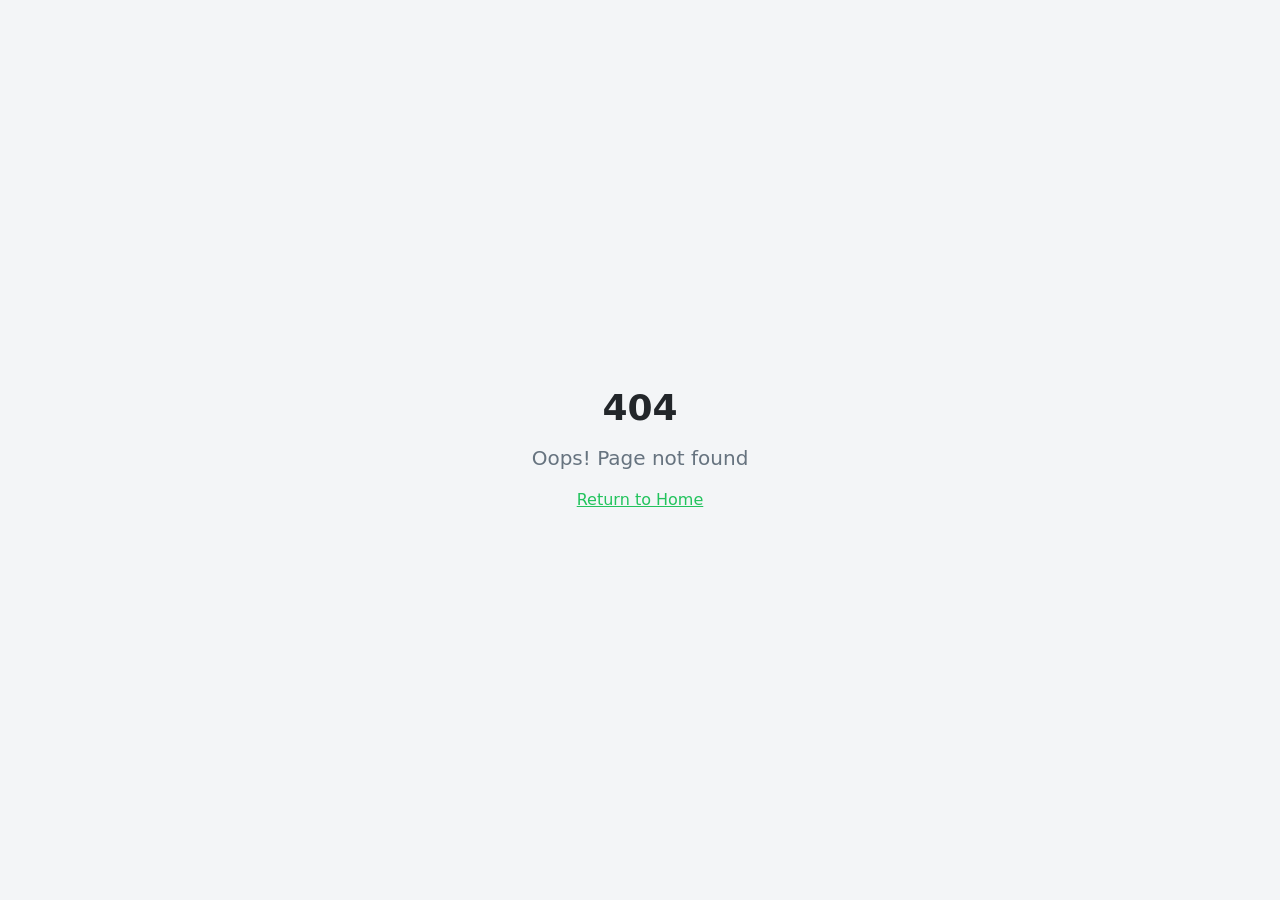
==== commit 3181be8c: "build: production dist deployment" ====
--- a/index.html
+++ b/index.html
@@ -15,21 +15,21 @@
     <meta name="author" content="Shree AI Messenger" />
 
     <!-- Favicon and App Icon -->
-    <link rel="icon" type="image/svg+xml" href="/logo.svg" />
-    <link rel="alternate icon" href="/favicon.ico" />
-    <link rel="apple-touch-icon" href="/logo.svg" />
+    <link rel="icon" type="image/svg+xml" href="./logo.svg" />
+    <link rel="alternate icon" href="./favicon.ico" />
+    <link rel="apple-touch-icon" href="./logo.svg" />
 
     <!-- Open Graph Metadata -->
     <meta property="og:title" content="Shree AI Messenger - WhatsApp & AI Marketing" />
     <meta property="og:description" content="Next-Generation WhatsApp Automation, AI Video Production & Multi-Channel Social Marketing Suite." />
     <meta property="og:type" content="website" />
-    <meta property="og:image" content="/logo.svg" />
+    <meta property="og:image" content="./logo.svg" />
 
     <meta name="twitter:card" content="summary_large_image" />
     <meta name="twitter:site" content="@ShreeAIMessenger" />
-    <meta name="twitter:image" content="/logo.svg" />
-    <script type="module" crossorigin src="/assets/index-CNG3LS5b.js"></script>
-    <link rel="stylesheet" crossorigin href="/assets/index-AwtSgDFi.css">
+    <meta name="twitter:image" content="./logo.svg" />
+    <script type="module" crossorigin src="./assets/index-KI3JZSMp.js"></script>
+    <link rel="stylesheet" crossorigin href="./assets/index-kWvQp7Q3.css">
   </head>
 
   <body>
--- a/assets/index-kWvQp7Q3.css
+++ b/assets/index-kWvQp7Q3.css
@@ -0,0 +1 @@
+*,:before,:after{--tw-border-spacing-x: 0;--tw-border-spacing-y: 0;--tw-translate-x: 0;--tw-translate-y: 0;--tw-rotate: 0;--tw-skew-x: 0;--tw-skew-y: 0;--tw-scale-x: 1;--tw-scale-y: 1;--tw-pan-x: ;--tw-pan-y: ;--tw-pinch-zoom: ;--tw-scroll-snap-strictness: proximity;--tw-gradient-from-position: ;--tw-gradient-via-position: ;--tw-gradient-to-position: ;--tw-ordinal: ;--tw-slashed-zero: ;--tw-numeric-figure: ;--tw-numeric-spacing: ;--tw-numeric-fraction: ;--tw-ring-inset: ;--tw-ring-offset-width: 0px;--tw-ring-offset-color: #fff;--tw-ring-color: rgb(59 130 246 / .5);--tw-ring-offset-shadow: 0 0 #0000;--tw-ring-shadow: 0 0 #0000;--tw-shadow: 0 0 #0000;--tw-shadow-colored: 0 0 #0000;--tw-blur: ;--tw-brightness: ;--tw-contrast: ;--tw-grayscale: ;--tw-hue-rotate: ;--tw-invert: ;--tw-saturate: ;--tw-sepia: ;--tw-drop-shadow: ;--tw-backdrop-blur: ;--tw-backdrop-brightness: ;--tw-backdrop-contrast: ;--tw-backdrop-grayscale: ;--tw-backdrop-hue-rotate: ;--tw-backdrop-invert: ;--tw-backdrop-opacity: ;--tw-backdrop-saturate: ;--tw-backdrop-sepia: ;--tw-contain-size: ;--tw-contain-layout: ;--tw-contain-paint: ;--tw-contain-style: }::backdrop{--tw-border-spacing-x: 0;--tw-border-spacing-y: 0;--tw-translate-x: 0;--tw-translate-y: 0;--tw-rotate: 0;--tw-skew-x: 0;--tw-skew-y: 0;--tw-scale-x: 1;--tw-scale-y: 1;--tw-pan-x: ;--tw-pan-y: ;--tw-pinch-zoom: ;--tw-scroll-snap-strictness: proximity;--tw-gradient-from-position: ;--tw-gradient-via-position: ;--tw-gradient-to-position: ;--tw-ordinal: ;--tw-slashed-zero: ;--tw-numeric-figure: ;--tw-numeric-spacing: ;--tw-numeric-fraction: ;--tw-ring-inset: ;--tw-ring-offset-width: 0px;--tw-ring-offset-color: #fff;--tw-ring-color: rgb(59 130 246 / .5);--tw-ring-offset-shadow: 0 0 #0000;--tw-ring-shadow: 0 0 #0000;--tw-shadow: 0 0 #0000;--tw-shadow-colored: 0 0 #0000;--tw-blur: ;--tw-brightness: ;--tw-contrast: ;--tw-grayscale: ;--tw-hue-rotate: ;--tw-invert: ;--tw-saturate: ;--tw-sepia: ;--tw-drop-shadow: ;--tw-backdrop-blur: ;--tw-backdrop-brightness: ;--tw-backdrop-contrast: ;--tw-backdrop-grayscale: ;--tw-backdrop-hue-rotate: ;--tw-backdrop-invert: ;--tw-backdrop-opacity: ;--tw-backdrop-saturate: ;--tw-backdrop-sepia: ;--tw-contain-size: ;--tw-contain-layout: ;--tw-contain-paint: ;--tw-contain-style: }*,:before,:after{box-sizing:border-box;border-width:0;border-style:solid;border-color:#e5e7eb}:before,:after{--tw-content: ""}html,:host{line-height:1.5;-webkit-text-size-adjust:100%;-moz-tab-size:4;-o-tab-size:4;tab-size:4;font-family:ui-sans-serif,system-ui,sans-serif,"Apple Color Emoji","Segoe UI Emoji",Segoe UI Symbol,"Noto Color Emoji";font-feature-settings:normal;font-variation-settings:normal;-webkit-tap-highlight-color:transparent}body{margin:0;line-height:inherit}hr{height:0;color:inherit;border-top-width:1px}abbr:where([title]){-webkit-text-decoration:underline dotted;text-decoration:underline dotted}h1,h2,h3,h4,h5,h6{font-size:inherit;font-weight:inherit}a{color:inherit;text-decoration:inherit}b,strong{font-weight:bolder}code,kbd,samp,pre{font-family:ui-monospace,SFMono-Regular,Menlo,Monaco,Consolas,Liberation Mono,Courier New,monospace;font-feature-settings:normal;font-variation-settings:normal;font-size:1em}small{font-size:80%}sub,sup{font-size:75%;line-height:0;position:relative;vertical-align:baseline}sub{bottom:-.25em}sup{top:-.5em}table{text-indent:0;border-color:inherit;border-collapse:collapse}button,input,optgroup,select,textarea{font-family:inherit;font-feature-settings:inherit;font-variation-settings:inherit;font-size:100%;font-weight:inherit;line-height:inherit;letter-spacing:inherit;color:inherit;margin:0;padding:0}button,select{text-transform:none}button,input:where([type=button]),input:where([type=reset]),input:where([type=submit]){-webkit-appearance:button;background-color:transparent;background-image:none}:-moz-focusring{outline:auto}:-moz-ui-invalid{box-shadow:none}progress{vertical-align:baseline}::-webkit-inner-spin-button,::-webkit-outer-spin-button{height:auto}[type=search]{-webkit-appearance:textfield;outline-offset:-2px}::-webkit-search-decoration{-webkit-appearance:none}::-webkit-file-upload-button{-webkit-appearance:button;font:inherit}summary{display:list-item}blockquote,dl,dd,h1,h2,h3,h4,h5,h6,hr,figure,p,pre{margin:0}fieldset{margin:0;padding:0}legend{padding:0}ol,ul,menu{list-style:none;margin:0;padding:0}dialog{padding:0}textarea{resize:vertical}input::-moz-placeholder,textarea::-moz-placeholder{opacity:1;color:#9ca3af}input::placeholder,textarea::placeholder{opacity:1;color:#9ca3af}button,[role=button]{cursor:pointer}:disabled{cursor:default}img,svg,video,canvas,audio,iframe,embed,object{display:block;vertical-align:middle}img,video{max-width:100%;height:auto}[hidden]:where(:not([hidden=until-found])){display:none}:root{--background: 0 0% 98%;--foreground: 210 11% 15%;--card: 0 0% 100%;--card-foreground: 210 11% 15%;--popover: 0 0% 100%;--popover-foreground: 210 11% 15%;--primary: 142 70% 45%;--primary-foreground: 0 0% 100%;--secondary: 210 20% 96%;--secondary-foreground: 210 11% 15%;--muted: 210 20% 96%;--muted-foreground: 210 11% 45%;--accent: 142 70% 95%;--accent-foreground: 142 70% 35%;--destructive: 0 84% 60%;--destructive-foreground: 0 0% 100%;--border: 210 20% 90%;--input: 210 20% 90%;--ring: 142 70% 45%;--radius: .5rem;--sidebar-background: 0 0% 100%;--sidebar-foreground: 210 11% 15%;--sidebar-primary: 142 70% 45%;--sidebar-primary-foreground: 0 0% 100%;--sidebar-accent: 142 70% 95%;--sidebar-accent-foreground: 142 70% 35%;--sidebar-border: 210 20% 92%;--sidebar-ring: 142 70% 45%;--whatsapp: 142 70% 45%;--whatsapp-light: 142 70% 95%;--whatsapp-dark: 142 70% 35%;--success: 142 76% 36%;--success-foreground: 0 0% 100%;--warning: 38 92% 50%;--warning-foreground: 0 0% 100%;--info: 199 89% 48%;--info-foreground: 0 0% 100%}.dark{--background: 210 11% 10%;--foreground: 210 20% 98%;--card: 210 11% 12%;--card-foreground: 210 20% 98%;--popover: 210 11% 12%;--popover-foreground: 210 20% 98%;--primary: 142 70% 45%;--primary-foreground: 0 0% 100%;--secondary: 210 11% 18%;--secondary-foreground: 210 20% 98%;--muted: 210 11% 18%;--muted-foreground: 210 20% 65%;--accent: 142 70% 20%;--accent-foreground: 142 70% 80%;--destructive: 0 62% 50%;--destructive-foreground: 0 0% 100%;--border: 210 11% 20%;--input: 210 11% 20%;--ring: 142 70% 45%;--sidebar-background: 210 11% 8%;--sidebar-foreground: 210 20% 98%;--sidebar-primary: 142 70% 45%;--sidebar-primary-foreground: 0 0% 100%;--sidebar-accent: 142 70% 15%;--sidebar-accent-foreground: 142 70% 80%;--sidebar-border: 210 11% 18%;--sidebar-ring: 142 70% 45%;--whatsapp: 142 70% 45%;--whatsapp-light: 142 70% 20%;--whatsapp-dark: 142 70% 60%;--success: 142 76% 46%;--success-foreground: 0 0% 100%;--warning: 38 92% 50%;--warning-foreground: 0 0% 100%;--info: 199 89% 58%;--info-foreground: 0 0% 100%}*{border-color:hsl(var(--border))}body{background-color:hsl(var(--background));color:hsl(var(--foreground))}.sr-only{position:absolute;width:1px;height:1px;padding:0;margin:-1px;overflow:hidden;clip:rect(0,0,0,0);white-space:nowrap;border-width:0}.pointer-events-none{pointer-events:none}.pointer-events-auto{pointer-events:auto}.visible{visibility:visible}.invisible{visibility:hidden}.static{position:static}.fixed{position:fixed}.absolute{position:absolute}.relative{position:relative}.inset-0{top:0;right:0;bottom:0;left:0}.inset-x-0{left:0;right:0}.inset-y-0{top:0;bottom:0}.-bottom-12{bottom:-3rem}.-bottom-32{bottom:-8rem}.-left-12{left:-3rem}.-left-40{left:-10rem}.-right-12{right:-3rem}.-right-40{right:-10rem}.-top-12{top:-3rem}.-top-3{top:-.75rem}.-top-40{top:-10rem}.bottom-0{bottom:0}.left-0{left:0}.left-1{left:.25rem}.left-1\/2{left:50%}.left-1\/3{left:33.333333%}.left-2{left:.5rem}.left-3{left:.75rem}.left-\[50\%\]{left:50%}.right-0{right:0}.right-1{right:.25rem}.right-2{right:.5rem}.right-3{right:.75rem}.right-4{right:1rem}.top-0{top:0}.top-1\.5{top:.375rem}.top-1\/2{top:50%}.top-2{top:.5rem}.top-3\.5{top:.875rem}.top-4{top:1rem}.top-\[1px\]{top:1px}.top-\[50\%\]{top:50%}.top-\[60\%\]{top:60%}.top-full{top:100%}.isolate{isolation:isolate}.z-10{z-index:10}.z-20{z-index:20}.z-50{z-index:50}.z-\[100\]{z-index:100}.z-\[1\]{z-index:1}.order-1{order:1}.order-2{order:2}.-mx-1{margin-left:-.25rem;margin-right:-.25rem}.mx-2{margin-left:.5rem;margin-right:.5rem}.mx-3\.5{margin-left:.875rem;margin-right:.875rem}.mx-auto{margin-left:auto;margin-right:auto}.my-0\.5{margin-top:.125rem;margin-bottom:.125rem}.my-1{margin-top:.25rem;margin-bottom:.25rem}.my-3{margin-top:.75rem;margin-bottom:.75rem}.-ml-4{margin-left:-1rem}.-mt-4{margin-top:-1rem}.mb-1{margin-bottom:.25rem}.mb-2{margin-bottom:.5rem}.mb-3{margin-bottom:.75rem}.mb-4{margin-bottom:1rem}.ml-1{margin-left:.25rem}.ml-1\.5{margin-left:.375rem}.ml-2{margin-left:.5rem}.ml-auto{margin-left:auto}.mr-0\.5{margin-right:.125rem}.mr-1{margin-right:.25rem}.mr-1\.5{margin-right:.375rem}.mr-2{margin-right:.5rem}.mt-0\.5{margin-top:.125rem}.mt-1{margin-top:.25rem}.mt-1\.5{margin-top:.375rem}.mt-2{margin-top:.5rem}.mt-24{margin-top:6rem}.mt-3{margin-top:.75rem}.mt-4{margin-top:1rem}.mt-auto{margin-top:auto}.line-clamp-1{overflow:hidden;display:-webkit-box;-webkit-box-orient:vertical;-webkit-line-clamp:1}.line-clamp-2{overflow:hidden;display:-webkit-box;-webkit-box-orient:vertical;-webkit-line-clamp:2}.line-clamp-3{overflow:hidden;display:-webkit-box;-webkit-box-orient:vertical;-webkit-line-clamp:3}.block{display:block}.inline-block{display:inline-block}.flex{display:flex}.inline-flex{display:inline-flex}.table{display:table}.grid{display:grid}.hidden{display:none}.aspect-square{aspect-ratio:1 / 1}.aspect-video{aspect-ratio:16 / 9}.size-4{width:1rem;height:1rem}.h-1\.5{height:.375rem}.h-10{height:2.5rem}.h-11{height:2.75rem}.h-12{height:3rem}.h-16{height:4rem}.h-2{height:.5rem}.h-2\.5{height:.625rem}.h-20{height:5rem}.h-24{height:6rem}.h-28{height:7rem}.h-3{height:.75rem}.h-3\.5{height:.875rem}.h-32{height:8rem}.h-4{height:1rem}.h-40{height:10rem}.h-5{height:1.25rem}.h-6{height:1.5rem}.h-64{height:16rem}.h-7{height:1.75rem}.h-8{height:2rem}.h-9{height:2.25rem}.h-96{height:24rem}.h-\[1px\]{height:1px}.h-\[200px\]{height:200px}.h-\[300px\]{height:300px}.h-\[400px\]{height:400px}.h-\[450px\]{height:450px}.h-\[500px\]{height:500px}.h-\[550px\]{height:550px}.h-\[calc\(100\%-4\.5rem\)\]{height:calc(100% - 4.5rem)}.h-\[calc\(100vh-7rem\)\]{height:calc(100vh - 7rem)}.h-\[var\(--radix-navigation-menu-viewport-height\)\]{height:var(--radix-navigation-menu-viewport-height)}.h-\[var\(--radix-select-trigger-height\)\]{height:var(--radix-select-trigger-height)}.h-auto{height:auto}.h-full{height:100%}.h-px{height:1px}.h-svh{height:100svh}.max-h-32{max-height:8rem}.max-h-48{max-height:12rem}.max-h-96{max-height:24rem}.max-h-\[200px\]{max-height:200px}.max-h-\[300px\]{max-height:300px}.max-h-\[400px\]{max-height:400px}.max-h-\[500px\]{max-height:500px}.max-h-\[85vh\]{max-height:85vh}.max-h-\[90vh\]{max-height:90vh}.max-h-screen{max-height:100vh}.min-h-0{min-height:0px}.min-h-\[500px\]{min-height:500px}.min-h-\[80px\]{min-height:80px}.min-h-screen{min-height:100vh}.min-h-svh{min-height:100svh}.w-0{width:0px}.w-1{width:.25rem}.w-1\/2{width:50%}.w-10{width:2.5rem}.w-11{width:2.75rem}.w-12{width:3rem}.w-16{width:4rem}.w-2{width:.5rem}.w-2\.5{width:.625rem}.w-20{width:5rem}.w-3{width:.75rem}.w-3\.5{width:.875rem}.w-3\/4{width:75%}.w-4{width:1rem}.w-5{width:1.25rem}.w-6{width:1.5rem}.w-64{width:16rem}.w-7{width:1.75rem}.w-72{width:18rem}.w-8{width:2rem}.w-80{width:20rem}.w-9{width:2.25rem}.w-\[--sidebar-width\]{width:var(--sidebar-width)}.w-\[100px\]{width:100px}.w-\[1px\]{width:1px}.w-\[40px\]{width:40px}.w-\[450px\]{width:450px}.w-\[500px\]{width:500px}.w-\[550px\]{width:550px}.w-\[60px\]{width:60px}.w-auto{width:auto}.w-full{width:100%}.w-max{width:-moz-max-content;width:max-content}.w-px{width:1px}.min-w-0{min-width:0px}.min-w-5{min-width:1.25rem}.min-w-\[12rem\]{min-width:12rem}.min-w-\[140px\]{min-width:140px}.min-w-\[8rem\]{min-width:8rem}.min-w-\[var\(--radix-select-trigger-width\)\]{min-width:var(--radix-select-trigger-width)}.max-w-2xl{max-width:42rem}.max-w-3xl{max-width:48rem}.max-w-4xl{max-width:56rem}.max-w-6xl{max-width:72rem}.max-w-\[--skeleton-width\]{max-width:var(--skeleton-width)}.max-w-\[180px\]{max-width:180px}.max-w-\[70\%\]{max-width:70%}.max-w-\[90vw\]{max-width:90vw}.max-w-lg{max-width:32rem}.max-w-max{max-width:-moz-max-content;max-width:max-content}.max-w-md{max-width:28rem}.max-w-xl{max-width:36rem}.max-w-xs{max-width:20rem}.flex-1{flex:1 1 0%}.flex-shrink-0,.shrink-0{flex-shrink:0}.grow{flex-grow:1}.grow-0{flex-grow:0}.basis-full{flex-basis:100%}.caption-bottom{caption-side:bottom}.border-collapse{border-collapse:collapse}.-translate-x-1\/2{--tw-translate-x: -50%;transform:translate(var(--tw-translate-x),var(--tw-translate-y)) rotate(var(--tw-rotate)) skew(var(--tw-skew-x)) skewY(var(--tw-skew-y)) scaleX(var(--tw-scale-x)) scaleY(var(--tw-scale-y))}.-translate-x-px{--tw-translate-x: -1px;transform:translate(var(--tw-translate-x),var(--tw-translate-y)) rotate(var(--tw-rotate)) skew(var(--tw-skew-x)) skewY(var(--tw-skew-y)) scaleX(var(--tw-scale-x)) scaleY(var(--tw-scale-y))}.-translate-y-1\/2{--tw-translate-y: -50%;transform:translate(var(--tw-translate-x),var(--tw-translate-y)) rotate(var(--tw-rotate)) skew(var(--tw-skew-x)) skewY(var(--tw-skew-y)) scaleX(var(--tw-scale-x)) scaleY(var(--tw-scale-y))}.translate-x-\[-50\%\]{--tw-translate-x: -50%;transform:translate(var(--tw-translate-x),var(--tw-translate-y)) rotate(var(--tw-rotate)) skew(var(--tw-skew-x)) skewY(var(--tw-skew-y)) scaleX(var(--tw-scale-x)) scaleY(var(--tw-scale-y))}.translate-x-px{--tw-translate-x: 1px;transform:translate(var(--tw-translate-x),var(--tw-translate-y)) rotate(var(--tw-rotate)) skew(var(--tw-skew-x)) skewY(var(--tw-skew-y)) scaleX(var(--tw-scale-x)) scaleY(var(--tw-scale-y))}.translate-y-\[-50\%\]{--tw-translate-y: -50%;transform:translate(var(--tw-translate-x),var(--tw-translate-y)) rotate(var(--tw-rotate)) skew(var(--tw-skew-x)) skewY(var(--tw-skew-y)) scaleX(var(--tw-scale-x)) scaleY(var(--tw-scale-y))}.rotate-180{--tw-rotate: 180deg;transform:translate(var(--tw-translate-x),var(--tw-translate-y)) rotate(var(--tw-rotate)) skew(var(--tw-skew-x)) skewY(var(--tw-skew-y)) scaleX(var(--tw-scale-x)) scaleY(var(--tw-scale-y))}.rotate-45{--tw-rotate: 45deg;transform:translate(var(--tw-translate-x),var(--tw-translate-y)) rotate(var(--tw-rotate)) skew(var(--tw-skew-x)) skewY(var(--tw-skew-y)) scaleX(var(--tw-scale-x)) scaleY(var(--tw-scale-y))}.rotate-90{--tw-rotate: 90deg;transform:translate(var(--tw-translate-x),var(--tw-translate-y)) rotate(var(--tw-rotate)) skew(var(--tw-skew-x)) skewY(var(--tw-skew-y)) scaleX(var(--tw-scale-x)) scaleY(var(--tw-scale-y))}.transform{transform:translate(var(--tw-translate-x),var(--tw-translate-y)) rotate(var(--tw-rotate)) skew(var(--tw-skew-x)) skewY(var(--tw-skew-y)) scaleX(var(--tw-scale-x)) scaleY(var(--tw-scale-y))}@keyframes ping{75%,to{transform:scale(2);opacity:0}}.animate-ping{animation:ping 1s cubic-bezier(0,0,.2,1) infinite}@keyframes pulse{50%{opacity:.5}}.animate-pulse{animation:pulse 2s cubic-bezier(.4,0,.6,1) infinite}@keyframes spin{to{transform:rotate(360deg)}}.animate-spin{animation:spin 1s linear infinite}.cursor-default{cursor:default}.cursor-not-allowed{cursor:not-allowed}.cursor-pointer{cursor:pointer}.touch-none{touch-action:none}.select-none{-webkit-user-select:none;-moz-user-select:none;user-select:none}.select-all{-webkit-user-select:all;-moz-user-select:all;user-select:all}.resize-none{resize:none}.resize-y{resize:vertical}.list-disc{list-style-type:disc}.list-none{list-style-type:none}.grid-cols-1{grid-template-columns:repeat(1,minmax(0,1fr))}.grid-cols-2{grid-template-columns:repeat(2,minmax(0,1fr))}.grid-cols-3{grid-template-columns:repeat(3,minmax(0,1fr))}.flex-row{flex-direction:row}.flex-col{flex-direction:column}.flex-col-reverse{flex-direction:column-reverse}.flex-wrap{flex-wrap:wrap}.items-start{align-items:flex-start}.items-end{align-items:flex-end}.items-center{align-items:center}.items-stretch{align-items:stretch}.justify-start{justify-content:flex-start}.justify-end{justify-content:flex-end}.justify-center{justify-content:center}.justify-between{justify-content:space-between}.gap-0\.5{gap:.125rem}.gap-1{gap:.25rem}.gap-1\.5{gap:.375rem}.gap-2{gap:.5rem}.gap-2\.5{gap:.625rem}.gap-3{gap:.75rem}.gap-4{gap:1rem}.gap-6{gap:1.5rem}.gap-8{gap:2rem}.gap-x-4{-moz-column-gap:1rem;column-gap:1rem}.gap-y-1{row-gap:.25rem}.space-x-1>:not([hidden])~:not([hidden]){--tw-space-x-reverse: 0;margin-right:calc(.25rem * var(--tw-space-x-reverse));margin-left:calc(.25rem * calc(1 - var(--tw-space-x-reverse)))}.space-x-4>:not([hidden])~:not([hidden]){--tw-space-x-reverse: 0;margin-right:calc(1rem * var(--tw-space-x-reverse));margin-left:calc(1rem * calc(1 - var(--tw-space-x-reverse)))}.space-y-0\.5>:not([hidden])~:not([hidden]){--tw-space-y-reverse: 0;margin-top:calc(.125rem * calc(1 - var(--tw-space-y-reverse)));margin-bottom:calc(.125rem * var(--tw-space-y-reverse))}.space-y-1>:not([hidden])~:not([hidden]){--tw-space-y-reverse: 0;margin-top:calc(.25rem * calc(1 - var(--tw-space-y-reverse)));margin-bottom:calc(.25rem * var(--tw-space-y-reverse))}.space-y-1\.5>:not([hidden])~:not([hidden]){--tw-space-y-reverse: 0;margin-top:calc(.375rem * calc(1 - var(--tw-space-y-reverse)));margin-bottom:calc(.375rem * var(--tw-space-y-reverse))}.space-y-2>:not([hidden])~:not([hidden]){--tw-space-y-reverse: 0;margin-top:calc(.5rem * calc(1 - var(--tw-space-y-reverse)));margin-bottom:calc(.5rem * var(--tw-space-y-reverse))}.space-y-2\.5>:not([hidden])~:not([hidden]){--tw-space-y-reverse: 0;margin-top:calc(.625rem * calc(1 - var(--tw-space-y-reverse)));margin-bottom:calc(.625rem * var(--tw-space-y-reverse))}.space-y-3>:not([hidden])~:not([hidden]){--tw-space-y-reverse: 0;margin-top:calc(.75rem * calc(1 - var(--tw-space-y-reverse)));margin-bottom:calc(.75rem * var(--tw-space-y-reverse))}.space-y-4>:not([hidden])~:not([hidden]){--tw-space-y-reverse: 0;margin-top:calc(1rem * calc(1 - var(--tw-space-y-reverse)));margin-bottom:calc(1rem * var(--tw-space-y-reverse))}.space-y-5>:not([hidden])~:not([hidden]){--tw-space-y-reverse: 0;margin-top:calc(1.25rem * calc(1 - var(--tw-space-y-reverse)));margin-bottom:calc(1.25rem * var(--tw-space-y-reverse))}.space-y-6>:not([hidden])~:not([hidden]){--tw-space-y-reverse: 0;margin-top:calc(1.5rem * calc(1 - var(--tw-space-y-reverse)));margin-bottom:calc(1.5rem * var(--tw-space-y-reverse))}.overflow-auto{overflow:auto}.overflow-hidden{overflow:hidden}.overflow-y-auto{overflow-y:auto}.overflow-x-hidden{overflow-x:hidden}.truncate{overflow:hidden;text-overflow:ellipsis;white-space:nowrap}.whitespace-nowrap{white-space:nowrap}.whitespace-pre-line{white-space:pre-line}.whitespace-pre-wrap{white-space:pre-wrap}.break-words{overflow-wrap:break-word}.break-all{word-break:break-all}.rounded{border-radius:.25rem}.rounded-2xl{border-radius:1rem}.rounded-\[2px\]{border-radius:2px}.rounded-\[inherit\]{border-radius:inherit}.rounded-full{border-radius:9999px}.rounded-lg{border-radius:var(--radius)}.rounded-md{border-radius:calc(var(--radius) - 2px)}.rounded-sm{border-radius:calc(var(--radius) - 4px)}.rounded-xl{border-radius:.75rem}.rounded-t-\[10px\]{border-top-left-radius:10px;border-top-right-radius:10px}.rounded-tl-sm{border-top-left-radius:calc(var(--radius) - 4px)}.border{border-width:1px}.border-0{border-width:0px}.border-2{border-width:2px}.border-4{border-width:4px}.border-\[1\.5px\]{border-width:1.5px}.border-y{border-top-width:1px;border-bottom-width:1px}.border-b{border-bottom-width:1px}.border-l{border-left-width:1px}.border-r{border-right-width:1px}.border-t{border-top-width:1px}.border-dashed{border-style:dashed}.border-\[--color-border\]{border-color:var(--color-border)}.border-amber-300{--tw-border-opacity: 1;border-color:rgb(252 211 77 / var(--tw-border-opacity, 1))}.border-amber-500\/40{border-color:#f59e0b66}.border-amber-500\/50{border-color:#f59e0b80}.border-blue-200{--tw-border-opacity: 1;border-color:rgb(191 219 254 / var(--tw-border-opacity, 1))}.border-border{border-color:hsl(var(--border))}.border-border\/50{border-color:hsl(var(--border) / .5)}.border-border\/60{border-color:hsl(var(--border) / .6)}.border-destructive{border-color:hsl(var(--destructive))}.border-destructive\/30{border-color:hsl(var(--destructive) / .3)}.border-destructive\/40{border-color:hsl(var(--destructive) / .4)}.border-destructive\/50{border-color:hsl(var(--destructive) / .5)}.border-emerald-200{--tw-border-opacity: 1;border-color:rgb(167 243 208 / var(--tw-border-opacity, 1))}.border-emerald-500{--tw-border-opacity: 1;border-color:rgb(16 185 129 / var(--tw-border-opacity, 1))}.border-emerald-500\/20{border-color:#10b98133}.border-emerald-500\/30{border-color:#10b9814d}.border-emerald-500\/40{border-color:#10b98166}.border-green-200{--tw-border-opacity: 1;border-color:rgb(187 247 208 / var(--tw-border-opacity, 1))}.border-green-500\/40{border-color:#22c55e66}.border-input{border-color:hsl(var(--input))}.border-muted-foreground\/25{border-color:hsl(var(--muted-foreground) / .25)}.border-muted-foreground\/40{border-color:hsl(var(--muted-foreground) / .4)}.border-primary{border-color:hsl(var(--primary))}.border-primary\/20{border-color:hsl(var(--primary) / .2)}.border-primary\/30{border-color:hsl(var(--primary) / .3)}.border-primary\/40{border-color:hsl(var(--primary) / .4)}.border-purple-200{--tw-border-opacity: 1;border-color:rgb(233 213 255 / var(--tw-border-opacity, 1))}.border-sidebar-border{border-color:hsl(var(--sidebar-border))}.border-slate-700{--tw-border-opacity: 1;border-color:rgb(51 65 85 / var(--tw-border-opacity, 1))}.border-slate-700\/60{border-color:#33415599}.border-slate-700\/80{border-color:#334155cc}.border-slate-800{--tw-border-opacity: 1;border-color:rgb(30 41 59 / var(--tw-border-opacity, 1))}.border-slate-800\/80{border-color:#1e293bcc}.border-transparent{border-color:transparent}.border-l-transparent{border-left-color:transparent}.border-t-transparent{border-top-color:transparent}.bg-\[--color-bg\]{background-color:var(--color-bg)}.bg-accent{background-color:hsl(var(--accent))}.bg-accent\/50{background-color:hsl(var(--accent) / .5)}.bg-amber-50{--tw-bg-opacity: 1;background-color:rgb(255 251 235 / var(--tw-bg-opacity, 1))}.bg-amber-500{--tw-bg-opacity: 1;background-color:rgb(245 158 11 / var(--tw-bg-opacity, 1))}.bg-amber-500\/10{background-color:#f59e0b1a}.bg-background{background-color:hsl(var(--background))}.bg-background\/60{background-color:hsl(var(--background) / .6)}.bg-background\/80{background-color:hsl(var(--background) / .8)}.bg-background\/85{background-color:hsl(var(--background) / .85)}.bg-black\/80{background-color:#000c}.bg-blue-50{--tw-bg-opacity: 1;background-color:rgb(239 246 255 / var(--tw-bg-opacity, 1))}.bg-blue-600{--tw-bg-opacity: 1;background-color:rgb(37 99 235 / var(--tw-bg-opacity, 1))}.bg-blue-700{--tw-bg-opacity: 1;background-color:rgb(29 78 216 / var(--tw-bg-opacity, 1))}.bg-border{background-color:hsl(var(--border))}.bg-card{background-color:hsl(var(--card))}.bg-card\/60{background-color:hsl(var(--card) / .6)}.bg-destructive{background-color:hsl(var(--destructive))}.bg-destructive\/10{background-color:hsl(var(--destructive) / .1)}.bg-destructive\/5{background-color:hsl(var(--destructive) / .05)}.bg-emerald-500{--tw-bg-opacity: 1;background-color:rgb(16 185 129 / var(--tw-bg-opacity, 1))}.bg-emerald-500\/10{background-color:#10b9811a}.bg-emerald-500\/15{background-color:#10b98126}.bg-emerald-500\/20{background-color:#10b98133}.bg-emerald-500\/5{background-color:#10b9810d}.bg-emerald-600{--tw-bg-opacity: 1;background-color:rgb(5 150 105 / var(--tw-bg-opacity, 1))}.bg-emerald-600\/10{background-color:#0596691a}.bg-emerald-950\/50{background-color:#022c2280}.bg-foreground{background-color:hsl(var(--foreground))}.bg-foreground\/70{background-color:hsl(var(--foreground) / .7)}.bg-foreground\/80{background-color:hsl(var(--foreground) / .8)}.bg-green-50{--tw-bg-opacity: 1;background-color:rgb(240 253 244 / var(--tw-bg-opacity, 1))}.bg-green-500\/10{background-color:#22c55e1a}.bg-muted{background-color:hsl(var(--muted))}.bg-muted\/30{background-color:hsl(var(--muted) / .3)}.bg-muted\/40{background-color:hsl(var(--muted) / .4)}.bg-muted\/50{background-color:hsl(var(--muted) / .5)}.bg-muted\/60{background-color:hsl(var(--muted) / .6)}.bg-neutral-900{--tw-bg-opacity: 1;background-color:rgb(23 23 23 / var(--tw-bg-opacity, 1))}.bg-orange-500{--tw-bg-opacity: 1;background-color:rgb(249 115 22 / var(--tw-bg-opacity, 1))}.bg-popover{background-color:hsl(var(--popover))}.bg-primary{background-color:hsl(var(--primary))}.bg-primary\/10{background-color:hsl(var(--primary) / .1)}.bg-primary\/15{background-color:hsl(var(--primary) / .15)}.bg-primary\/20{background-color:hsl(var(--primary) / .2)}.bg-purple-500\/10{background-color:#a855f71a}.bg-red-600{--tw-bg-opacity: 1;background-color:rgb(220 38 38 / var(--tw-bg-opacity, 1))}.bg-secondary{background-color:hsl(var(--secondary))}.bg-sidebar{background-color:hsl(var(--sidebar-background))}.bg-sidebar-accent{background-color:hsl(var(--sidebar-accent))}.bg-sidebar-border{background-color:hsl(var(--sidebar-border))}.bg-slate-800{--tw-bg-opacity: 1;background-color:rgb(30 41 59 / var(--tw-bg-opacity, 1))}.bg-slate-800\/60{background-color:#1e293b99}.bg-slate-800\/80{background-color:#1e293bcc}.bg-slate-900{--tw-bg-opacity: 1;background-color:rgb(15 23 42 / var(--tw-bg-opacity, 1))}.bg-slate-900\/60{background-color:#0f172a99}.bg-slate-900\/80{background-color:#0f172acc}.bg-slate-900\/90{background-color:#0f172ae6}.bg-slate-950{--tw-bg-opacity: 1;background-color:rgb(2 6 23 / var(--tw-bg-opacity, 1))}.bg-slate-950\/60{background-color:#02061799}.bg-slate-950\/70{background-color:#020617b3}.bg-success{background-color:hsl(var(--success))}.bg-teal-500\/15{background-color:#14b8a626}.bg-transparent{background-color:transparent}.bg-gradient-to-br{background-image:linear-gradient(to bottom right,var(--tw-gradient-stops))}.bg-gradient-to-r{background-image:linear-gradient(to right,var(--tw-gradient-stops))}.bg-gradient-to-t{background-image:linear-gradient(to top,var(--tw-gradient-stops))}.bg-gradient-to-tr{background-image:linear-gradient(to top right,var(--tw-gradient-stops))}.from-blue-600{--tw-gradient-from: #2563eb var(--tw-gradient-from-position);--tw-gradient-to: rgb(37 99 235 / 0) var(--tw-gradient-to-position);--tw-gradient-stops: var(--tw-gradient-from), var(--tw-gradient-to)}.from-emerald-400{--tw-gradient-from: #34d399 var(--tw-gradient-from-position);--tw-gradient-to: rgb(52 211 153 / 0) var(--tw-gradient-to-position);--tw-gradient-stops: var(--tw-gradient-from), var(--tw-gradient-to)}.from-emerald-500{--tw-gradient-from: #10b981 var(--tw-gradient-from-position);--tw-gradient-to: rgb(16 185 129 / 0) var(--tw-gradient-to-position);--tw-gradient-stops: var(--tw-gradient-from), var(--tw-gradient-to)}.from-emerald-500\/40{--tw-gradient-from: rgb(16 185 129 / .4) var(--tw-gradient-from-position);--tw-gradient-to: rgb(16 185 129 / 0) var(--tw-gradient-to-position);--tw-gradient-stops: var(--tw-gradient-from), var(--tw-gradient-to)}.from-foreground\/60{--tw-gradient-from: hsl(var(--foreground) / .6) var(--tw-gradient-from-position);--tw-gradient-to: hsl(var(--foreground) / 0) var(--tw-gradient-to-position);--tw-gradient-stops: var(--tw-gradient-from), var(--tw-gradient-to)}.from-primary{--tw-gradient-from: hsl(var(--primary)) var(--tw-gradient-from-position);--tw-gradient-to: hsl(var(--primary) / 0) var(--tw-gradient-to-position);--tw-gradient-stops: var(--tw-gradient-from), var(--tw-gradient-to)}.from-primary\/5{--tw-gradient-from: hsl(var(--primary) / .05) var(--tw-gradient-from-position);--tw-gradient-to: hsl(var(--primary) / 0) var(--tw-gradient-to-position);--tw-gradient-stops: var(--tw-gradient-from), var(--tw-gradient-to)}.from-purple-500{--tw-gradient-from: #a855f7 var(--tw-gradient-from-position);--tw-gradient-to: rgb(168 85 247 / 0) var(--tw-gradient-to-position);--tw-gradient-stops: var(--tw-gradient-from), var(--tw-gradient-to)}.from-purple-600{--tw-gradient-from: #9333ea var(--tw-gradient-from-position);--tw-gradient-to: rgb(147 51 234 / 0) var(--tw-gradient-to-position);--tw-gradient-stops: var(--tw-gradient-from), var(--tw-gradient-to)}.from-slate-900\/90{--tw-gradient-from: rgb(15 23 42 / .9) var(--tw-gradient-from-position);--tw-gradient-to: rgb(15 23 42 / 0) var(--tw-gradient-to-position);--tw-gradient-stops: var(--tw-gradient-from), var(--tw-gradient-to)}.via-background{--tw-gradient-to: hsl(var(--background) / 0) var(--tw-gradient-to-position);--tw-gradient-stops: var(--tw-gradient-from), hsl(var(--background)) var(--tw-gradient-via-position), var(--tw-gradient-to)}.via-indigo-600{--tw-gradient-to: rgb(79 70 229 / 0) var(--tw-gradient-to-position);--tw-gradient-stops: var(--tw-gradient-from), #4f46e5 var(--tw-gradient-via-position), var(--tw-gradient-to)}.via-pink-500{--tw-gradient-to: rgb(236 72 153 / 0) var(--tw-gradient-to-position);--tw-gradient-stops: var(--tw-gradient-from), #ec4899 var(--tw-gradient-via-position), var(--tw-gradient-to)}.via-teal-300{--tw-gradient-to: rgb(94 234 212 / 0) var(--tw-gradient-to-position);--tw-gradient-stops: var(--tw-gradient-from), #5eead4 var(--tw-gradient-via-position), var(--tw-gradient-to)}.via-teal-400{--tw-gradient-to: rgb(45 212 191 / 0) var(--tw-gradient-to-position);--tw-gradient-stops: var(--tw-gradient-from), #2dd4bf var(--tw-gradient-via-position), var(--tw-gradient-to)}.via-teal-400\/30{--tw-gradient-to: rgb(45 212 191 / 0) var(--tw-gradient-to-position);--tw-gradient-stops: var(--tw-gradient-from), rgb(45 212 191 / .3) var(--tw-gradient-via-position), var(--tw-gradient-to)}.via-transparent{--tw-gradient-to: rgb(0 0 0 / 0) var(--tw-gradient-to-position);--tw-gradient-stops: var(--tw-gradient-from), transparent var(--tw-gradient-via-position), var(--tw-gradient-to)}.to-accent-foreground{--tw-gradient-to: hsl(var(--accent-foreground)) var(--tw-gradient-to-position)}.to-cyan-400{--tw-gradient-to: #22d3ee var(--tw-gradient-to-position)}.to-cyan-500\/40{--tw-gradient-to: rgb(6 182 212 / .4) var(--tw-gradient-to-position)}.to-green-400{--tw-gradient-to: #4ade80 var(--tw-gradient-to-position)}.to-indigo-600{--tw-gradient-to: #4f46e5 var(--tw-gradient-to-position)}.to-pink-500{--tw-gradient-to: #ec4899 var(--tw-gradient-to-position)}.to-primary{--tw-gradient-to: hsl(var(--primary)) var(--tw-gradient-to-position)}.to-primary\/80{--tw-gradient-to: hsl(var(--primary) / .8) var(--tw-gradient-to-position)}.to-purple-600{--tw-gradient-to: #9333ea var(--tw-gradient-to-position)}.to-rose-500{--tw-gradient-to: #f43f5e var(--tw-gradient-to-position)}.to-secondary\/5{--tw-gradient-to: hsl(var(--secondary) / .05) var(--tw-gradient-to-position)}.to-slate-950\/90{--tw-gradient-to: rgb(2 6 23 / .9) var(--tw-gradient-to-position)}.to-teal-600{--tw-gradient-to: #0d9488 var(--tw-gradient-to-position)}.to-transparent{--tw-gradient-to: transparent var(--tw-gradient-to-position)}.bg-clip-text{-webkit-background-clip:text;background-clip:text}.fill-current{fill:currentColor}.stroke-border{stroke:hsl(var(--border))}.object-contain{-o-object-fit:contain;object-fit:contain}.object-cover{-o-object-fit:cover;object-fit:cover}.p-0{padding:0}.p-1{padding:.25rem}.p-2{padding:.5rem}.p-2\.5{padding:.625rem}.p-3{padding:.75rem}.p-3\.5{padding:.875rem}.p-4{padding:1rem}.p-6{padding:1.5rem}.p-8{padding:2rem}.p-\[1px\]{padding:1px}.px-0{padding-left:0;padding-right:0}.px-1{padding-left:.25rem;padding-right:.25rem}.px-1\.5{padding-left:.375rem;padding-right:.375rem}.px-2{padding-left:.5rem;padding-right:.5rem}.px-2\.5{padding-left:.625rem;padding-right:.625rem}.px-3{padding-left:.75rem;padding-right:.75rem}.px-3\.5{padding-left:.875rem;padding-right:.875rem}.px-4{padding-left:1rem;padding-right:1rem}.px-5{padding-left:1.25rem;padding-right:1.25rem}.px-8{padding-left:2rem;padding-right:2rem}.py-0{padding-top:0;padding-bottom:0}.py-0\.5{padding-top:.125rem;padding-bottom:.125rem}.py-1{padding-top:.25rem;padding-bottom:.25rem}.py-1\.5{padding-top:.375rem;padding-bottom:.375rem}.py-10{padding-top:2.5rem;padding-bottom:2.5rem}.py-12{padding-top:3rem;padding-bottom:3rem}.py-2{padding-top:.5rem;padding-bottom:.5rem}.py-20{padding-top:5rem;padding-bottom:5rem}.py-3{padding-top:.75rem;padding-bottom:.75rem}.py-4{padding-top:1rem;padding-bottom:1rem}.py-6{padding-top:1.5rem;padding-bottom:1.5rem}.py-8{padding-top:2rem;padding-bottom:2rem}.pb-1{padding-bottom:.25rem}.pb-2{padding-bottom:.5rem}.pb-3{padding-bottom:.75rem}.pb-4{padding-bottom:1rem}.pl-2\.5{padding-left:.625rem}.pl-4{padding-left:1rem}.pl-8{padding-left:2rem}.pl-9{padding-left:2.25rem}.pr-10{padding-right:2.5rem}.pr-2{padding-right:.5rem}.pr-2\.5{padding-right:.625rem}.pr-8{padding-right:2rem}.pr-9{padding-right:2.25rem}.pt-0{padding-top:0}.pt-0\.5{padding-top:.125rem}.pt-1{padding-top:.25rem}.pt-2{padding-top:.5rem}.pt-2\.5{padding-top:.625rem}.pt-3{padding-top:.75rem}.pt-4{padding-top:1rem}.text-left{text-align:left}.text-center{text-align:center}.text-right{text-align:right}.align-middle{vertical-align:middle}.font-mono{font-family:ui-monospace,SFMono-Regular,Menlo,Monaco,Consolas,Liberation Mono,Courier New,monospace}.font-sans{font-family:ui-sans-serif,system-ui,sans-serif,"Apple Color Emoji","Segoe UI Emoji",Segoe UI Symbol,"Noto Color Emoji"}.text-2xl{font-size:1.5rem;line-height:2rem}.text-3xl{font-size:1.875rem;line-height:2.25rem}.text-4xl{font-size:2.25rem;line-height:2.5rem}.text-\[0\.8rem\]{font-size:.8rem}.text-\[10px\]{font-size:10px}.text-\[11px\]{font-size:11px}.text-\[9px\]{font-size:9px}.text-base{font-size:1rem;line-height:1.5rem}.text-lg{font-size:1.125rem;line-height:1.75rem}.text-sm{font-size:.875rem;line-height:1.25rem}.text-xl{font-size:1.25rem;line-height:1.75rem}.text-xs{font-size:.75rem;line-height:1rem}.font-bold{font-weight:700}.font-extrabold{font-weight:800}.font-medium{font-weight:500}.font-normal{font-weight:400}.font-semibold{font-weight:600}.uppercase{text-transform:uppercase}.lowercase{text-transform:lowercase}.capitalize{text-transform:capitalize}.italic{font-style:italic}.tabular-nums{--tw-numeric-spacing: tabular-nums;font-variant-numeric:var(--tw-ordinal) var(--tw-slashed-zero) var(--tw-numeric-figure) var(--tw-numeric-spacing) var(--tw-numeric-fraction)}.leading-none{line-height:1}.leading-relaxed{line-height:1.625}.leading-tight{line-height:1.25}.tracking-tight{letter-spacing:-.025em}.tracking-wide{letter-spacing:.025em}.tracking-wider{letter-spacing:.05em}.tracking-widest{letter-spacing:.1em}.text-accent-foreground{color:hsl(var(--accent-foreground))}.text-amber-500{--tw-text-opacity: 1;color:rgb(245 158 11 / var(--tw-text-opacity, 1))}.text-amber-600{--tw-text-opacity: 1;color:rgb(217 119 6 / var(--tw-text-opacity, 1))}.text-amber-700{--tw-text-opacity: 1;color:rgb(180 83 9 / var(--tw-text-opacity, 1))}.text-amber-800{--tw-text-opacity: 1;color:rgb(146 64 14 / var(--tw-text-opacity, 1))}.text-amber-950{--tw-text-opacity: 1;color:rgb(69 26 3 / var(--tw-text-opacity, 1))}.text-background{color:hsl(var(--background))}.text-blue-800{--tw-text-opacity: 1;color:rgb(30 64 175 / var(--tw-text-opacity, 1))}.text-card-foreground{color:hsl(var(--card-foreground))}.text-current{color:currentColor}.text-destructive{color:hsl(var(--destructive))}.text-destructive-foreground{color:hsl(var(--destructive-foreground))}.text-emerald-300{--tw-text-opacity: 1;color:rgb(110 231 183 / var(--tw-text-opacity, 1))}.text-emerald-400{--tw-text-opacity: 1;color:rgb(52 211 153 / var(--tw-text-opacity, 1))}.text-emerald-500{--tw-text-opacity: 1;color:rgb(16 185 129 / var(--tw-text-opacity, 1))}.text-emerald-600{--tw-text-opacity: 1;color:rgb(5 150 105 / var(--tw-text-opacity, 1))}.text-emerald-700{--tw-text-opacity: 1;color:rgb(4 120 87 / var(--tw-text-opacity, 1))}.text-foreground{color:hsl(var(--foreground))}.text-foreground\/50{color:hsl(var(--foreground) / .5)}.text-green-600{--tw-text-opacity: 1;color:rgb(22 163 74 / var(--tw-text-opacity, 1))}.text-green-700{--tw-text-opacity: 1;color:rgb(21 128 61 / var(--tw-text-opacity, 1))}.text-green-800{--tw-text-opacity: 1;color:rgb(22 101 52 / var(--tw-text-opacity, 1))}.text-info{color:hsl(var(--info))}.text-muted-foreground{color:hsl(var(--muted-foreground))}.text-muted-foreground\/50{color:hsl(var(--muted-foreground) / .5)}.text-muted-foreground\/70{color:hsl(var(--muted-foreground) / .7)}.text-popover-foreground{color:hsl(var(--popover-foreground))}.text-primary{color:hsl(var(--primary))}.text-primary-foreground{color:hsl(var(--primary-foreground))}.text-purple-500{--tw-text-opacity: 1;color:rgb(168 85 247 / var(--tw-text-opacity, 1))}.text-purple-600{--tw-text-opacity: 1;color:rgb(147 51 234 / var(--tw-text-opacity, 1))}.text-secondary-foreground{color:hsl(var(--secondary-foreground))}.text-sidebar-accent-foreground{color:hsl(var(--sidebar-accent-foreground))}.text-sidebar-foreground{color:hsl(var(--sidebar-foreground))}.text-sidebar-foreground\/70{color:hsl(var(--sidebar-foreground) / .7)}.text-slate-100{--tw-text-opacity: 1;color:rgb(241 245 249 / var(--tw-text-opacity, 1))}.text-slate-200{--tw-text-opacity: 1;color:rgb(226 232 240 / var(--tw-text-opacity, 1))}.text-slate-300{--tw-text-opacity: 1;color:rgb(203 213 225 / var(--tw-text-opacity, 1))}.text-slate-400{--tw-text-opacity: 1;color:rgb(148 163 184 / var(--tw-text-opacity, 1))}.text-slate-500{--tw-text-opacity: 1;color:rgb(100 116 139 / var(--tw-text-opacity, 1))}.text-success{color:hsl(var(--success))}.text-transparent{color:transparent}.text-warning{color:hsl(var(--warning))}.text-white{--tw-text-opacity: 1;color:rgb(255 255 255 / var(--tw-text-opacity, 1))}.underline{text-decoration-line:underline}.underline-offset-4{text-underline-offset:4px}.opacity-0{opacity:0}.opacity-50{opacity:.5}.opacity-60{opacity:.6}.opacity-70{opacity:.7}.opacity-75{opacity:.75}.opacity-80{opacity:.8}.opacity-90{opacity:.9}.shadow{--tw-shadow: 0 1px 3px 0 rgb(0 0 0 / .1), 0 1px 2px -1px rgb(0 0 0 / .1);--tw-shadow-colored: 0 1px 3px 0 var(--tw-shadow-color), 0 1px 2px -1px var(--tw-shadow-color);box-shadow:var(--tw-ring-offset-shadow, 0 0 #0000),var(--tw-ring-shadow, 0 0 #0000),var(--tw-shadow)}.shadow-2xl{--tw-shadow: 0 25px 50px -12px rgb(0 0 0 / .25);--tw-shadow-colored: 0 25px 50px -12px var(--tw-shadow-color);box-shadow:var(--tw-ring-offset-shadow, 0 0 #0000),var(--tw-ring-shadow, 0 0 #0000),var(--tw-shadow)}.shadow-\[0_0_0_1px_hsl\(var\(--sidebar-border\)\)\]{--tw-shadow: 0 0 0 1px hsl(var(--sidebar-border));--tw-shadow-colored: 0 0 0 1px var(--tw-shadow-color);box-shadow:var(--tw-ring-offset-shadow, 0 0 #0000),var(--tw-ring-shadow, 0 0 #0000),var(--tw-shadow)}.shadow-lg{--tw-shadow: 0 10px 15px -3px rgb(0 0 0 / .1), 0 4px 6px -4px rgb(0 0 0 / .1);--tw-shadow-colored: 0 10px 15px -3px var(--tw-shadow-color), 0 4px 6px -4px var(--tw-shadow-color);box-shadow:var(--tw-ring-offset-shadow, 0 0 #0000),var(--tw-ring-shadow, 0 0 #0000),var(--tw-shadow)}.shadow-md{--tw-shadow: 0 4px 6px -1px rgb(0 0 0 / .1), 0 2px 4px -2px rgb(0 0 0 / .1);--tw-shadow-colored: 0 4px 6px -1px var(--tw-shadow-color), 0 2px 4px -2px var(--tw-shadow-color);box-shadow:var(--tw-ring-offset-shadow, 0 0 #0000),var(--tw-ring-shadow, 0 0 #0000),var(--tw-shadow)}.shadow-none{--tw-shadow: 0 0 #0000;--tw-shadow-colored: 0 0 #0000;box-shadow:var(--tw-ring-offset-shadow, 0 0 #0000),var(--tw-ring-shadow, 0 0 #0000),var(--tw-shadow)}.shadow-sm{--tw-shadow: 0 1px 2px 0 rgb(0 0 0 / .05);--tw-shadow-colored: 0 1px 2px 0 var(--tw-shadow-color);box-shadow:var(--tw-ring-offset-shadow, 0 0 #0000),var(--tw-ring-shadow, 0 0 #0000),var(--tw-shadow)}.shadow-xl{--tw-shadow: 0 20px 25px -5px rgb(0 0 0 / .1), 0 8px 10px -6px rgb(0 0 0 / .1);--tw-shadow-colored: 0 20px 25px -5px var(--tw-shadow-color), 0 8px 10px -6px var(--tw-shadow-color);box-shadow:var(--tw-ring-offset-shadow, 0 0 #0000),var(--tw-ring-shadow, 0 0 #0000),var(--tw-shadow)}.shadow-emerald-500\/20{--tw-shadow-color: rgb(16 185 129 / .2);--tw-shadow: var(--tw-shadow-colored)}.outline-none{outline:2px solid transparent;outline-offset:2px}.outline{outline-style:solid}.ring-0{--tw-ring-offset-shadow: var(--tw-ring-inset) 0 0 0 var(--tw-ring-offset-width) var(--tw-ring-offset-color);--tw-ring-shadow: var(--tw-ring-inset) 0 0 0 calc(0px + var(--tw-ring-offset-width)) var(--tw-ring-color);box-shadow:var(--tw-ring-offset-shadow),var(--tw-ring-shadow),var(--tw-shadow, 0 0 #0000)}.ring-2{--tw-ring-offset-shadow: var(--tw-ring-inset) 0 0 0 var(--tw-ring-offset-width) var(--tw-ring-offset-color);--tw-ring-shadow: var(--tw-ring-inset) 0 0 0 calc(2px + var(--tw-ring-offset-width)) var(--tw-ring-color);box-shadow:var(--tw-ring-offset-shadow),var(--tw-ring-shadow),var(--tw-shadow, 0 0 #0000)}.ring-primary{--tw-ring-color: hsl(var(--primary))}.ring-ring{--tw-ring-color: hsl(var(--ring))}.ring-sidebar-ring{--tw-ring-color: hsl(var(--sidebar-ring))}.ring-offset-background{--tw-ring-offset-color: hsl(var(--background))}.blur{--tw-blur: blur(8px);filter:var(--tw-blur) var(--tw-brightness) var(--tw-contrast) var(--tw-grayscale) var(--tw-hue-rotate) var(--tw-invert) var(--tw-saturate) var(--tw-sepia) var(--tw-drop-shadow)}.blur-\[128px\]{--tw-blur: blur(128px);filter:var(--tw-blur) var(--tw-brightness) var(--tw-contrast) var(--tw-grayscale) var(--tw-hue-rotate) var(--tw-invert) var(--tw-saturate) var(--tw-sepia) var(--tw-drop-shadow)}.blur-\[130px\]{--tw-blur: blur(130px);filter:var(--tw-blur) var(--tw-brightness) var(--tw-contrast) var(--tw-grayscale) var(--tw-hue-rotate) var(--tw-invert) var(--tw-saturate) var(--tw-sepia) var(--tw-drop-shadow)}.blur-\[140px\]{--tw-blur: blur(140px);filter:var(--tw-blur) var(--tw-brightness) var(--tw-contrast) var(--tw-grayscale) var(--tw-hue-rotate) var(--tw-invert) var(--tw-saturate) var(--tw-sepia) var(--tw-drop-shadow)}.blur-md{--tw-blur: blur(12px);filter:var(--tw-blur) var(--tw-brightness) var(--tw-contrast) var(--tw-grayscale) var(--tw-hue-rotate) var(--tw-invert) var(--tw-saturate) var(--tw-sepia) var(--tw-drop-shadow)}.drop-shadow-md{--tw-drop-shadow: drop-shadow(0 4px 3px rgb(0 0 0 / .07)) drop-shadow(0 2px 2px rgb(0 0 0 / .06));filter:var(--tw-blur) var(--tw-brightness) var(--tw-contrast) var(--tw-grayscale) var(--tw-hue-rotate) var(--tw-invert) var(--tw-saturate) var(--tw-sepia) var(--tw-drop-shadow)}.filter{filter:var(--tw-blur) var(--tw-brightness) var(--tw-contrast) var(--tw-grayscale) var(--tw-hue-rotate) var(--tw-invert) var(--tw-saturate) var(--tw-sepia) var(--tw-drop-shadow)}.backdrop-blur-2xl{--tw-backdrop-blur: blur(40px);-webkit-backdrop-filter:var(--tw-backdrop-blur) var(--tw-backdrop-brightness) var(--tw-backdrop-contrast) var(--tw-backdrop-grayscale) var(--tw-backdrop-hue-rotate) var(--tw-backdrop-invert) var(--tw-backdrop-opacity) var(--tw-backdrop-saturate) var(--tw-backdrop-sepia);backdrop-filter:var(--tw-backdrop-blur) var(--tw-backdrop-brightness) var(--tw-backdrop-contrast) var(--tw-backdrop-grayscale) var(--tw-backdrop-hue-rotate) var(--tw-backdrop-invert) var(--tw-backdrop-opacity) var(--tw-backdrop-saturate) var(--tw-backdrop-sepia)}.backdrop-blur-lg{--tw-backdrop-blur: blur(16px);-webkit-backdrop-filter:var(--tw-backdrop-blur) var(--tw-backdrop-brightness) var(--tw-backdrop-contrast) var(--tw-backdrop-grayscale) var(--tw-backdrop-hue-rotate) var(--tw-backdrop-invert) var(--tw-backdrop-opacity) var(--tw-backdrop-saturate) var(--tw-backdrop-sepia);backdrop-filter:var(--tw-backdrop-blur) var(--tw-backdrop-brightness) var(--tw-backdrop-contrast) var(--tw-backdrop-grayscale) var(--tw-backdrop-hue-rotate) var(--tw-backdrop-invert) var(--tw-backdrop-opacity) var(--tw-backdrop-saturate) var(--tw-backdrop-sepia)}.backdrop-blur-md{--tw-backdrop-blur: blur(12px);-webkit-backdrop-filter:var(--tw-backdrop-blur) var(--tw-backdrop-brightness) var(--tw-backdrop-contrast) var(--tw-backdrop-grayscale) var(--tw-backdrop-hue-rotate) var(--tw-backdrop-invert) var(--tw-backdrop-opacity) var(--tw-backdrop-saturate) var(--tw-backdrop-sepia);backdrop-filter:var(--tw-backdrop-blur) var(--tw-backdrop-brightness) var(--tw-backdrop-contrast) var(--tw-backdrop-grayscale) var(--tw-backdrop-hue-rotate) var(--tw-backdrop-invert) var(--tw-backdrop-opacity) var(--tw-backdrop-saturate) var(--tw-backdrop-sepia)}.backdrop-blur-sm{--tw-backdrop-blur: blur(4px);-webkit-backdrop-filter:var(--tw-backdrop-blur) var(--tw-backdrop-brightness) var(--tw-backdrop-contrast) var(--tw-backdrop-grayscale) var(--tw-backdrop-hue-rotate) var(--tw-backdrop-invert) var(--tw-backdrop-opacity) var(--tw-backdrop-saturate) var(--tw-backdrop-sepia);backdrop-filter:var(--tw-backdrop-blur) var(--tw-backdrop-brightness) var(--tw-backdrop-contrast) var(--tw-backdrop-grayscale) var(--tw-backdrop-hue-rotate) var(--tw-backdrop-invert) var(--tw-backdrop-opacity) var(--tw-backdrop-saturate) var(--tw-backdrop-sepia)}.transition{transition-property:color,background-color,border-color,text-decoration-color,fill,stroke,opacity,box-shadow,transform,filter,-webkit-backdrop-filter;transition-property:color,background-color,border-color,text-decoration-color,fill,stroke,opacity,box-shadow,transform,filter,backdrop-filter;transition-property:color,background-color,border-color,text-decoration-color,fill,stroke,opacity,box-shadow,transform,filter,backdrop-filter,-webkit-backdrop-filter;transition-timing-function:cubic-bezier(.4,0,.2,1);transition-duration:.15s}.transition-\[left\,right\,width\]{transition-property:left,right,width;transition-timing-function:cubic-bezier(.4,0,.2,1);transition-duration:.15s}.transition-\[margin\,opa\]{transition-property:margin,opa;transition-timing-function:cubic-bezier(.4,0,.2,1);transition-duration:.15s}.transition-\[width\,height\,padding\]{transition-property:width,height,padding;transition-timing-function:cubic-bezier(.4,0,.2,1);transition-duration:.15s}.transition-\[width\]{transition-property:width;transition-timing-function:cubic-bezier(.4,0,.2,1);transition-duration:.15s}.transition-all{transition-property:all;transition-timing-function:cubic-bezier(.4,0,.2,1);transition-duration:.15s}.transition-colors{transition-property:color,background-color,border-color,text-decoration-color,fill,stroke;transition-timing-function:cubic-bezier(.4,0,.2,1);transition-duration:.15s}.transition-opacity{transition-property:opacity;transition-timing-function:cubic-bezier(.4,0,.2,1);transition-duration:.15s}.transition-shadow{transition-property:box-shadow;transition-timing-function:cubic-bezier(.4,0,.2,1);transition-duration:.15s}.transition-transform{transition-property:transform;transition-timing-function:cubic-bezier(.4,0,.2,1);transition-duration:.15s}.duration-1000{transition-duration:1s}.duration-200{transition-duration:.2s}.duration-300{transition-duration:.3s}.ease-in-out{transition-timing-function:cubic-bezier(.4,0,.2,1)}.ease-linear{transition-timing-function:linear}@keyframes enter{0%{opacity:var(--tw-enter-opacity, 1);transform:translate3d(var(--tw-enter-translate-x, 0),var(--tw-enter-translate-y, 0),0) scale3d(var(--tw-enter-scale, 1),var(--tw-enter-scale, 1),var(--tw-enter-scale, 1)) rotate(var(--tw-enter-rotate, 0))}}@keyframes exit{to{opacity:var(--tw-exit-opacity, 1);transform:translate3d(var(--tw-exit-translate-x, 0),var(--tw-exit-translate-y, 0),0) scale3d(var(--tw-exit-scale, 1),var(--tw-exit-scale, 1),var(--tw-exit-scale, 1)) rotate(var(--tw-exit-rotate, 0))}}.animate-in{animation-name:enter;animation-duration:.15s;--tw-enter-opacity: initial;--tw-enter-scale: initial;--tw-enter-rotate: initial;--tw-enter-translate-x: initial;--tw-enter-translate-y: initial}.fade-in-0{--tw-enter-opacity: 0}.fade-in-80{--tw-enter-opacity: .8}.zoom-in-95{--tw-enter-scale: .95}.duration-1000{animation-duration:1s}.duration-200{animation-duration:.2s}.duration-300{animation-duration:.3s}.ease-in-out{animation-timing-function:cubic-bezier(.4,0,.2,1)}.ease-linear{animation-timing-function:linear}.running{animation-play-state:running}.chat-scrollbar::-webkit-scrollbar{width:6px}.chat-scrollbar::-webkit-scrollbar-track{background:transparent}.chat-scrollbar::-webkit-scrollbar-thumb{background:hsl(var(--muted-foreground) / .3);border-radius:3px}.chat-scrollbar::-webkit-scrollbar-thumb:hover{background:hsl(var(--muted-foreground) / .5)}.file\:border-0::file-selector-button{border-width:0px}.file\:bg-transparent::file-selector-button{background-color:transparent}.file\:text-sm::file-selector-button{font-size:.875rem;line-height:1.25rem}.file\:font-medium::file-selector-button{font-weight:500}.file\:text-foreground::file-selector-button{color:hsl(var(--foreground))}.placeholder\:text-muted-foreground::-moz-placeholder{color:hsl(var(--muted-foreground))}.placeholder\:text-muted-foreground::placeholder{color:hsl(var(--muted-foreground))}.placeholder\:text-slate-500::-moz-placeholder{--tw-text-opacity: 1;color:rgb(100 116 139 / var(--tw-text-opacity, 1))}.placeholder\:text-slate-500::placeholder{--tw-text-opacity: 1;color:rgb(100 116 139 / var(--tw-text-opacity, 1))}.after\:absolute:after{content:var(--tw-content);position:absolute}.after\:-inset-2:after{content:var(--tw-content);top:-.5rem;right:-.5rem;bottom:-.5rem;left:-.5rem}.after\:inset-y-0:after{content:var(--tw-content);top:0;bottom:0}.after\:left-1\/2:after{content:var(--tw-content);left:50%}.after\:w-1:after{content:var(--tw-content);width:.25rem}.after\:w-\[2px\]:after{content:var(--tw-content);width:2px}.after\:-translate-x-1\/2:after{content:var(--tw-content);--tw-translate-x: -50%;transform:translate(var(--tw-translate-x),var(--tw-translate-y)) rotate(var(--tw-rotate)) skew(var(--tw-skew-x)) skewY(var(--tw-skew-y)) scaleX(var(--tw-scale-x)) scaleY(var(--tw-scale-y))}.first\:rounded-l-md:first-child{border-top-left-radius:calc(var(--radius) - 2px);border-bottom-left-radius:calc(var(--radius) - 2px)}.first\:border-l:first-child{border-left-width:1px}.last\:rounded-r-md:last-child{border-top-right-radius:calc(var(--radius) - 2px);border-bottom-right-radius:calc(var(--radius) - 2px)}.focus-within\:relative:focus-within{position:relative}.focus-within\:z-20:focus-within{z-index:20}.hover\:scale-105:hover{--tw-scale-x: 1.05;--tw-scale-y: 1.05;transform:translate(var(--tw-translate-x),var(--tw-translate-y)) rotate(var(--tw-rotate)) skew(var(--tw-skew-x)) skewY(var(--tw-skew-y)) scaleX(var(--tw-scale-x)) scaleY(var(--tw-scale-y))}.hover\:border-emerald-500\/50:hover{border-color:#10b98180}.hover\:border-muted-foreground\/30:hover{border-color:hsl(var(--muted-foreground) / .3)}.hover\:border-primary\/30:hover{border-color:hsl(var(--primary) / .3)}.hover\:border-primary\/40:hover{border-color:hsl(var(--primary) / .4)}.hover\:border-primary\/50:hover{border-color:hsl(var(--primary) / .5)}.hover\:border-slate-600:hover{--tw-border-opacity: 1;border-color:rgb(71 85 105 / var(--tw-border-opacity, 1))}.hover\:bg-accent:hover{background-color:hsl(var(--accent))}.hover\:bg-amber-500\/20:hover{background-color:#f59e0b33}.hover\:bg-destructive\/10:hover{background-color:hsl(var(--destructive) / .1)}.hover\:bg-destructive\/80:hover{background-color:hsl(var(--destructive) / .8)}.hover\:bg-destructive\/90:hover{background-color:hsl(var(--destructive) / .9)}.hover\:bg-emerald-500\/10:hover{background-color:#10b9811a}.hover\:bg-emerald-700:hover{--tw-bg-opacity: 1;background-color:rgb(4 120 87 / var(--tw-bg-opacity, 1))}.hover\:bg-muted:hover{background-color:hsl(var(--muted))}.hover\:bg-muted\/40:hover{background-color:hsl(var(--muted) / .4)}.hover\:bg-muted\/50:hover{background-color:hsl(var(--muted) / .5)}.hover\:bg-primary:hover{background-color:hsl(var(--primary))}.hover\:bg-primary\/10:hover{background-color:hsl(var(--primary) / .1)}.hover\:bg-primary\/20:hover{background-color:hsl(var(--primary) / .2)}.hover\:bg-primary\/25:hover{background-color:hsl(var(--primary) / .25)}.hover\:bg-primary\/5:hover{background-color:hsl(var(--primary) / .05)}.hover\:bg-primary\/80:hover{background-color:hsl(var(--primary) / .8)}.hover\:bg-primary\/90:hover{background-color:hsl(var(--primary) / .9)}.hover\:bg-secondary:hover{background-color:hsl(var(--secondary))}.hover\:bg-secondary\/80:hover{background-color:hsl(var(--secondary) / .8)}.hover\:bg-sidebar-accent:hover{background-color:hsl(var(--sidebar-accent))}.hover\:bg-slate-700:hover{--tw-bg-opacity: 1;background-color:rgb(51 65 85 / var(--tw-bg-opacity, 1))}.hover\:bg-slate-800:hover{--tw-bg-opacity: 1;background-color:rgb(30 41 59 / var(--tw-bg-opacity, 1))}.hover\:bg-slate-800\/80:hover{background-color:#1e293bcc}.hover\:from-blue-700:hover{--tw-gradient-from: #1d4ed8 var(--tw-gradient-from-position);--tw-gradient-to: rgb(29 78 216 / 0) var(--tw-gradient-to-position);--tw-gradient-stops: var(--tw-gradient-from), var(--tw-gradient-to)}.hover\:from-emerald-600:hover{--tw-gradient-from: #059669 var(--tw-gradient-from-position);--tw-gradient-to: rgb(5 150 105 / 0) var(--tw-gradient-to-position);--tw-gradient-stops: var(--tw-gradient-from), var(--tw-gradient-to)}.hover\:from-purple-700:hover{--tw-gradient-from: #7e22ce var(--tw-gradient-from-position);--tw-gradient-to: rgb(126 34 206 / 0) var(--tw-gradient-to-position);--tw-gradient-stops: var(--tw-gradient-from), var(--tw-gradient-to)}.hover\:via-indigo-700:hover{--tw-gradient-to: rgb(67 56 202 / 0) var(--tw-gradient-to-position);--tw-gradient-stops: var(--tw-gradient-from), #4338ca var(--tw-gradient-via-position), var(--tw-gradient-to)}.hover\:to-indigo-700:hover{--tw-gradient-to: #4338ca var(--tw-gradient-to-position)}.hover\:to-primary\/90:hover{--tw-gradient-to: hsl(var(--primary) / .9) var(--tw-gradient-to-position)}.hover\:to-purple-700:hover{--tw-gradient-to: #7e22ce var(--tw-gradient-to-position)}.hover\:to-teal-700:hover{--tw-gradient-to: #0f766e var(--tw-gradient-to-position)}.hover\:text-accent-foreground:hover{color:hsl(var(--accent-foreground))}.hover\:text-destructive:hover{color:hsl(var(--destructive))}.hover\:text-emerald-300:hover{--tw-text-opacity: 1;color:rgb(110 231 183 / var(--tw-text-opacity, 1))}.hover\:text-foreground:hover{color:hsl(var(--foreground))}.hover\:text-muted-foreground:hover{color:hsl(var(--muted-foreground))}.hover\:text-primary-foreground:hover{color:hsl(var(--primary-foreground))}.hover\:text-primary\/90:hover{color:hsl(var(--primary) / .9)}.hover\:text-sidebar-accent-foreground:hover{color:hsl(var(--sidebar-accent-foreground))}.hover\:text-slate-200:hover{--tw-text-opacity: 1;color:rgb(226 232 240 / var(--tw-text-opacity, 1))}.hover\:text-white:hover{--tw-text-opacity: 1;color:rgb(255 255 255 / var(--tw-text-opacity, 1))}.hover\:underline:hover{text-decoration-line:underline}.hover\:opacity-100:hover{opacity:1}.hover\:shadow-\[0_0_0_1px_hsl\(var\(--sidebar-accent\)\)\]:hover{--tw-shadow: 0 0 0 1px hsl(var(--sidebar-accent));--tw-shadow-colored: 0 0 0 1px var(--tw-shadow-color);box-shadow:var(--tw-ring-offset-shadow, 0 0 #0000),var(--tw-ring-shadow, 0 0 #0000),var(--tw-shadow)}.hover\:shadow-lg:hover{--tw-shadow: 0 10px 15px -3px rgb(0 0 0 / .1), 0 4px 6px -4px rgb(0 0 0 / .1);--tw-shadow-colored: 0 10px 15px -3px var(--tw-shadow-color), 0 4px 6px -4px var(--tw-shadow-color);box-shadow:var(--tw-ring-offset-shadow, 0 0 #0000),var(--tw-ring-shadow, 0 0 #0000),var(--tw-shadow)}.hover\:shadow-md:hover{--tw-shadow: 0 4px 6px -1px rgb(0 0 0 / .1), 0 2px 4px -2px rgb(0 0 0 / .1);--tw-shadow-colored: 0 4px 6px -1px var(--tw-shadow-color), 0 2px 4px -2px var(--tw-shadow-color);box-shadow:var(--tw-ring-offset-shadow, 0 0 #0000),var(--tw-ring-shadow, 0 0 #0000),var(--tw-shadow)}.hover\:after\:bg-sidebar-border:hover:after{content:var(--tw-content);background-color:hsl(var(--sidebar-border))}.focus\:bg-accent:focus{background-color:hsl(var(--accent))}.focus\:bg-primary:focus{background-color:hsl(var(--primary))}.focus\:text-accent-foreground:focus{color:hsl(var(--accent-foreground))}.focus\:text-primary-foreground:focus{color:hsl(var(--primary-foreground))}.focus\:opacity-100:focus{opacity:1}.focus\:outline-none:focus{outline:2px solid transparent;outline-offset:2px}.focus\:ring-2:focus{--tw-ring-offset-shadow: var(--tw-ring-inset) 0 0 0 var(--tw-ring-offset-width) var(--tw-ring-offset-color);--tw-ring-shadow: var(--tw-ring-inset) 0 0 0 calc(2px + var(--tw-ring-offset-width)) var(--tw-ring-color);box-shadow:var(--tw-ring-offset-shadow),var(--tw-ring-shadow),var(--tw-shadow, 0 0 #0000)}.focus\:ring-ring:focus{--tw-ring-color: hsl(var(--ring))}.focus\:ring-offset-2:focus{--tw-ring-offset-width: 2px}.focus-visible\:outline-none:focus-visible{outline:2px solid transparent;outline-offset:2px}.focus-visible\:ring-1:focus-visible{--tw-ring-offset-shadow: var(--tw-ring-inset) 0 0 0 var(--tw-ring-offset-width) var(--tw-ring-offset-color);--tw-ring-shadow: var(--tw-ring-inset) 0 0 0 calc(1px + var(--tw-ring-offset-width)) var(--tw-ring-color);box-shadow:var(--tw-ring-offset-shadow),var(--tw-ring-shadow),var(--tw-shadow, 0 0 #0000)}.focus-visible\:ring-2:focus-visible{--tw-ring-offset-shadow: var(--tw-ring-inset) 0 0 0 var(--tw-ring-offset-width) var(--tw-ring-offset-color);--tw-ring-shadow: var(--tw-ring-inset) 0 0 0 calc(2px + var(--tw-ring-offset-width)) var(--tw-ring-color);box-shadow:var(--tw-ring-offset-shadow),var(--tw-ring-shadow),var(--tw-shadow, 0 0 #0000)}.focus-visible\:ring-destructive:focus-visible{--tw-ring-color: hsl(var(--destructive))}.focus-visible\:ring-emerald-500:focus-visible{--tw-ring-opacity: 1;--tw-ring-color: rgb(16 185 129 / var(--tw-ring-opacity, 1))}.focus-visible\:ring-ring:focus-visible{--tw-ring-color: hsl(var(--ring))}.focus-visible\:ring-sidebar-ring:focus-visible{--tw-ring-color: hsl(var(--sidebar-ring))}.focus-visible\:ring-offset-1:focus-visible{--tw-ring-offset-width: 1px}.focus-visible\:ring-offset-2:focus-visible{--tw-ring-offset-width: 2px}.focus-visible\:ring-offset-background:focus-visible{--tw-ring-offset-color: hsl(var(--background))}.active\:bg-sidebar-accent:active{background-color:hsl(var(--sidebar-accent))}.active\:text-sidebar-accent-foreground:active{color:hsl(var(--sidebar-accent-foreground))}.disabled\:pointer-events-none:disabled{pointer-events:none}.disabled\:cursor-not-allowed:disabled{cursor:not-allowed}.disabled\:opacity-50:disabled{opacity:.5}.group\/menu-item:focus-within .group-focus-within\/menu-item\:opacity-100{opacity:1}.group:hover .group-hover\:scale-105{--tw-scale-x: 1.05;--tw-scale-y: 1.05;transform:translate(var(--tw-translate-x),var(--tw-translate-y)) rotate(var(--tw-rotate)) skew(var(--tw-skew-x)) skewY(var(--tw-skew-y)) scaleX(var(--tw-scale-x)) scaleY(var(--tw-scale-y))}.group\/menu-item:hover .group-hover\/menu-item\:opacity-100,.group:hover .group-hover\:opacity-100{opacity:1}.group.destructive .group-\[\.destructive\]\:border-muted\/40{border-color:hsl(var(--muted) / .4)}.group.toaster .group-\[\.toaster\]\:border-border{border-color:hsl(var(--border))}.group.toast .group-\[\.toast\]\:bg-muted{background-color:hsl(var(--muted))}.group.toast .group-\[\.toast\]\:bg-primary{background-color:hsl(var(--primary))}.group.toaster .group-\[\.toaster\]\:bg-background{background-color:hsl(var(--background))}.group.destructive .group-\[\.destructive\]\:text-red-300{--tw-text-opacity: 1;color:rgb(252 165 165 / var(--tw-text-opacity, 1))}.group.toast .group-\[\.toast\]\:text-muted-foreground{color:hsl(var(--muted-foreground))}.group.toast .group-\[\.toast\]\:text-primary-foreground{color:hsl(var(--primary-foreground))}.group.toaster .group-\[\.toaster\]\:text-foreground{color:hsl(var(--foreground))}.group.toaster .group-\[\.toaster\]\:shadow-lg{--tw-shadow: 0 10px 15px -3px rgb(0 0 0 / .1), 0 4px 6px -4px rgb(0 0 0 / .1);--tw-shadow-colored: 0 10px 15px -3px var(--tw-shadow-color), 0 4px 6px -4px var(--tw-shadow-color);box-shadow:var(--tw-ring-offset-shadow, 0 0 #0000),var(--tw-ring-shadow, 0 0 #0000),var(--tw-shadow)}.group.destructive .group-\[\.destructive\]\:hover\:border-destructive\/30:hover{border-color:hsl(var(--destructive) / .3)}.group.destructive .group-\[\.destructive\]\:hover\:bg-destructive:hover{background-color:hsl(var(--destructive))}.group.destructive .group-\[\.destructive\]\:hover\:text-destructive-foreground:hover{color:hsl(var(--destructive-foreground))}.group.destructive .group-\[\.destructive\]\:hover\:text-red-50:hover{--tw-text-opacity: 1;color:rgb(254 242 242 / var(--tw-text-opacity, 1))}.group.destructive .group-\[\.destructive\]\:focus\:ring-destructive:focus{--tw-ring-color: hsl(var(--destructive))}.group.destructive .group-\[\.destructive\]\:focus\:ring-red-400:focus{--tw-ring-opacity: 1;--tw-ring-color: rgb(248 113 113 / var(--tw-ring-opacity, 1))}.group.destructive .group-\[\.destructive\]\:focus\:ring-offset-red-600:focus{--tw-ring-offset-color: #dc2626}.peer\/menu-button:hover~.peer-hover\/menu-button\:text-sidebar-accent-foreground{color:hsl(var(--sidebar-accent-foreground))}.peer:disabled~.peer-disabled\:cursor-not-allowed{cursor:not-allowed}.peer:disabled~.peer-disabled\:opacity-70{opacity:.7}.has-\[\[data-variant\=inset\]\]\:bg-sidebar:has([data-variant=inset]){background-color:hsl(var(--sidebar-background))}.has-\[\:disabled\]\:opacity-50:has(:disabled){opacity:.5}.group\/menu-item:has([data-sidebar=menu-action]) .group-has-\[\[data-sidebar\=menu-action\]\]\/menu-item\:pr-8{padding-right:2rem}.aria-disabled\:pointer-events-none[aria-disabled=true]{pointer-events:none}.aria-disabled\:opacity-50[aria-disabled=true]{opacity:.5}.aria-selected\:bg-accent[aria-selected=true]{background-color:hsl(var(--accent))}.aria-selected\:bg-accent\/50[aria-selected=true]{background-color:hsl(var(--accent) / .5)}.aria-selected\:text-accent-foreground[aria-selected=true]{color:hsl(var(--accent-foreground))}.aria-selected\:text-muted-foreground[aria-selected=true]{color:hsl(var(--muted-foreground))}.aria-selected\:opacity-100[aria-selected=true]{opacity:1}.aria-selected\:opacity-30[aria-selected=true]{opacity:.3}.data-\[disabled\=true\]\:pointer-events-none[data-disabled=true],.data-\[disabled\]\:pointer-events-none[data-disabled]{pointer-events:none}.data-\[panel-group-direction\=vertical\]\:h-px[data-panel-group-direction=vertical]{height:1px}.data-\[panel-group-direction\=vertical\]\:w-full[data-panel-group-direction=vertical]{width:100%}.data-\[side\=bottom\]\:translate-y-1[data-side=bottom]{--tw-translate-y: .25rem;transform:translate(var(--tw-translate-x),var(--tw-translate-y)) rotate(var(--tw-rotate)) skew(var(--tw-skew-x)) skewY(var(--tw-skew-y)) scaleX(var(--tw-scale-x)) scaleY(var(--tw-scale-y))}.data-\[side\=left\]\:-translate-x-1[data-side=left]{--tw-translate-x: -.25rem;transform:translate(var(--tw-translate-x),var(--tw-translate-y)) rotate(var(--tw-rotate)) skew(var(--tw-skew-x)) skewY(var(--tw-skew-y)) scaleX(var(--tw-scale-x)) scaleY(var(--tw-scale-y))}.data-\[side\=right\]\:translate-x-1[data-side=right]{--tw-translate-x: .25rem;transform:translate(var(--tw-translate-x),var(--tw-translate-y)) rotate(var(--tw-rotate)) skew(var(--tw-skew-x)) skewY(var(--tw-skew-y)) scaleX(var(--tw-scale-x)) scaleY(var(--tw-scale-y))}.data-\[side\=top\]\:-translate-y-1[data-side=top]{--tw-translate-y: -.25rem;transform:translate(var(--tw-translate-x),var(--tw-translate-y)) rotate(var(--tw-rotate)) skew(var(--tw-skew-x)) skewY(var(--tw-skew-y)) scaleX(var(--tw-scale-x)) scaleY(var(--tw-scale-y))}.data-\[state\=checked\]\:translate-x-5[data-state=checked]{--tw-translate-x: 1.25rem;transform:translate(var(--tw-translate-x),var(--tw-translate-y)) rotate(var(--tw-rotate)) skew(var(--tw-skew-x)) skewY(var(--tw-skew-y)) scaleX(var(--tw-scale-x)) scaleY(var(--tw-scale-y))}.data-\[state\=unchecked\]\:translate-x-0[data-state=unchecked],.data-\[swipe\=cancel\]\:translate-x-0[data-swipe=cancel]{--tw-translate-x: 0px;transform:translate(var(--tw-translate-x),var(--tw-translate-y)) rotate(var(--tw-rotate)) skew(var(--tw-skew-x)) skewY(var(--tw-skew-y)) scaleX(var(--tw-scale-x)) scaleY(var(--tw-scale-y))}.data-\[swipe\=end\]\:translate-x-\[var\(--radix-toast-swipe-end-x\)\][data-swipe=end]{--tw-translate-x: var(--radix-toast-swipe-end-x);transform:translate(var(--tw-translate-x),var(--tw-translate-y)) rotate(var(--tw-rotate)) skew(var(--tw-skew-x)) skewY(var(--tw-skew-y)) scaleX(var(--tw-scale-x)) scaleY(var(--tw-scale-y))}.data-\[swipe\=move\]\:translate-x-\[var\(--radix-toast-swipe-move-x\)\][data-swipe=move]{--tw-translate-x: var(--radix-toast-swipe-move-x);transform:translate(var(--tw-translate-x),var(--tw-translate-y)) rotate(var(--tw-rotate)) skew(var(--tw-skew-x)) skewY(var(--tw-skew-y)) scaleX(var(--tw-scale-x)) scaleY(var(--tw-scale-y))}@keyframes accordion-up{0%{height:var(--radix-accordion-content-height)}to{height:0}}.data-\[state\=closed\]\:animate-accordion-up[data-state=closed]{animation:accordion-up .2s ease-out}@keyframes accordion-down{0%{height:0}to{height:var(--radix-accordion-content-height)}}.data-\[state\=open\]\:animate-accordion-down[data-state=open]{animation:accordion-down .2s ease-out}.data-\[panel-group-direction\=vertical\]\:flex-col[data-panel-group-direction=vertical]{flex-direction:column}.data-\[active\=true\]\:bg-sidebar-accent[data-active=true]{background-color:hsl(var(--sidebar-accent))}.data-\[active\]\:bg-accent\/50[data-active]{background-color:hsl(var(--accent) / .5)}.data-\[selected\=\'true\'\]\:bg-accent[data-selected=true]{background-color:hsl(var(--accent))}.data-\[state\=active\]\:bg-background[data-state=active]{background-color:hsl(var(--background))}.data-\[state\=active\]\:bg-emerald-600[data-state=active]{--tw-bg-opacity: 1;background-color:rgb(5 150 105 / var(--tw-bg-opacity, 1))}.data-\[state\=checked\]\:bg-primary[data-state=checked]{background-color:hsl(var(--primary))}.data-\[state\=on\]\:bg-accent[data-state=on],.data-\[state\=open\]\:bg-accent[data-state=open]{background-color:hsl(var(--accent))}.data-\[state\=open\]\:bg-accent\/50[data-state=open]{background-color:hsl(var(--accent) / .5)}.data-\[state\=open\]\:bg-secondary[data-state=open]{background-color:hsl(var(--secondary))}.data-\[state\=selected\]\:bg-muted[data-state=selected]{background-color:hsl(var(--muted))}.data-\[state\=unchecked\]\:bg-input[data-state=unchecked]{background-color:hsl(var(--input))}.data-\[active\=true\]\:font-medium[data-active=true]{font-weight:500}.data-\[active\=true\]\:text-sidebar-accent-foreground[data-active=true]{color:hsl(var(--sidebar-accent-foreground))}.data-\[selected\=true\]\:text-accent-foreground[data-selected=true]{color:hsl(var(--accent-foreground))}.data-\[state\=active\]\:text-foreground[data-state=active]{color:hsl(var(--foreground))}.data-\[state\=active\]\:text-white[data-state=active]{--tw-text-opacity: 1;color:rgb(255 255 255 / var(--tw-text-opacity, 1))}.data-\[state\=checked\]\:text-primary-foreground[data-state=checked]{color:hsl(var(--primary-foreground))}.data-\[state\=on\]\:text-accent-foreground[data-state=on],.data-\[state\=open\]\:text-accent-foreground[data-state=open]{color:hsl(var(--accent-foreground))}.data-\[state\=open\]\:text-muted-foreground[data-state=open]{color:hsl(var(--muted-foreground))}.data-\[disabled\=true\]\:opacity-50[data-disabled=true],.data-\[disabled\]\:opacity-50[data-disabled]{opacity:.5}.data-\[state\=open\]\:opacity-100[data-state=open]{opacity:1}.data-\[state\=active\]\:shadow-sm[data-state=active]{--tw-shadow: 0 1px 2px 0 rgb(0 0 0 / .05);--tw-shadow-colored: 0 1px 2px 0 var(--tw-shadow-color);box-shadow:var(--tw-ring-offset-shadow, 0 0 #0000),var(--tw-ring-shadow, 0 0 #0000),var(--tw-shadow)}.data-\[swipe\=move\]\:transition-none[data-swipe=move]{transition-property:none}.data-\[state\=closed\]\:duration-300[data-state=closed]{transition-duration:.3s}.data-\[state\=open\]\:duration-500[data-state=open]{transition-duration:.5s}.data-\[motion\^\=from-\]\:animate-in[data-motion^=from-],.data-\[state\=open\]\:animate-in[data-state=open],.data-\[state\=visible\]\:animate-in[data-state=visible]{animation-name:enter;animation-duration:.15s;--tw-enter-opacity: initial;--tw-enter-scale: initial;--tw-enter-rotate: initial;--tw-enter-translate-x: initial;--tw-enter-translate-y: initial}.data-\[motion\^\=to-\]\:animate-out[data-motion^=to-],.data-\[state\=closed\]\:animate-out[data-state=closed],.data-\[state\=hidden\]\:animate-out[data-state=hidden],.data-\[swipe\=end\]\:animate-out[data-swipe=end]{animation-name:exit;animation-duration:.15s;--tw-exit-opacity: initial;--tw-exit-scale: initial;--tw-exit-rotate: initial;--tw-exit-translate-x: initial;--tw-exit-translate-y: initial}.data-\[motion\^\=from-\]\:fade-in[data-motion^=from-]{--tw-enter-opacity: 0}.data-\[motion\^\=to-\]\:fade-out[data-motion^=to-],.data-\[state\=closed\]\:fade-out-0[data-state=closed]{--tw-exit-opacity: 0}.data-\[state\=closed\]\:fade-out-80[data-state=closed]{--tw-exit-opacity: .8}.data-\[state\=hidden\]\:fade-out[data-state=hidden]{--tw-exit-opacity: 0}.data-\[state\=open\]\:fade-in-0[data-state=open],.data-\[state\=visible\]\:fade-in[data-state=visible]{--tw-enter-opacity: 0}.data-\[state\=closed\]\:zoom-out-95[data-state=closed]{--tw-exit-scale: .95}.data-\[state\=open\]\:zoom-in-90[data-state=open]{--tw-enter-scale: .9}.data-\[state\=open\]\:zoom-in-95[data-state=open]{--tw-enter-scale: .95}.data-\[motion\=from-end\]\:slide-in-from-right-52[data-motion=from-end]{--tw-enter-translate-x: 13rem}.data-\[motion\=from-start\]\:slide-in-from-left-52[data-motion=from-start]{--tw-enter-translate-x: -13rem}.data-\[motion\=to-end\]\:slide-out-to-right-52[data-motion=to-end]{--tw-exit-translate-x: 13rem}.data-\[motion\=to-start\]\:slide-out-to-left-52[data-motion=to-start]{--tw-exit-translate-x: -13rem}.data-\[side\=bottom\]\:slide-in-from-top-2[data-side=bottom]{--tw-enter-translate-y: -.5rem}.data-\[side\=left\]\:slide-in-from-right-2[data-side=left]{--tw-enter-translate-x: .5rem}.data-\[side\=right\]\:slide-in-from-left-2[data-side=right]{--tw-enter-translate-x: -.5rem}.data-\[side\=top\]\:slide-in-from-bottom-2[data-side=top]{--tw-enter-translate-y: .5rem}.data-\[state\=closed\]\:slide-out-to-bottom[data-state=closed]{--tw-exit-translate-y: 100%}.data-\[state\=closed\]\:slide-out-to-left[data-state=closed]{--tw-exit-translate-x: -100%}.data-\[state\=closed\]\:slide-out-to-left-1\/2[data-state=closed]{--tw-exit-translate-x: -50%}.data-\[state\=closed\]\:slide-out-to-right[data-state=closed],.data-\[state\=closed\]\:slide-out-to-right-full[data-state=closed]{--tw-exit-translate-x: 100%}.data-\[state\=closed\]\:slide-out-to-top[data-state=closed]{--tw-exit-translate-y: -100%}.data-\[state\=closed\]\:slide-out-to-top-\[48\%\][data-state=closed]{--tw-exit-translate-y: -48%}.data-\[state\=open\]\:slide-in-from-bottom[data-state=open]{--tw-enter-translate-y: 100%}.data-\[state\=open\]\:slide-in-from-left[data-state=open]{--tw-enter-translate-x: -100%}.data-\[state\=open\]\:slide-in-from-left-1\/2[data-state=open]{--tw-enter-translate-x: -50%}.data-\[state\=open\]\:slide-in-from-right[data-state=open]{--tw-enter-translate-x: 100%}.data-\[state\=open\]\:slide-in-from-top[data-state=open]{--tw-enter-translate-y: -100%}.data-\[state\=open\]\:slide-in-from-top-\[48\%\][data-state=open]{--tw-enter-translate-y: -48%}.data-\[state\=open\]\:slide-in-from-top-full[data-state=open]{--tw-enter-translate-y: -100%}.data-\[state\=closed\]\:duration-300[data-state=closed]{animation-duration:.3s}.data-\[state\=open\]\:duration-500[data-state=open]{animation-duration:.5s}.data-\[panel-group-direction\=vertical\]\:after\:left-0[data-panel-group-direction=vertical]:after{content:var(--tw-content);left:0}.data-\[panel-group-direction\=vertical\]\:after\:h-1[data-panel-group-direction=vertical]:after{content:var(--tw-content);height:.25rem}.data-\[panel-group-direction\=vertical\]\:after\:w-full[data-panel-group-direction=vertical]:after{content:var(--tw-content);width:100%}.data-\[panel-group-direction\=vertical\]\:after\:-translate-y-1\/2[data-panel-group-direction=vertical]:after{content:var(--tw-content);--tw-translate-y: -50%;transform:translate(var(--tw-translate-x),var(--tw-translate-y)) rotate(var(--tw-rotate)) skew(var(--tw-skew-x)) skewY(var(--tw-skew-y)) scaleX(var(--tw-scale-x)) scaleY(var(--tw-scale-y))}.data-\[panel-group-direction\=vertical\]\:after\:translate-x-0[data-panel-group-direction=vertical]:after{content:var(--tw-content);--tw-translate-x: 0px;transform:translate(var(--tw-translate-x),var(--tw-translate-y)) rotate(var(--tw-rotate)) skew(var(--tw-skew-x)) skewY(var(--tw-skew-y)) scaleX(var(--tw-scale-x)) scaleY(var(--tw-scale-y))}.data-\[state\=open\]\:hover\:bg-sidebar-accent:hover[data-state=open]{background-color:hsl(var(--sidebar-accent))}.data-\[state\=open\]\:hover\:text-sidebar-accent-foreground:hover[data-state=open]{color:hsl(var(--sidebar-accent-foreground))}.group[data-collapsible=offcanvas] .group-data-\[collapsible\=offcanvas\]\:left-\[calc\(var\(--sidebar-width\)\*-1\)\]{left:calc(var(--sidebar-width) * -1)}.group[data-collapsible=offcanvas] .group-data-\[collapsible\=offcanvas\]\:right-\[calc\(var\(--sidebar-width\)\*-1\)\]{right:calc(var(--sidebar-width) * -1)}.group[data-side=left] .group-data-\[side\=left\]\:-right-4{right:-1rem}.group[data-side=right] .group-data-\[side\=right\]\:left-0{left:0}.group[data-collapsible=icon] .group-data-\[collapsible\=icon\]\:-mt-8{margin-top:-2rem}.group[data-collapsible=icon] .group-data-\[collapsible\=icon\]\:hidden{display:none}.group[data-collapsible=icon] .group-data-\[collapsible\=icon\]\:\!size-8{width:2rem!important;height:2rem!important}.group[data-collapsible=icon] .group-data-\[collapsible\=icon\]\:w-\[--sidebar-width-icon\]{width:var(--sidebar-width-icon)}.group[data-collapsible=icon] .group-data-\[collapsible\=icon\]\:w-\[calc\(var\(--sidebar-width-icon\)_\+_theme\(spacing\.4\)\)\]{width:calc(var(--sidebar-width-icon) + 1rem)}.group[data-collapsible=icon] .group-data-\[collapsible\=icon\]\:w-\[calc\(var\(--sidebar-width-icon\)_\+_theme\(spacing\.4\)_\+2px\)\]{width:calc(var(--sidebar-width-icon) + 1rem + 2px)}.group[data-collapsible=offcanvas] .group-data-\[collapsible\=offcanvas\]\:w-0{width:0px}.group[data-collapsible=offcanvas] .group-data-\[collapsible\=offcanvas\]\:translate-x-0{--tw-translate-x: 0px;transform:translate(var(--tw-translate-x),var(--tw-translate-y)) rotate(var(--tw-rotate)) skew(var(--tw-skew-x)) skewY(var(--tw-skew-y)) scaleX(var(--tw-scale-x)) scaleY(var(--tw-scale-y))}.group[data-side=right] .group-data-\[side\=right\]\:rotate-180,.group[data-state=open] .group-data-\[state\=open\]\:rotate-180{--tw-rotate: 180deg;transform:translate(var(--tw-translate-x),var(--tw-translate-y)) rotate(var(--tw-rotate)) skew(var(--tw-skew-x)) skewY(var(--tw-skew-y)) scaleX(var(--tw-scale-x)) scaleY(var(--tw-scale-y))}.group[data-collapsible=icon] .group-data-\[collapsible\=icon\]\:overflow-hidden{overflow:hidden}.group[data-variant=floating] .group-data-\[variant\=floating\]\:rounded-lg{border-radius:var(--radius)}.group[data-variant=floating] .group-data-\[variant\=floating\]\:border{border-width:1px}.group[data-side=left] .group-data-\[side\=left\]\:border-r{border-right-width:1px}.group[data-side=right] .group-data-\[side\=right\]\:border-l{border-left-width:1px}.group[data-variant=floating] .group-data-\[variant\=floating\]\:border-sidebar-border{border-color:hsl(var(--sidebar-border))}.group[data-collapsible=icon] .group-data-\[collapsible\=icon\]\:\!p-0{padding:0!important}.group[data-collapsible=icon] .group-data-\[collapsible\=icon\]\:\!p-2{padding:.5rem!important}.group[data-collapsible=icon] .group-data-\[collapsible\=icon\]\:opacity-0{opacity:0}.group[data-variant=floating] .group-data-\[variant\=floating\]\:shadow{--tw-shadow: 0 1px 3px 0 rgb(0 0 0 / .1), 0 1px 2px -1px rgb(0 0 0 / .1);--tw-shadow-colored: 0 1px 3px 0 var(--tw-shadow-color), 0 1px 2px -1px var(--tw-shadow-color);box-shadow:var(--tw-ring-offset-shadow, 0 0 #0000),var(--tw-ring-shadow, 0 0 #0000),var(--tw-shadow)}.group[data-collapsible=offcanvas] .group-data-\[collapsible\=offcanvas\]\:after\:left-full:after{content:var(--tw-content);left:100%}.group[data-collapsible=offcanvas] .group-data-\[collapsible\=offcanvas\]\:hover\:bg-sidebar:hover{background-color:hsl(var(--sidebar-background))}.peer\/menu-button[data-size=default]~.peer-data-\[size\=default\]\/menu-button\:top-1\.5{top:.375rem}.peer\/menu-button[data-size=lg]~.peer-data-\[size\=lg\]\/menu-button\:top-2\.5{top:.625rem}.peer\/menu-button[data-size=sm]~.peer-data-\[size\=sm\]\/menu-button\:top-1{top:.25rem}.peer[data-variant=inset]~.peer-data-\[variant\=inset\]\:min-h-\[calc\(100svh-theme\(spacing\.4\)\)\]{min-height:calc(100svh - 1rem)}.peer\/menu-button[data-active=true]~.peer-data-\[active\=true\]\/menu-button\:text-sidebar-accent-foreground{color:hsl(var(--sidebar-accent-foreground))}.dark\:border-destructive:is(.dark *){border-color:hsl(var(--destructive))}.dark\:border-purple-800:is(.dark *){--tw-border-opacity: 1;border-color:rgb(107 33 168 / var(--tw-border-opacity, 1))}.dark\:bg-amber-950\/30:is(.dark *){background-color:#451a034d}.dark\:bg-blue-950\/30:is(.dark *){background-color:#1725544d}.dark\:bg-green-950\/30:is(.dark *){background-color:#052e164d}.dark\:bg-neutral-100:is(.dark *){--tw-bg-opacity: 1;background-color:rgb(245 245 245 / var(--tw-bg-opacity, 1))}.dark\:text-amber-200:is(.dark *){--tw-text-opacity: 1;color:rgb(253 230 138 / var(--tw-text-opacity, 1))}.dark\:text-amber-300:is(.dark *){--tw-text-opacity: 1;color:rgb(252 211 77 / var(--tw-text-opacity, 1))}.dark\:text-amber-400:is(.dark *){--tw-text-opacity: 1;color:rgb(251 191 36 / var(--tw-text-opacity, 1))}.dark\:text-blue-200:is(.dark *){--tw-text-opacity: 1;color:rgb(191 219 254 / var(--tw-text-opacity, 1))}.dark\:text-emerald-300:is(.dark *){--tw-text-opacity: 1;color:rgb(110 231 183 / var(--tw-text-opacity, 1))}.dark\:text-emerald-400:is(.dark *){--tw-text-opacity: 1;color:rgb(52 211 153 / var(--tw-text-opacity, 1))}.dark\:text-green-200:is(.dark *){--tw-text-opacity: 1;color:rgb(187 247 208 / var(--tw-text-opacity, 1))}.dark\:text-green-400:is(.dark *){--tw-text-opacity: 1;color:rgb(74 222 128 / var(--tw-text-opacity, 1))}.dark\:text-neutral-900:is(.dark *){--tw-text-opacity: 1;color:rgb(23 23 23 / var(--tw-text-opacity, 1))}.dark\:text-purple-400:is(.dark *){--tw-text-opacity: 1;color:rgb(192 132 252 / var(--tw-text-opacity, 1))}@media (min-width: 640px){.sm\:bottom-0{bottom:0}.sm\:right-0{right:0}.sm\:top-auto{top:auto}.sm\:col-span-2{grid-column:span 2 / span 2}.sm\:mr-auto{margin-right:auto}.sm\:mt-0{margin-top:0}.sm\:flex{display:flex}.sm\:w-auto{width:auto}.sm\:max-w-md{max-width:28rem}.sm\:max-w-sm{max-width:24rem}.sm\:flex-1{flex:1 1 0%}.sm\:grid-cols-2{grid-template-columns:repeat(2,minmax(0,1fr))}.sm\:grid-cols-3{grid-template-columns:repeat(3,minmax(0,1fr))}.sm\:grid-cols-4{grid-template-columns:repeat(4,minmax(0,1fr))}.sm\:flex-row{flex-direction:row}.sm\:flex-col{flex-direction:column}.sm\:justify-end{justify-content:flex-end}.sm\:gap-2\.5{gap:.625rem}.sm\:space-x-2>:not([hidden])~:not([hidden]){--tw-space-x-reverse: 0;margin-right:calc(.5rem * var(--tw-space-x-reverse));margin-left:calc(.5rem * calc(1 - var(--tw-space-x-reverse)))}.sm\:space-x-4>:not([hidden])~:not([hidden]){--tw-space-x-reverse: 0;margin-right:calc(1rem * var(--tw-space-x-reverse));margin-left:calc(1rem * calc(1 - var(--tw-space-x-reverse)))}.sm\:space-y-0>:not([hidden])~:not([hidden]){--tw-space-y-reverse: 0;margin-top:calc(0px * calc(1 - var(--tw-space-y-reverse)));margin-bottom:calc(0px * var(--tw-space-y-reverse))}.sm\:rounded-lg{border-radius:var(--radius)}.sm\:text-left{text-align:left}.sm\:text-4xl{font-size:2.25rem;line-height:2.5rem}.sm\:text-lg{font-size:1.125rem;line-height:1.75rem}.data-\[state\=open\]\:sm\:slide-in-from-bottom-full[data-state=open]{--tw-enter-translate-y: 100%}}@media (min-width: 768px){.md\:absolute{position:absolute}.md\:block{display:block}.md\:flex{display:flex}.md\:w-\[var\(--radix-navigation-menu-viewport-width\)\]{width:var(--radix-navigation-menu-viewport-width)}.md\:w-auto{width:auto}.md\:max-w-\[420px\]{max-width:420px}.md\:grid-cols-2{grid-template-columns:repeat(2,minmax(0,1fr))}.md\:grid-cols-3{grid-template-columns:repeat(3,minmax(0,1fr))}.md\:grid-cols-5{grid-template-columns:repeat(5,minmax(0,1fr))}.md\:p-8{padding:2rem}.md\:py-12{padding-top:3rem;padding-bottom:3rem}.md\:text-4xl{font-size:2.25rem;line-height:2.5rem}.md\:text-sm{font-size:.875rem;line-height:1.25rem}.md\:opacity-0{opacity:0}.after\:md\:hidden:after{content:var(--tw-content);display:none}.peer[data-variant=inset]~.md\:peer-data-\[variant\=inset\]\:m-2{margin:.5rem}.peer[data-state=collapsed][data-variant=inset]~.md\:peer-data-\[state\=collapsed\]\:peer-data-\[variant\=inset\]\:ml-2{margin-left:.5rem}.peer[data-variant=inset]~.md\:peer-data-\[variant\=inset\]\:ml-0{margin-left:0}.peer[data-variant=inset]~.md\:peer-data-\[variant\=inset\]\:rounded-xl{border-radius:.75rem}.peer[data-variant=inset]~.md\:peer-data-\[variant\=inset\]\:shadow{--tw-shadow: 0 1px 3px 0 rgb(0 0 0 / .1), 0 1px 2px -1px rgb(0 0 0 / .1);--tw-shadow-colored: 0 1px 3px 0 var(--tw-shadow-color), 0 1px 2px -1px var(--tw-shadow-color);box-shadow:var(--tw-ring-offset-shadow, 0 0 #0000),var(--tw-ring-shadow, 0 0 #0000),var(--tw-shadow)}}@media (min-width: 1024px){.lg\:col-span-2{grid-column:span 2 / span 2}.lg\:col-span-3{grid-column:span 3 / span 3}.lg\:col-span-5{grid-column:span 5 / span 5}.lg\:col-span-7{grid-column:span 7 / span 7}.lg\:grid-cols-12{grid-template-columns:repeat(12,minmax(0,1fr))}.lg\:grid-cols-2{grid-template-columns:repeat(2,minmax(0,1fr))}.lg\:grid-cols-3{grid-template-columns:repeat(3,minmax(0,1fr))}.lg\:grid-cols-4{grid-template-columns:repeat(4,minmax(0,1fr))}.lg\:grid-cols-5{grid-template-columns:repeat(5,minmax(0,1fr))}.lg\:gap-12{gap:3rem}.lg\:gap-8{gap:2rem}.lg\:pr-4{padding-right:1rem}.lg\:text-5xl{font-size:3rem;line-height:1}}@media (min-width: 1280px){.xl\:grid-cols-3{grid-template-columns:repeat(3,minmax(0,1fr))}}.\[\&\:has\(\[aria-selected\]\)\]\:bg-accent:has([aria-selected]){background-color:hsl(var(--accent))}.first\:\[\&\:has\(\[aria-selected\]\)\]\:rounded-l-md:has([aria-selected]):first-child{border-top-left-radius:calc(var(--radius) - 2px);border-bottom-left-radius:calc(var(--radius) - 2px)}.last\:\[\&\:has\(\[aria-selected\]\)\]\:rounded-r-md:has([aria-selected]):last-child{border-top-right-radius:calc(var(--radius) - 2px);border-bottom-right-radius:calc(var(--radius) - 2px)}.\[\&\:has\(\[aria-selected\]\.day-outside\)\]\:bg-accent\/50:has([aria-selected].day-outside){background-color:hsl(var(--accent) / .5)}.\[\&\:has\(\[aria-selected\]\.day-range-end\)\]\:rounded-r-md:has([aria-selected].day-range-end){border-top-right-radius:calc(var(--radius) - 2px);border-bottom-right-radius:calc(var(--radius) - 2px)}.\[\&\:has\(\[role\=checkbox\]\)\]\:pr-0:has([role=checkbox]){padding-right:0}.\[\&\>button\]\:hidden>button{display:none}.\[\&\>span\:last-child\]\:truncate>span:last-child{overflow:hidden;text-overflow:ellipsis;white-space:nowrap}.\[\&\>span\]\:line-clamp-1>span{overflow:hidden;display:-webkit-box;-webkit-box-orient:vertical;-webkit-line-clamp:1}.\[\&\>svg\+div\]\:translate-y-\[-3px\]>svg+div{--tw-translate-y: -3px;transform:translate(var(--tw-translate-x),var(--tw-translate-y)) rotate(var(--tw-rotate)) skew(var(--tw-skew-x)) skewY(var(--tw-skew-y)) scaleX(var(--tw-scale-x)) scaleY(var(--tw-scale-y))}.\[\&\>svg\]\:absolute>svg{position:absolute}.\[\&\>svg\]\:left-4>svg{left:1rem}.\[\&\>svg\]\:top-4>svg{top:1rem}.\[\&\>svg\]\:size-3\.5>svg{width:.875rem;height:.875rem}.\[\&\>svg\]\:size-4>svg{width:1rem;height:1rem}.\[\&\>svg\]\:h-2\.5>svg{height:.625rem}.\[\&\>svg\]\:h-3>svg{height:.75rem}.\[\&\>svg\]\:w-2\.5>svg{width:.625rem}.\[\&\>svg\]\:w-3>svg{width:.75rem}.\[\&\>svg\]\:shrink-0>svg{flex-shrink:0}.\[\&\>svg\]\:text-destructive>svg{color:hsl(var(--destructive))}.\[\&\>svg\]\:text-foreground>svg{color:hsl(var(--foreground))}.\[\&\>svg\]\:text-muted-foreground>svg{color:hsl(var(--muted-foreground))}.\[\&\>svg\]\:text-sidebar-accent-foreground>svg{color:hsl(var(--sidebar-accent-foreground))}.\[\&\>svg\~\*\]\:pl-7>svg~*{padding-left:1.75rem}.\[\&\>tr\]\:last\:border-b-0:last-child>tr{border-bottom-width:0px}.\[\&\[data-panel-group-direction\=vertical\]\>div\]\:rotate-90[data-panel-group-direction=vertical]>div{--tw-rotate: 90deg;transform:translate(var(--tw-translate-x),var(--tw-translate-y)) rotate(var(--tw-rotate)) skew(var(--tw-skew-x)) skewY(var(--tw-skew-y)) scaleX(var(--tw-scale-x)) scaleY(var(--tw-scale-y))}.\[\&\[data-state\=open\]\>svg\]\:rotate-180[data-state=open]>svg{--tw-rotate: 180deg;transform:translate(var(--tw-translate-x),var(--tw-translate-y)) rotate(var(--tw-rotate)) skew(var(--tw-skew-x)) skewY(var(--tw-skew-y)) scaleX(var(--tw-scale-x)) scaleY(var(--tw-scale-y))}.\[\&_\.recharts-cartesian-axis-tick_text\]\:fill-muted-foreground .recharts-cartesian-axis-tick text{fill:hsl(var(--muted-foreground))}.\[\&_\.recharts-cartesian-grid_line\[stroke\=\'\#ccc\'\]\]\:stroke-border\/50 .recharts-cartesian-grid line[stroke="#ccc"]{stroke:hsl(var(--border) / .5)}.\[\&_\.recharts-curve\.recharts-tooltip-cursor\]\:stroke-border .recharts-curve.recharts-tooltip-cursor{stroke:hsl(var(--border))}.\[\&_\.recharts-dot\[stroke\=\'\#fff\'\]\]\:stroke-transparent .recharts-dot[stroke="#fff"]{stroke:transparent}.\[\&_\.recharts-layer\]\:outline-none .recharts-layer{outline:2px solid transparent;outline-offset:2px}.\[\&_\.recharts-polar-grid_\[stroke\=\'\#ccc\'\]\]\:stroke-border .recharts-polar-grid [stroke="#ccc"]{stroke:hsl(var(--border))}.\[\&_\.recharts-radial-bar-background-sector\]\:fill-muted .recharts-radial-bar-background-sector,.\[\&_\.recharts-rectangle\.recharts-tooltip-cursor\]\:fill-muted .recharts-rectangle.recharts-tooltip-cursor{fill:hsl(var(--muted))}.\[\&_\.recharts-reference-line_\[stroke\=\'\#ccc\'\]\]\:stroke-border .recharts-reference-line [stroke="#ccc"]{stroke:hsl(var(--border))}.\[\&_\.recharts-sector\[stroke\=\'\#fff\'\]\]\:stroke-transparent .recharts-sector[stroke="#fff"]{stroke:transparent}.\[\&_\.recharts-sector\]\:outline-none .recharts-sector,.\[\&_\.recharts-surface\]\:outline-none .recharts-surface{outline:2px solid transparent;outline-offset:2px}.\[\&_\[cmdk-group-heading\]\]\:px-2 [cmdk-group-heading]{padding-left:.5rem;padding-right:.5rem}.\[\&_\[cmdk-group-heading\]\]\:py-1\.5 [cmdk-group-heading]{padding-top:.375rem;padding-bottom:.375rem}.\[\&_\[cmdk-group-heading\]\]\:text-xs [cmdk-group-heading]{font-size:.75rem;line-height:1rem}.\[\&_\[cmdk-group-heading\]\]\:font-medium [cmdk-group-heading]{font-weight:500}.\[\&_\[cmdk-group-heading\]\]\:text-muted-foreground [cmdk-group-heading]{color:hsl(var(--muted-foreground))}.\[\&_\[cmdk-group\]\:not\(\[hidden\]\)_\~\[cmdk-group\]\]\:pt-0 [cmdk-group]:not([hidden])~[cmdk-group]{padding-top:0}.\[\&_\[cmdk-group\]\]\:px-2 [cmdk-group]{padding-left:.5rem;padding-right:.5rem}.\[\&_\[cmdk-input-wrapper\]_svg\]\:h-5 [cmdk-input-wrapper] svg{height:1.25rem}.\[\&_\[cmdk-input-wrapper\]_svg\]\:w-5 [cmdk-input-wrapper] svg{width:1.25rem}.\[\&_\[cmdk-input\]\]\:h-12 [cmdk-input]{height:3rem}.\[\&_\[cmdk-item\]\]\:px-2 [cmdk-item]{padding-left:.5rem;padding-right:.5rem}.\[\&_\[cmdk-item\]\]\:py-3 [cmdk-item]{padding-top:.75rem;padding-bottom:.75rem}.\[\&_\[cmdk-item\]_svg\]\:h-5 [cmdk-item] svg{height:1.25rem}.\[\&_\[cmdk-item\]_svg\]\:w-5 [cmdk-item] svg{width:1.25rem}.\[\&_p\]\:leading-relaxed p{line-height:1.625}.\[\&_svg\]\:pointer-events-none svg{pointer-events:none}.\[\&_svg\]\:size-4 svg{width:1rem;height:1rem}.\[\&_svg\]\:shrink-0 svg{flex-shrink:0}.\[\&_tr\:last-child\]\:border-0 tr:last-child{border-width:0px}.\[\&_tr\]\:border-b tr{border-bottom-width:1px}[data-side=left][data-collapsible=offcanvas] .\[\[data-side\=left\]\[data-collapsible\=offcanvas\]_\&\]\:-right-2{right:-.5rem}[data-side=left][data-state=collapsed] .\[\[data-side\=left\]\[data-state\=collapsed\]_\&\]\:cursor-e-resize{cursor:e-resize}[data-side=left] .\[\[data-side\=left\]_\&\]\:cursor-w-resize{cursor:w-resize}[data-side=right][data-collapsible=offcanvas] .\[\[data-side\=right\]\[data-collapsible\=offcanvas\]_\&\]\:-left-2{left:-.5rem}[data-side=right][data-state=collapsed] .\[\[data-side\=right\]\[data-state\=collapsed\]_\&\]\:cursor-w-resize{cursor:w-resize}[data-side=right] .\[\[data-side\=right\]_\&\]\:cursor-e-resize{cursor:e-resize}
